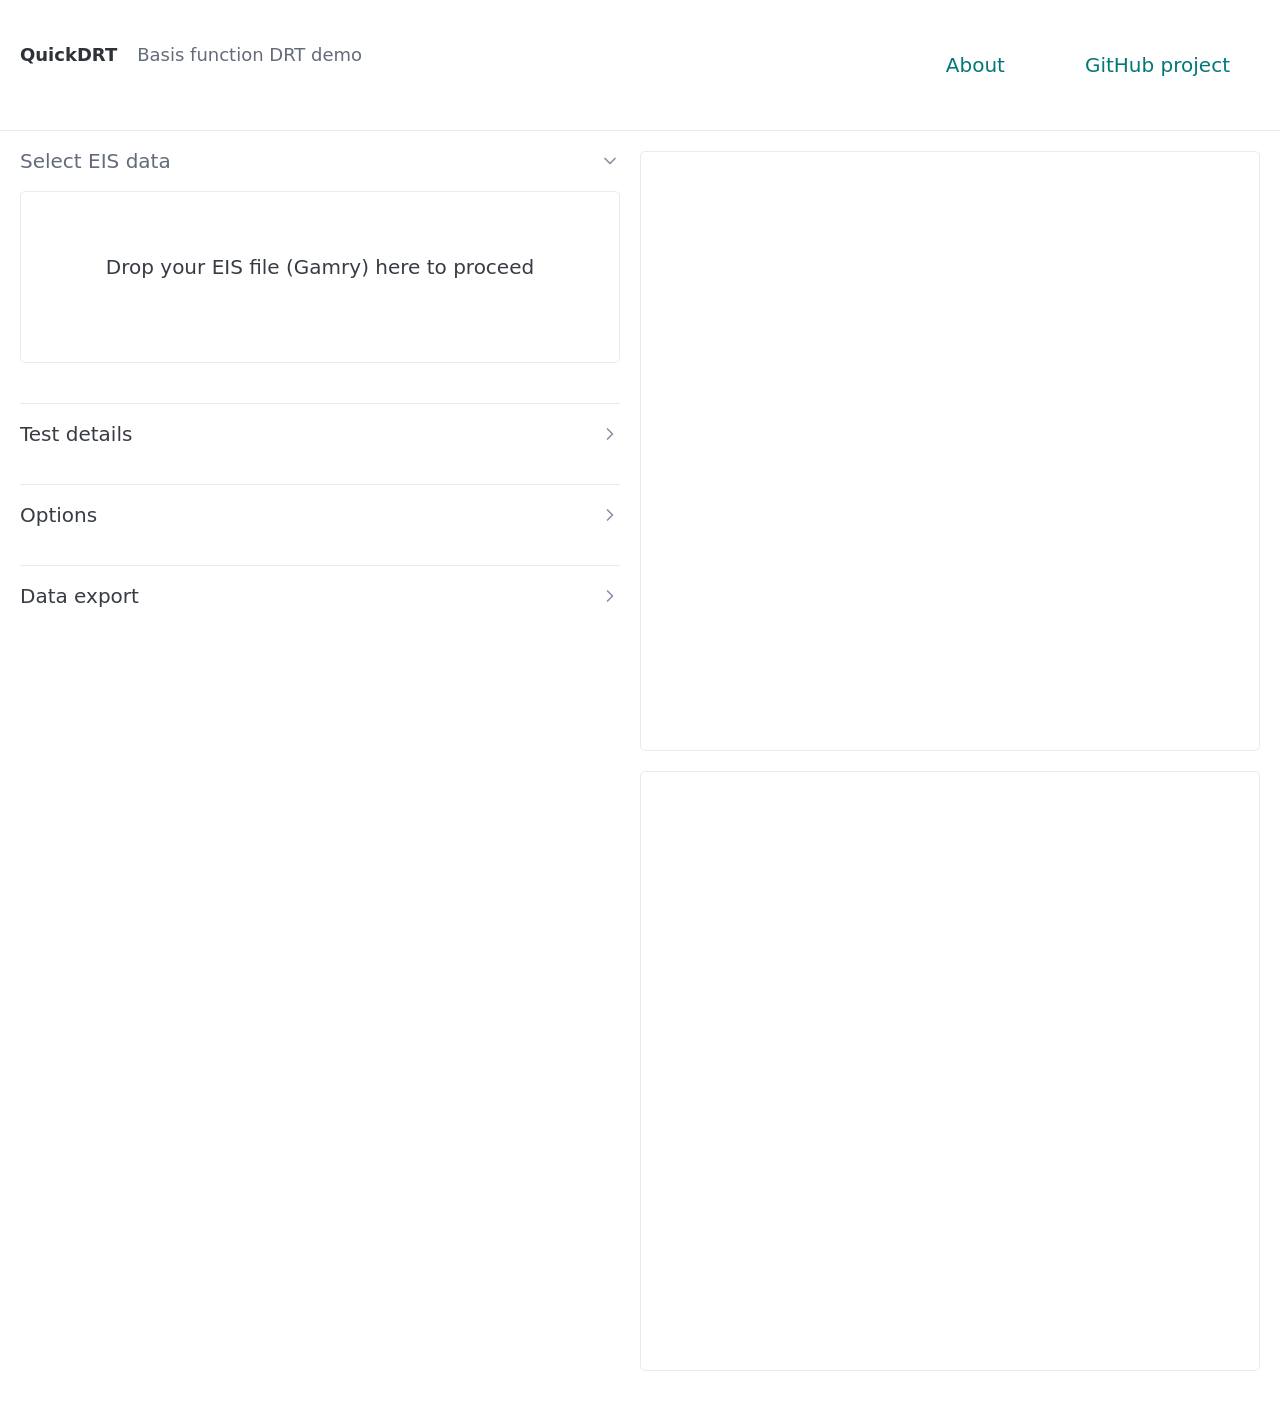
==== index.html @ 055e348c "Setup reset function" ====
<!doctype html>
<html lang="en">
	<head>
    	<meta charset="utf-8">
    	<meta name="viewport" content="width=device-width, initial-scale=1">
    	<meta name="color-scheme" content="light dark">
        <script src="js/dropzone.min.js" defer></script>
        <script src="js/plotly-3.3.0.min.js" defer></script>
        <script src="js/parser.js" defer></script>
        <script src="js/matrix.umd.min.js" defer></script>
        <script src="js/nnls.js" defer></script>
        <script src="js/jsdrt.js" defer></script>
        <script src="js/main.js" defer></script>
    	<link rel="stylesheet" href="css/pico.cyan.min.css">
        <link rel="stylesheet" href="css/pico.colors.min.css">
        <link rel="stylesheet" href="css/dropzone.min.css">
		<link rel="stylesheet" href="css/main.css">
    	<title>QuickDRT</title>
	</head>
	<body>
		<header class="container-fluid">
			<nav>
				<ul>
					<li><h1>QuickDRT</h1></li>
                    <li><h2>Basis function DRT demo</h2></li>
				</ul>
				<ul>
                    <li><a href="#">About</a></li>
					<li><a href="https://github.com/robertleonhardt/QuickDRT" target="_blank">GitHub project</a></li>
				</ul>
			</nav>
		</header>
    	<main class="container-fluid">
       		<div class="grid main-grid">
        		<div class="left-pane">
                    <details name="upload" open>
                        <summary>Select EIS data</summary>
                        <form action="#" class="dropzone" id="eisupload"></form>
                    </details>
                    
                    <hr />
                    
                    <details name="details" id="testdetails">
                        <summary>Test details</summary>
                        <article>
                            <dl class="metadata">
                                <dt>File name</dt>
                                <dd id="metadata-filename">N/A</dd>

                                <dt>Test label</dt>
                                <dd id="metadata-label">N/A</dd>

                                <dt>Date</dt>
                                <dd id="metadata-date">N/A</dd>
                            </dl>
                        </article>
                    </details>
                    
                    <hr />
                    
                    <details name="config">
                        <summary>Options</summary>
                        <article>
                            <div role="group">
                                <button id="config-button-general" class="config-menu"><svg width="20" height="20"><use href="#icon-config"></use></svg> General</button>
                                <button id="config-button-basis" class="config-menu"><svg width="20" height="20"><use href="#icon-function"></use></svg> Basis functions</button>
                                <button id="config-button-reset" class="config-menu secondary"><svg width="20" height="20"><use href="#icon-reset"></use></svg> Reset</button>
                            </div>

                            <div id="config-group-general">
                                <fieldset>
                                    <label>
                                        <input name="trimInductivePart" id="config-trimInductivePart" type="checkbox" role="switch" checked/>
                                        Trim inductive impedance data
                                    </label>
                                </fieldset>
                                <small class="config-info">The inductive part of the impedance is not used for the DRT computation. Trimming it can help with visualization.</small>

                                <hr />
                                
                                <label>
                                    Minimum time constant (in seconds): <span class="param" id="configval-tauMin">N/A</span>
                                    <input type="range" id="config-tauMin" min="-6" max="6", step="1" value="-3"/>
                                </label>
                                <label>
                                    Maximum time constant (in seconds): <span class="param" id="configval-tauMax">N/A</span>
                                    <input type="range" id="config-tauMax" min="-6" max="6", step="1" value="6"/>
                                </label>
                                <small id="tau-warning" class="warning" hidden>Note: DRT computation collapses for τ<sub>min</sub> ≥ τ<sub>max</sub><br /></small>
                                <small class="config-info">Narrowing the time constant range can be used to eliminated high-frequency artifacts or to exclude processes fitted to the diffusion part of the impedance.</small>

                                <hr />
                                
                                <label>
                                    DRT resolution (points per decade): <span class="param" id="configval-ppd">N/A</span>
                                    <input type="range" id="config-ppd" min="10" max="200", step="10" value="40"/>
                                    <br />
                                    <small class="config-info">Increasing the resolution yields smoother DRTs (e.g., for export) while leading to longer computation times.</small>
                                </label>

                                <hr />

                                <label>
                                    Tikhonov regularization parameter (ε): <span class="param" id="configval-epsilon">N/A</span>
                                    <input type="range" id="config-epsilon" min="-6" max="-3", step="0.1" value="-6"/>
                                    <br />
                                    <small class="config-info">
                                        Higher values result in more aggressive regularization (and potentially overfitting). 
                                        Setting this value to 0 deactivates regularization, which is typically a good choice for non-Debye bases.
                                        NOTE: Regularization slows down the computation.
                                    </small>
                                </label>
                            </div>

                            <div id="config-group-basis">
                                <label>Select basis function</label>
                                <select name="select" id="config-basis-type" aria-label="Select" required>
                                    <option selected value="basis-db">Debye basis (classic regularization DRT)</option>
                                    <option value="basis-ga">Gaussian basis</option>
                                    <option selected value="basis-cc" selected>Cole-Cole basis (recommended)</option>
                                    <option value="basis-hn">Havriliak-Negami basis</option>
                                </select>
                                <small class="config-info">
                                    The discretization basis defines the underlying model used to approximate the DRT.
                                    For most cases, the Cole-Cole basis (presuming ZARC elements) is a reasonable choice.
                                    More information on the bases can be found here: <a href="https://doi.org/10.1016/j.jpowsour.2025.237403" target="_blank">DOI:10.1016/j.jpowsour.2025.237403</a>.
                                </small>

                                <div id="basis-config-db">
                                    <small class="config-info">
                                        The Debye basis is what is used in most commonly available DRT methods. 
                                        Therein, the impedance is reconstructed using ideal RC elements (i.e., <a href="https://en.wikipedia.org/wiki/Dirac_delta_function" target="_blank">Dirac pulses</a> in the relaxation time domain), yielding singular DRT peaks.
                                        Thus, regularization (e.g., Tikhonov) is typically required to avoid overfitting.
                                    </small>
                                </div>

                                <div id="basis-config-ga">
                                    <small class="config-info">
                                        The <a href="https://en.wikipedia.org/wiki/Gaussian_function" target="_blank">Gaussian basis</a> presumes normally-distributed relaxation time constants around a central value.
                                        Its shape is controlled by the full-width at half maximum (which is related to the standard deviation).
                                        Note: For real-world systems involving porous electrodes, the Cole-Cole basis is typically more accurate.
                                    </small>
                                    <hr />
                                    <label>
                                        Full-width at half maximum (FWHM): <span class="param" id="configval-ga-fwhm">N/A</span>
                                        <input type="range" id="config-ga-fwhm" min="0.01" max="0.99", step="0.01" value="0.2"/>
                                        <br />
                                        <small class="config-info">Soon.</small>
                                    </label>
                                </div>

                                <div id="basis-config-cc">
                                    <small class="config-info">
                                        The <a href="https://en.wikipedia.org/wiki/Cole%E2%80%93Cole_equation" target="_blank">Cole-Cole basis</a> assumes ZARC elements (with non-ideal capacitances), making it a great fit for real-world impedance spectra of porous electrodes.
                                        The shape is defined by α and regularization is typically not needed.
                                    </small>
                                    <hr />
                                    <label>
                                        DRT shape parameter (α): <span class="param" id="configval-cc-alpha">N/A</span>
                                        <input type="range" id="config-cc-alpha" min="0.5" max="0.99", step="0.01" value="0.92"/>
                                        <br />
                                        <small class="config-info">Values close to 1 reflect "ideal" capacitances (i.e., perfect semicircle in the Nyquist representation). Smaller α represent more depressed semicircles.</small>
                                    </label>
                                </div>

                                <div id="basis-config-hn">
                                    <small class="config-info">
                                        The <a href="https://en.wikipedia.org/wiki/Havriliak%E2%80%93Negami_relaxation" target="_blank">Havriliak-Negami relaxation</a> is used to model dispserved, skewed processes.
                                        It comprises two shape parameters (α and β), controlling the shape and asymmetry of the basis function, respectively.
                                    </small>
                                    <hr />
                                    <label>
                                        DRT shape parameter (α): <span class="param" id="configval-hn-alpha">N/A</span>
                                        <input type="range" id="config-hn-alpha" min="0.5" max="0.99", step="0.01" value="0.92"/>
                                        <br />
                                        <small class="config-info">Values close to 1 reflect "ideal" capacitances (i.e., perfect semicircle in the Nyquist representation). Smaller α represent more depressed semicircles.</small>
                                    </label>
                                    
                                    <label>
                                        DRT shape parameter (β): <span class="param" id="configval-hn-beta">N/A</span>
                                        <input type="range" id="config-hn-beta" min="0.01" max="1", step="0.01" value="0.9"/>
                                        <br />
                                        <small class="config-info">For β = 1, this basis reduces to the Cole-Cole relaxation basis. For smaller values, the basis functions become more asymmetric, resembling more heterogeneous processes (<a href="https://doi.org/10.1016/S0167-2738(02)00185-6" target="_blank">Gerischer elements</a>, etc.).</small>
                                    </label>
                                </div>
                            </div>
                        </article>
                    </details>

                    <hr />

                    <details name="export">
                        <summary>Data export</summary>
                        <article>
                            <!-- <fieldset>
                                <legend>Export settings</legend>
                                <label>
                                    <input type="checkbox" name="export-eis" checked>
                                    Export EIS data (incl. processes)
                                </label>
                                <label>
                                    <input type="checkbox" name="export-drt" checked>
                                    Export DRT data (incl. processes)
                                </label>
                            </fieldset> -->
                            <button class="primary export" id="export-eis" disabled><svg width="20" height="20"><use href="#icon-download"></use></svg>Export EIS data</button>
                            <button class="primary export" id="export-drt" disabled><svg width="20" height="20"><use href="#icon-download"></use></svg>Export DRT data</button>
                        </article>
                    </details>

					
				</div>
        		<div class="right-pane">
                    <div id="eisplot" class="eisplot"></div>
                    <div id="drtplot" class="eisplot"></div>
                    <div id="drt-process-tooltip"></div>
                </div>
       		</div>
		</main>

		<!-- Some icons -->
		<svg style="display:none">
			<symbol id="icon-add" viewBox="0 0 24 24" width="20" height="20" fill="none" stroke="currentColor" stroke-width="2" stroke-linecap="round" stroke-linejoin="round" class="lucide lucide-align-horizontal-distribute-center-icon lucide-align-horizontal-distribute-center">
				<circle cx="12" cy="12" r="10"/>
				<path d="M8 12h8"/>
				<path d="M12 8v8"/>
			</symbol>

            <symbol id="icon-config" viewBox="0 0 24 24" width="20" height="20" fill="none" stroke="currentColor" stroke-width="2" stroke-linecap="round" stroke-linejoin="round" class="lucide lucide-align-horizontal-distribute-center-icon lucide-align-horizontal-distribute-center">
				<path d="M11 10.27 7 3.34"/>
                <path d="m11 13.73-4 6.93"/>
                <path d="M12 22v-2"/>
                <path d="M12 2v2"/>
                <path d="M14 12h8"/>
                <path d="m17 20.66-1-1.73"/>
                <path d="m17 3.34-1 1.73"/>
                <path d="M2 12h2"/>
                <path d="m20.66 17-1.73-1"/>
                <path d="m20.66 7-1.73 1"/>
                <path d="m3.34 17 1.73-1"/>
                <path d="m3.34 7 1.73 1"/>
                <circle cx="12" cy="12" r="2"/>
                <circle cx="12" cy="12" r="8"/>
			</symbol>

			<symbol id="icon-del" viewBox="0 0 24 24" width="20" height="20" fill="none" stroke="currentColor" stroke-width="2" stroke-linecap="round" stroke-linejoin="round" class="lucide lucide-align-horizontal-distribute-center-icon lucide-align-horizontal-distribute-center">
				<path d="M10 11v6"/>
				<path d="M14 11v6"/>
				<path d="M19 6v14a2 2 0 0 1-2 2H7a2 2 0 0 1-2-2V6"/>
				<path d="M3 6h18"/>
				<path d="M8 6V4a2 2 0 0 1 2-2h4a2 2 0 0 1 2 2v2"/>
			</symbol>

            <symbol id="icon-download" viewBox="0 0 24 24" width="20" height="20" fill="none" stroke="currentColor" stroke-width="2" stroke-linecap="round" stroke-linejoin="round" class="lucide lucide-align-horizontal-distribute-center-icon lucide-align-horizontal-distribute-center">
				<path d="M12 15V3"/>
                <path d="M21 15v4a2 2 0 0 1-2 2H5a2 2 0 0 1-2-2v-4"/>
                <path d="m7 10 5 5 5-5"/>
			</symbol>

			<symbol id="icon-edit" viewBox="0 0 24 24" width="20" height="20" fill="none" stroke="currentColor" stroke-width="2" stroke-linecap="round" stroke-linejoin="round" class="lucide lucide-align-horizontal-distribute-center-icon lucide-align-horizontal-distribute-center">
				<path d="M9.671 4.136a2.34 2.34 0 0 1 4.659 0 2.34 2.34 0 0 0 3.319 1.915 2.34 2.34 0 0 1 2.33 4.033 2.34 2.34 0 0 0 0 3.831 2.34 2.34 0 0 1-2.33 4.033 2.34 2.34 0 0 0-3.319 1.915 2.34 2.34 0 0 1-4.659 0 2.34 2.34 0 0 0-3.32-1.915 2.34 2.34 0 0 1-2.33-4.033 2.34 2.34 0 0 0 0-3.831A2.34 2.34 0 0 1 6.35 6.051a2.34 2.34 0 0 0 3.319-1.915"/>
				<circle cx="12" cy="12" r="3"/>
			</symbol>

            <symbol id="icon-function" viewBox="0 0 24 24" width="20" height="20" fill="none" stroke="currentColor" stroke-width="2" stroke-linecap="round" stroke-linejoin="round" class="lucide lucide-align-horizontal-distribute-center-icon lucide-align-horizontal-distribute-center">
				<path d="M3 3v16a2 2 0 0 0 2 2h16"/>
                <path d="M7 16c.5-2 1.5-7 4-7 2 0 2 3 4 3 2.5 0 4.5-5 5-7"/>
			</symbol>

            <symbol id="icon-info" viewBox="0 0 24 24" width="20" height="20" fill="none" stroke="currentColor" stroke-width="2" stroke-linecap="round" stroke-linejoin="round" class="lucide lucide-align-horizontal-distribute-center-icon lucide-align-horizontal-distribute-center">
				<circle cx="12" cy="12" r="10"/>
                <path d="M12 16v-4"/>
                <path d="M12 8h.01"/>
			</symbol>

            <symbol id="icon-reset" viewBox="0 0 24 24" width="20" height="20" fill="none" stroke="currentColor" stroke-width="2" stroke-linecap="round" stroke-linejoin="round" class="lucide lucide-align-horizontal-distribute-center-icon lucide-align-horizontal-distribute-center">
				<path d="M21 5H3"/>
                <path d="M7 12H3"/>
                <path d="M7 19H3"/>
                <path d="M12 18a5 5 0 0 0 9-3 4.5 4.5 0 0 0-4.5-4.5c-1.33 0-2.54.54-3.41 1.41L11 14"/>
                <path d="M11 10v4h4"/>
			</symbol>
        </svg>

        <!-- Layout for added files -->
         <template id="dz-template">
            <div class="dz-preview"><span data-dz-name></span></div>
         </template>

	</body>
</html>
---- css/pico.cyan.min.css ----
@charset "UTF-8";/*!
 * Pico CSS ✨ v2.1.1 (https://picocss.com)
 * Copyright 2019-2025 - Licensed under MIT
 */:host,:root{--pico-font-family-emoji:"Apple Color Emoji","Segoe UI Emoji","Segoe UI Symbol","Noto Color Emoji";--pico-font-family-sans-serif:system-ui,"Segoe UI",Roboto,Oxygen,Ubuntu,Cantarell,Helvetica,Arial,"Helvetica Neue",sans-serif,var(--pico-font-family-emoji);--pico-font-family-monospace:ui-monospace,SFMono-Regular,"SF Mono",Menlo,Consolas,"Liberation Mono",monospace,var(--pico-font-family-emoji);--pico-font-family:var(--pico-font-family-sans-serif);--pico-line-height:1.5;--pico-font-weight:400;--pico-font-size:100%;--pico-text-underline-offset:0.1rem;--pico-border-radius:0.25rem;--pico-border-width:0.0625rem;--pico-outline-width:0.125rem;--pico-transition:0.2s ease-in-out;--pico-spacing:1rem;--pico-typography-spacing-vertical:1rem;--pico-block-spacing-vertical:var(--pico-spacing);--pico-block-spacing-horizontal:var(--pico-spacing);--pico-grid-column-gap:var(--pico-spacing);--pico-grid-row-gap:var(--pico-spacing);--pico-form-element-spacing-vertical:0.75rem;--pico-form-element-spacing-horizontal:1rem;--pico-group-box-shadow:0 0 0 rgba(0, 0, 0, 0);--pico-group-box-shadow-focus-with-button:0 0 0 var(--pico-outline-width) var(--pico-primary-focus);--pico-group-box-shadow-focus-with-input:0 0 0 0.0625rem var(--pico-form-element-border-color);--pico-modal-overlay-backdrop-filter:blur(0.375rem);--pico-nav-element-spacing-vertical:1rem;--pico-nav-element-spacing-horizontal:0.5rem;--pico-nav-link-spacing-vertical:0.5rem;--pico-nav-link-spacing-horizontal:0.5rem;--pico-nav-breadcrumb-divider:">";--pico-icon-checkbox:url("data:image/svg+xml,%3Csvg xmlns='http://www.w3.org/2000/svg' width='24' height='24' viewBox='0 0 24 24' fill='none' stroke='rgb(255, 255, 255)' stroke-width='4' stroke-linecap='round' stroke-linejoin='round'%3E%3Cpolyline points='20 6 9 17 4 12'%3E%3C/polyline%3E%3C/svg%3E");--pico-icon-minus:url("data:image/svg+xml,%3Csvg xmlns='http://www.w3.org/2000/svg' width='24' height='24' viewBox='0 0 24 24' fill='none' stroke='rgb(255, 255, 255)' stroke-width='4' stroke-linecap='round' stroke-linejoin='round'%3E%3Cline x1='5' y1='12' x2='19' y2='12'%3E%3C/line%3E%3C/svg%3E");--pico-icon-chevron:url("data:image/svg+xml,%3Csvg xmlns='http://www.w3.org/2000/svg' width='24' height='24' viewBox='0 0 24 24' fill='none' stroke='rgb(136, 145, 164)' stroke-width='2' stroke-linecap='round' stroke-linejoin='round'%3E%3Cpolyline points='6 9 12 15 18 9'%3E%3C/polyline%3E%3C/svg%3E");--pico-icon-date:url("data:image/svg+xml,%3Csvg xmlns='http://www.w3.org/2000/svg' width='24' height='24' viewBox='0 0 24 24' fill='none' stroke='rgb(136, 145, 164)' stroke-width='2' stroke-linecap='round' stroke-linejoin='round'%3E%3Crect x='3' y='4' width='18' height='18' rx='2' ry='2'%3E%3C/rect%3E%3Cline x1='16' y1='2' x2='16' y2='6'%3E%3C/line%3E%3Cline x1='8' y1='2' x2='8' y2='6'%3E%3C/line%3E%3Cline x1='3' y1='10' x2='21' y2='10'%3E%3C/line%3E%3C/svg%3E");--pico-icon-time:url("data:image/svg+xml,%3Csvg xmlns='http://www.w3.org/2000/svg' width='24' height='24' viewBox='0 0 24 24' fill='none' stroke='rgb(136, 145, 164)' stroke-width='2' stroke-linecap='round' stroke-linejoin='round'%3E%3Ccircle cx='12' cy='12' r='10'%3E%3C/circle%3E%3Cpolyline points='12 6 12 12 16 14'%3E%3C/polyline%3E%3C/svg%3E");--pico-icon-search:url("data:image/svg+xml,%3Csvg xmlns='http://www.w3.org/2000/svg' width='24' height='24' viewBox='0 0 24 24' fill='none' stroke='rgb(136, 145, 164)' stroke-width='1.5' stroke-linecap='round' stroke-linejoin='round'%3E%3Ccircle cx='11' cy='11' r='8'%3E%3C/circle%3E%3Cline x1='21' y1='21' x2='16.65' y2='16.65'%3E%3C/line%3E%3C/svg%3E");--pico-icon-close:url("data:image/svg+xml,%3Csvg xmlns='http://www.w3.org/2000/svg' width='24' height='24' viewBox='0 0 24 24' fill='none' stroke='rgb(136, 145, 164)' stroke-width='3' stroke-linecap='round' stroke-linejoin='round'%3E%3Cline x1='18' y1='6' x2='6' y2='18'%3E%3C/line%3E%3Cline x1='6' y1='6' x2='18' y2='18'%3E%3C/line%3E%3C/svg%3E");--pico-icon-loading:url("data:image/svg+xml,%3Csvg fill='none' height='24' width='24' viewBox='0 0 24 24' xmlns='http://www.w3.org/2000/svg' %3E%3Cstyle%3E g %7B animation: rotate 2s linear infinite; transform-origin: center center; %7D circle %7B stroke-dasharray: 75,100; stroke-dashoffset: -5; animation: dash 1.5s ease-in-out infinite; stroke-linecap: round; %7D @keyframes rotate %7B 0%25 %7B transform: rotate(0deg); %7D 100%25 %7B transform: rotate(360deg); %7D %7D @keyframes dash %7B 0%25 %7B stroke-dasharray: 1,100; stroke-dashoffset: 0; %7D 50%25 %7B stroke-dasharray: 44.5,100; stroke-dashoffset: -17.5; %7D 100%25 %7B stroke-dasharray: 44.5,100; stroke-dashoffset: -62; %7D %7D %3C/style%3E%3Cg%3E%3Ccircle cx='12' cy='12' r='10' fill='none' stroke='rgb(136, 145, 164)' stroke-width='4' /%3E%3C/g%3E%3C/svg%3E")}@media (min-width:576px){:host,:root{--pico-font-size:106.25%}}@media (min-width:768px){:host,:root{--pico-font-size:112.5%}}@media (min-width:1024px){:host,:root{--pico-font-size:118.75%}}@media (min-width:1280px){:host,:root{--pico-font-size:125%}}@media (min-width:1536px){:host,:root{--pico-font-size:131.25%}}a{--pico-text-decoration:underline}a.contrast,a.secondary{--pico-text-decoration:underline}small{--pico-font-size:0.875em}h1,h2,h3,h4,h5,h6{--pico-font-weight:700}h1{--pico-font-size:2rem;--pico-line-height:1.125;--pico-typography-spacing-top:3rem}h2{--pico-font-size:1.75rem;--pico-line-height:1.15;--pico-typography-spacing-top:2.625rem}h3{--pico-font-size:1.5rem;--pico-line-height:1.175;--pico-typography-spacing-top:2.25rem}h4{--pico-font-size:1.25rem;--pico-line-height:1.2;--pico-typography-spacing-top:1.874rem}h5{--pico-font-size:1.125rem;--pico-line-height:1.225;--pico-typography-spacing-top:1.6875rem}h6{--pico-font-size:1rem;--pico-line-height:1.25;--pico-typography-spacing-top:1.5rem}tfoot td,tfoot th,thead td,thead th{--pico-font-weight:600;--pico-border-width:0.1875rem}code,kbd,pre,samp{--pico-font-family:var(--pico-font-family-monospace)}kbd{--pico-font-weight:bolder}:where(select,textarea),input:not([type=submit],[type=button],[type=reset],[type=checkbox],[type=radio],[type=file]){--pico-outline-width:0.0625rem}[type=search]{--pico-border-radius:5rem}[type=checkbox],[type=radio]{--pico-border-width:0.125rem}[type=checkbox][role=switch]{--pico-border-width:0.1875rem}details.dropdown summary:not([role=button]){--pico-outline-width:0.0625rem}nav details.dropdown summary:focus-visible{--pico-outline-width:0.125rem}[role=search]{--pico-border-radius:5rem}[role=group]:has(button.secondary:focus,[type=submit].secondary:focus,[type=button].secondary:focus,[role=button].secondary:focus),[role=search]:has(button.secondary:focus,[type=submit].secondary:focus,[type=button].secondary:focus,[role=button].secondary:focus){--pico-group-box-shadow-focus-with-button:0 0 0 var(--pico-outline-width) var(--pico-secondary-focus)}[role=group]:has(button.contrast:focus,[type=submit].contrast:focus,[type=button].contrast:focus,[role=button].contrast:focus),[role=search]:has(button.contrast:focus,[type=submit].contrast:focus,[type=button].contrast:focus,[role=button].contrast:focus){--pico-group-box-shadow-focus-with-button:0 0 0 var(--pico-outline-width) var(--pico-contrast-focus)}[role=group] [role=button],[role=group] [type=button],[role=group] [type=submit],[role=group] button,[role=search] [role=button],[role=search] [type=button],[role=search] [type=submit],[role=search] button{--pico-form-element-spacing-horizontal:2rem}details summary[role=button]:not(.outline)::after{filter:brightness(0) invert(1)}[aria-busy=true]:not(input,select,textarea):is(button,[type=submit],[type=button],[type=reset],[role=button]):not(.outline)::before{filter:brightness(0) invert(1)}:host(:not([data-theme=dark])),:root:not([data-theme=dark]),[data-theme=light]{color-scheme:light;--pico-background-color:#fff;--pico-color:#373c44;--pico-text-selection-color:rgba(5, 162, 162, 0.25);--pico-muted-color:#646b79;--pico-muted-border-color:rgb(231, 234, 239.5);--pico-primary:#047878;--pico-primary-background:#047878;--pico-primary-border:var(--pico-primary-background);--pico-primary-underline:rgba(4, 120, 120, 0.5);--pico-primary-hover:#025d5d;--pico-primary-hover-background:#046a6a;--pico-primary-hover-border:var(--pico-primary-hover-background);--pico-primary-hover-underline:var(--pico-primary-hover);--pico-primary-focus:rgba(5, 162, 162, 0.5);--pico-primary-inverse:#fff;--pico-secondary:#5d6b89;--pico-secondary-background:#525f7a;--pico-secondary-border:var(--pico-secondary-background);--pico-secondary-underline:rgba(93, 107, 137, 0.5);--pico-secondary-hover:#48536b;--pico-secondary-hover-background:#48536b;--pico-secondary-hover-border:var(--pico-secondary-hover-background);--pico-secondary-hover-underline:var(--pico-secondary-hover);--pico-secondary-focus:rgba(93, 107, 137, 0.25);--pico-secondary-inverse:#fff;--pico-contrast:#181c25;--pico-contrast-background:#181c25;--pico-contrast-border:var(--pico-contrast-background);--pico-contrast-underline:rgba(24, 28, 37, 0.5);--pico-contrast-hover:#000;--pico-contrast-hover-background:#000;--pico-contrast-hover-border:var(--pico-contrast-hover-background);--pico-contrast-hover-underline:var(--pico-secondary-hover);--pico-contrast-focus:rgba(93, 107, 137, 0.25);--pico-contrast-inverse:#fff;--pico-box-shadow:0.0145rem 0.029rem 0.174rem rgba(129, 145, 181, 0.01698),0.0335rem 0.067rem 0.402rem rgba(129, 145, 181, 0.024),0.0625rem 0.125rem 0.75rem rgba(129, 145, 181, 0.03),0.1125rem 0.225rem 1.35rem rgba(129, 145, 181, 0.036),0.2085rem 0.417rem 2.502rem rgba(129, 145, 181, 0.04302),0.5rem 1rem 6rem rgba(129, 145, 181, 0.06),0 0 0 0.0625rem rgba(129, 145, 181, 0.015);--pico-h1-color:#2d3138;--pico-h2-color:#373c44;--pico-h3-color:#424751;--pico-h4-color:#4d535e;--pico-h5-color:#5c6370;--pico-h6-color:#646b79;--pico-mark-background-color:rgb(252.5, 230.5, 191.5);--pico-mark-color:#0f1114;--pico-ins-color:rgb(28.5, 105.5, 84);--pico-del-color:rgb(136, 56.5, 53);--pico-blockquote-border-color:var(--pico-muted-border-color);--pico-blockquote-footer-color:var(--pico-muted-color);--pico-button-box-shadow:0 0 0 rgba(0, 0, 0, 0);--pico-button-hover-box-shadow:0 0 0 rgba(0, 0, 0, 0);--pico-table-border-color:var(--pico-muted-border-color);--pico-table-row-stripped-background-color:rgba(111, 120, 135, 0.0375);--pico-code-background-color:rgb(243, 244.5, 246.75);--pico-code-color:#646b79;--pico-code-kbd-background-color:var(--pico-color);--pico-code-kbd-color:var(--pico-background-color);--pico-form-element-background-color:rgb(251, 251.5, 252.25);--pico-form-element-selected-background-color:#dfe3eb;--pico-form-element-border-color:#cfd5e2;--pico-form-element-color:#23262c;--pico-form-element-placeholder-color:var(--pico-muted-color);--pico-form-element-active-background-color:#fff;--pico-form-element-active-border-color:var(--pico-primary-border);--pico-form-element-focus-color:var(--pico-primary-border);--pico-form-element-disabled-opacity:0.5;--pico-form-element-invalid-border-color:rgb(183.5, 105.5, 106.5);--pico-form-element-invalid-active-border-color:rgb(200.25, 79.25, 72.25);--pico-form-element-invalid-focus-color:var(--pico-form-element-invalid-active-border-color);--pico-form-element-valid-border-color:rgb(76, 154.5, 137.5);--pico-form-element-valid-active-border-color:rgb(39, 152.75, 118.75);--pico-form-element-valid-focus-color:var(--pico-form-element-valid-active-border-color);--pico-switch-background-color:#bfc7d9;--pico-switch-checked-background-color:var(--pico-primary-background);--pico-switch-color:#fff;--pico-switch-thumb-box-shadow:0 0 0 rgba(0, 0, 0, 0);--pico-range-border-color:#dfe3eb;--pico-range-active-border-color:#bfc7d9;--pico-range-thumb-border-color:var(--pico-background-color);--pico-range-thumb-color:var(--pico-secondary-background);--pico-range-thumb-active-color:var(--pico-primary-background);--pico-accordion-border-color:var(--pico-muted-border-color);--pico-accordion-active-summary-color:var(--pico-primary-hover);--pico-accordion-close-summary-color:var(--pico-color);--pico-accordion-open-summary-color:var(--pico-muted-color);--pico-card-background-color:var(--pico-background-color);--pico-card-border-color:var(--pico-muted-border-color);--pico-card-box-shadow:var(--pico-box-shadow);--pico-card-sectioning-background-color:rgb(251, 251.5, 252.25);--pico-dropdown-background-color:#fff;--pico-dropdown-border-color:#eff1f4;--pico-dropdown-box-shadow:var(--pico-box-shadow);--pico-dropdown-color:var(--pico-color);--pico-dropdown-hover-background-color:#eff1f4;--pico-loading-spinner-opacity:0.5;--pico-modal-overlay-background-color:rgba(232, 234, 237, 0.75);--pico-progress-background-color:#dfe3eb;--pico-progress-color:var(--pico-primary-background);--pico-tooltip-background-color:var(--pico-contrast-background);--pico-tooltip-color:var(--pico-contrast-inverse);--pico-icon-valid:url("data:image/svg+xml,%3Csvg xmlns='http://www.w3.org/2000/svg' width='24' height='24' viewBox='0 0 24 24' fill='none' stroke='rgb(76, 154.5, 137.5)' stroke-width='2' stroke-linecap='round' stroke-linejoin='round'%3E%3Cpolyline points='20 6 9 17 4 12'%3E%3C/polyline%3E%3C/svg%3E");--pico-icon-invalid:url("data:image/svg+xml,%3Csvg xmlns='http://www.w3.org/2000/svg' width='24' height='24' viewBox='0 0 24 24' fill='none' stroke='rgb(200.25, 79.25, 72.25)' stroke-width='2' stroke-linecap='round' stroke-linejoin='round'%3E%3Ccircle cx='12' cy='12' r='10'%3E%3C/circle%3E%3Cline x1='12' y1='8' x2='12' y2='12'%3E%3C/line%3E%3Cline x1='12' y1='16' x2='12.01' y2='16'%3E%3C/line%3E%3C/svg%3E")}:host(:not([data-theme=dark])) input:is([type=submit],[type=button],[type=reset],[type=checkbox],[type=radio],[type=file]),:root:not([data-theme=dark]) input:is([type=submit],[type=button],[type=reset],[type=checkbox],[type=radio],[type=file]),[data-theme=light] input:is([type=submit],[type=button],[type=reset],[type=checkbox],[type=radio],[type=file]){--pico-form-element-focus-color:var(--pico-primary-focus)}@media only screen and (prefers-color-scheme:dark){:host(:not([data-theme])),:root:not([data-theme]){color-scheme:dark;--pico-background-color:rgb(19, 22.5, 30.5);--pico-color:#c2c7d0;--pico-text-selection-color:rgba(10, 177, 177, 0.1875);--pico-muted-color:#7b8495;--pico-muted-border-color:#202632;--pico-primary:#0ab1b1;--pico-primary-background:#047878;--pico-primary-border:var(--pico-primary-background);--pico-primary-underline:rgba(10, 177, 177, 0.5);--pico-primary-hover:#0ccece;--pico-primary-hover-background:#058686;--pico-primary-hover-border:var(--pico-primary-hover-background);--pico-primary-hover-underline:var(--pico-primary-hover);--pico-primary-focus:rgba(10, 177, 177, 0.375);--pico-primary-inverse:#fff;--pico-secondary:#969eaf;--pico-secondary-background:#525f7a;--pico-secondary-border:var(--pico-secondary-background);--pico-secondary-underline:rgba(150, 158, 175, 0.5);--pico-secondary-hover:#b3b9c5;--pico-secondary-hover-background:#5d6b89;--pico-secondary-hover-border:var(--pico-secondary-hover-background);--pico-secondary-hover-underline:var(--pico-secondary-hover);--pico-secondary-focus:rgba(144, 158, 190, 0.25);--pico-secondary-inverse:#fff;--pico-contrast:#dfe3eb;--pico-contrast-background:#eff1f4;--pico-contrast-border:var(--pico-contrast-background);--pico-contrast-underline:rgba(223, 227, 235, 0.5);--pico-contrast-hover:#fff;--pico-contrast-hover-background:#fff;--pico-contrast-hover-border:var(--pico-contrast-hover-background);--pico-contrast-hover-underline:var(--pico-contrast-hover);--pico-contrast-focus:rgba(207, 213, 226, 0.25);--pico-contrast-inverse:#000;--pico-box-shadow:0.0145rem 0.029rem 0.174rem rgba(7, 8.5, 12, 0.01698),0.0335rem 0.067rem 0.402rem rgba(7, 8.5, 12, 0.024),0.0625rem 0.125rem 0.75rem rgba(7, 8.5, 12, 0.03),0.1125rem 0.225rem 1.35rem rgba(7, 8.5, 12, 0.036),0.2085rem 0.417rem 2.502rem rgba(7, 8.5, 12, 0.04302),0.5rem 1rem 6rem rgba(7, 8.5, 12, 0.06),0 0 0 0.0625rem rgba(7, 8.5, 12, 0.015);--pico-h1-color:#f0f1f3;--pico-h2-color:#e0e3e7;--pico-h3-color:#c2c7d0;--pico-h4-color:#b3b9c5;--pico-h5-color:#a4acba;--pico-h6-color:#8891a4;--pico-mark-background-color:#014063;--pico-mark-color:#fff;--pico-ins-color:#62af9a;--pico-del-color:rgb(205.5, 126, 123);--pico-blockquote-border-color:var(--pico-muted-border-color);--pico-blockquote-footer-color:var(--pico-muted-color);--pico-button-box-shadow:0 0 0 rgba(0, 0, 0, 0);--pico-button-hover-box-shadow:0 0 0 rgba(0, 0, 0, 0);--pico-table-border-color:var(--pico-muted-border-color);--pico-table-row-stripped-background-color:rgba(111, 120, 135, 0.0375);--pico-code-background-color:rgb(26, 30.5, 40.25);--pico-code-color:#8891a4;--pico-code-kbd-background-color:var(--pico-color);--pico-code-kbd-color:var(--pico-background-color);--pico-form-element-background-color:rgb(28, 33, 43.5);--pico-form-element-selected-background-color:#2a3140;--pico-form-element-border-color:#2a3140;--pico-form-element-color:#e0e3e7;--pico-form-element-placeholder-color:#8891a4;--pico-form-element-active-background-color:rgb(26, 30.5, 40.25);--pico-form-element-active-border-color:var(--pico-primary-border);--pico-form-element-focus-color:var(--pico-primary-border);--pico-form-element-disabled-opacity:0.5;--pico-form-element-invalid-border-color:rgb(149.5, 74, 80);--pico-form-element-invalid-active-border-color:rgb(183.25, 63.5, 59);--pico-form-element-invalid-focus-color:var(--pico-form-element-invalid-active-border-color);--pico-form-element-valid-border-color:#2a7b6f;--pico-form-element-valid-active-border-color:rgb(22, 137, 105.5);--pico-form-element-valid-focus-color:var(--pico-form-element-valid-active-border-color);--pico-switch-background-color:#333c4e;--pico-switch-checked-background-color:var(--pico-primary-background);--pico-switch-color:#fff;--pico-switch-thumb-box-shadow:0 0 0 rgba(0, 0, 0, 0);--pico-range-border-color:#202632;--pico-range-active-border-color:#2a3140;--pico-range-thumb-border-color:var(--pico-background-color);--pico-range-thumb-color:var(--pico-secondary-background);--pico-range-thumb-active-color:var(--pico-primary-background);--pico-accordion-border-color:var(--pico-muted-border-color);--pico-accordion-active-summary-color:var(--pico-primary-hover);--pico-accordion-close-summary-color:var(--pico-color);--pico-accordion-open-summary-color:var(--pico-muted-color);--pico-card-background-color:#181c25;--pico-card-border-color:var(--pico-card-background-color);--pico-card-box-shadow:var(--pico-box-shadow);--pico-card-sectioning-background-color:rgb(26, 30.5, 40.25);--pico-dropdown-background-color:#181c25;--pico-dropdown-border-color:#202632;--pico-dropdown-box-shadow:var(--pico-box-shadow);--pico-dropdown-color:var(--pico-color);--pico-dropdown-hover-background-color:#202632;--pico-loading-spinner-opacity:0.5;--pico-modal-overlay-background-color:rgba(7.5, 8.5, 10, 0.75);--pico-progress-background-color:#202632;--pico-progress-color:var(--pico-primary-background);--pico-tooltip-background-color:var(--pico-contrast-background);--pico-tooltip-color:var(--pico-contrast-inverse);--pico-icon-valid:url("data:image/svg+xml,%3Csvg xmlns='http://www.w3.org/2000/svg' width='24' height='24' viewBox='0 0 24 24' fill='none' stroke='rgb(42, 123, 111)' stroke-width='2' stroke-linecap='round' stroke-linejoin='round'%3E%3Cpolyline points='20 6 9 17 4 12'%3E%3C/polyline%3E%3C/svg%3E");--pico-icon-invalid:url("data:image/svg+xml,%3Csvg xmlns='http://www.w3.org/2000/svg' width='24' height='24' viewBox='0 0 24 24' fill='none' stroke='rgb(149.5, 74, 80)' stroke-width='2' stroke-linecap='round' stroke-linejoin='round'%3E%3Ccircle cx='12' cy='12' r='10'%3E%3C/circle%3E%3Cline x1='12' y1='8' x2='12' y2='12'%3E%3C/line%3E%3Cline x1='12' y1='16' x2='12.01' y2='16'%3E%3C/line%3E%3C/svg%3E")}:host(:not([data-theme])) input:is([type=submit],[type=button],[type=reset],[type=checkbox],[type=radio],[type=file]),:root:not([data-theme]) input:is([type=submit],[type=button],[type=reset],[type=checkbox],[type=radio],[type=file]){--pico-form-element-focus-color:var(--pico-primary-focus)}:host(:not([data-theme])) details summary[role=button].contrast:not(.outline)::after,:root:not([data-theme]) details summary[role=button].contrast:not(.outline)::after{filter:brightness(0)}:host(:not([data-theme])) [aria-busy=true]:not(input,select,textarea).contrast:is(button,[type=submit],[type=button],[type=reset],[role=button]):not(.outline)::before,:root:not([data-theme]) [aria-busy=true]:not(input,select,textarea).contrast:is(button,[type=submit],[type=button],[type=reset],[role=button]):not(.outline)::before{filter:brightness(0)}}[data-theme=dark]{color-scheme:dark;--pico-background-color:rgb(19, 22.5, 30.5);--pico-color:#c2c7d0;--pico-text-selection-color:rgba(10, 177, 177, 0.1875);--pico-muted-color:#7b8495;--pico-muted-border-color:#202632;--pico-primary:#0ab1b1;--pico-primary-background:#047878;--pico-primary-border:var(--pico-primary-background);--pico-primary-underline:rgba(10, 177, 177, 0.5);--pico-primary-hover:#0ccece;--pico-primary-hover-background:#058686;--pico-primary-hover-border:var(--pico-primary-hover-background);--pico-primary-hover-underline:var(--pico-primary-hover);--pico-primary-focus:rgba(10, 177, 177, 0.375);--pico-primary-inverse:#fff;--pico-secondary:#969eaf;--pico-secondary-background:#525f7a;--pico-secondary-border:var(--pico-secondary-background);--pico-secondary-underline:rgba(150, 158, 175, 0.5);--pico-secondary-hover:#b3b9c5;--pico-secondary-hover-background:#5d6b89;--pico-secondary-hover-border:var(--pico-secondary-hover-background);--pico-secondary-hover-underline:var(--pico-secondary-hover);--pico-secondary-focus:rgba(144, 158, 190, 0.25);--pico-secondary-inverse:#fff;--pico-contrast:#dfe3eb;--pico-contrast-background:#eff1f4;--pico-contrast-border:var(--pico-contrast-background);--pico-contrast-underline:rgba(223, 227, 235, 0.5);--pico-contrast-hover:#fff;--pico-contrast-hover-background:#fff;--pico-contrast-hover-border:var(--pico-contrast-hover-background);--pico-contrast-hover-underline:var(--pico-contrast-hover);--pico-contrast-focus:rgba(207, 213, 226, 0.25);--pico-contrast-inverse:#000;--pico-box-shadow:0.0145rem 0.029rem 0.174rem rgba(7, 8.5, 12, 0.01698),0.0335rem 0.067rem 0.402rem rgba(7, 8.5, 12, 0.024),0.0625rem 0.125rem 0.75rem rgba(7, 8.5, 12, 0.03),0.1125rem 0.225rem 1.35rem rgba(7, 8.5, 12, 0.036),0.2085rem 0.417rem 2.502rem rgba(7, 8.5, 12, 0.04302),0.5rem 1rem 6rem rgba(7, 8.5, 12, 0.06),0 0 0 0.0625rem rgba(7, 8.5, 12, 0.015);--pico-h1-color:#f0f1f3;--pico-h2-color:#e0e3e7;--pico-h3-color:#c2c7d0;--pico-h4-color:#b3b9c5;--pico-h5-color:#a4acba;--pico-h6-color:#8891a4;--pico-mark-background-color:#014063;--pico-mark-color:#fff;--pico-ins-color:#62af9a;--pico-del-color:rgb(205.5, 126, 123);--pico-blockquote-border-color:var(--pico-muted-border-color);--pico-blockquote-footer-color:var(--pico-muted-color);--pico-button-box-shadow:0 0 0 rgba(0, 0, 0, 0);--pico-button-hover-box-shadow:0 0 0 rgba(0, 0, 0, 0);--pico-table-border-color:var(--pico-muted-border-color);--pico-table-row-stripped-background-color:rgba(111, 120, 135, 0.0375);--pico-code-background-color:rgb(26, 30.5, 40.25);--pico-code-color:#8891a4;--pico-code-kbd-background-color:var(--pico-color);--pico-code-kbd-color:var(--pico-background-color);--pico-form-element-background-color:rgb(28, 33, 43.5);--pico-form-element-selected-background-color:#2a3140;--pico-form-element-border-color:#2a3140;--pico-form-element-color:#e0e3e7;--pico-form-element-placeholder-color:#8891a4;--pico-form-element-active-background-color:rgb(26, 30.5, 40.25);--pico-form-element-active-border-color:var(--pico-primary-border);--pico-form-element-focus-color:var(--pico-primary-border);--pico-form-element-disabled-opacity:0.5;--pico-form-element-invalid-border-color:rgb(149.5, 74, 80);--pico-form-element-invalid-active-border-color:rgb(183.25, 63.5, 59);--pico-form-element-invalid-focus-color:var(--pico-form-element-invalid-active-border-color);--pico-form-element-valid-border-color:#2a7b6f;--pico-form-element-valid-active-border-color:rgb(22, 137, 105.5);--pico-form-element-valid-focus-color:var(--pico-form-element-valid-active-border-color);--pico-switch-background-color:#333c4e;--pico-switch-checked-background-color:var(--pico-primary-background);--pico-switch-color:#fff;--pico-switch-thumb-box-shadow:0 0 0 rgba(0, 0, 0, 0);--pico-range-border-color:#202632;--pico-range-active-border-color:#2a3140;--pico-range-thumb-border-color:var(--pico-background-color);--pico-range-thumb-color:var(--pico-secondary-background);--pico-range-thumb-active-color:var(--pico-primary-background);--pico-accordion-border-color:var(--pico-muted-border-color);--pico-accordion-active-summary-color:var(--pico-primary-hover);--pico-accordion-close-summary-color:var(--pico-color);--pico-accordion-open-summary-color:var(--pico-muted-color);--pico-card-background-color:#181c25;--pico-card-border-color:var(--pico-card-background-color);--pico-card-box-shadow:var(--pico-box-shadow);--pico-card-sectioning-background-color:rgb(26, 30.5, 40.25);--pico-dropdown-background-color:#181c25;--pico-dropdown-border-color:#202632;--pico-dropdown-box-shadow:var(--pico-box-shadow);--pico-dropdown-color:var(--pico-color);--pico-dropdown-hover-background-color:#202632;--pico-loading-spinner-opacity:0.5;--pico-modal-overlay-background-color:rgba(7.5, 8.5, 10, 0.75);--pico-progress-background-color:#202632;--pico-progress-color:var(--pico-primary-background);--pico-tooltip-background-color:var(--pico-contrast-background);--pico-tooltip-color:var(--pico-contrast-inverse);--pico-icon-valid:url("data:image/svg+xml,%3Csvg xmlns='http://www.w3.org/2000/svg' width='24' height='24' viewBox='0 0 24 24' fill='none' stroke='rgb(42, 123, 111)' stroke-width='2' stroke-linecap='round' stroke-linejoin='round'%3E%3Cpolyline points='20 6 9 17 4 12'%3E%3C/polyline%3E%3C/svg%3E");--pico-icon-invalid:url("data:image/svg+xml,%3Csvg xmlns='http://www.w3.org/2000/svg' width='24' height='24' viewBox='0 0 24 24' fill='none' stroke='rgb(149.5, 74, 80)' stroke-width='2' stroke-linecap='round' stroke-linejoin='round'%3E%3Ccircle cx='12' cy='12' r='10'%3E%3C/circle%3E%3Cline x1='12' y1='8' x2='12' y2='12'%3E%3C/line%3E%3Cline x1='12' y1='16' x2='12.01' y2='16'%3E%3C/line%3E%3C/svg%3E")}[data-theme=dark] input:is([type=submit],[type=button],[type=reset],[type=checkbox],[type=radio],[type=file]){--pico-form-element-focus-color:var(--pico-primary-focus)}[data-theme=dark] details summary[role=button].contrast:not(.outline)::after{filter:brightness(0)}[data-theme=dark] [aria-busy=true]:not(input,select,textarea).contrast:is(button,[type=submit],[type=button],[type=reset],[role=button]):not(.outline)::before{filter:brightness(0)}[type=checkbox],[type=radio],[type=range],progress{accent-color:var(--pico-primary)}*,::after,::before{box-sizing:border-box;background-repeat:no-repeat}::after,::before{text-decoration:inherit;vertical-align:inherit}:where(:host),:where(:root){-webkit-tap-highlight-color:transparent;-webkit-text-size-adjust:100%;-moz-text-size-adjust:100%;text-size-adjust:100%;background-color:var(--pico-background-color);color:var(--pico-color);font-weight:var(--pico-font-weight);font-size:var(--pico-font-size);line-height:var(--pico-line-height);font-family:var(--pico-font-family);text-underline-offset:var(--pico-text-underline-offset);text-rendering:optimizeLegibility;overflow-wrap:break-word;-moz-tab-size:4;-o-tab-size:4;tab-size:4}body{width:100%;margin:0}main{display:block}body>footer,body>header,body>main{padding-block:var(--pico-block-spacing-vertical)}section{margin-bottom:var(--pico-block-spacing-vertical)}.container,.container-fluid{width:100%;margin-right:auto;margin-left:auto;padding-right:var(--pico-spacing);padding-left:var(--pico-spacing)}@media (min-width:576px){.container{max-width:510px;padding-right:0;padding-left:0}}@media (min-width:768px){.container{max-width:700px}}@media (min-width:1024px){.container{max-width:950px}}@media (min-width:1280px){.container{max-width:1200px}}@media (min-width:1536px){.container{max-width:1450px}}.grid{grid-column-gap:var(--pico-grid-column-gap);grid-row-gap:var(--pico-grid-row-gap);display:grid;grid-template-columns:1fr}@media (min-width:768px){.grid{grid-template-columns:repeat(auto-fit,minmax(0%,1fr))}}.grid>*{min-width:0}.overflow-auto{overflow:auto}b,strong{font-weight:bolder}sub,sup{position:relative;font-size:.75em;line-height:0;vertical-align:baseline}sub{bottom:-.25em}sup{top:-.5em}address,blockquote,dl,ol,p,pre,table,ul{margin-top:0;margin-bottom:var(--pico-typography-spacing-vertical);color:var(--pico-color);font-style:normal;font-weight:var(--pico-font-weight)}h1,h2,h3,h4,h5,h6{margin-top:0;margin-bottom:var(--pico-typography-spacing-vertical);color:var(--pico-color);font-weight:var(--pico-font-weight);font-size:var(--pico-font-size);line-height:var(--pico-line-height);font-family:var(--pico-font-family)}h1{--pico-color:var(--pico-h1-color)}h2{--pico-color:var(--pico-h2-color)}h3{--pico-color:var(--pico-h3-color)}h4{--pico-color:var(--pico-h4-color)}h5{--pico-color:var(--pico-h5-color)}h6{--pico-color:var(--pico-h6-color)}:where(article,address,blockquote,dl,figure,form,ol,p,pre,table,ul)~:is(h1,h2,h3,h4,h5,h6){margin-top:var(--pico-typography-spacing-top)}p{margin-bottom:var(--pico-typography-spacing-vertical)}hgroup{margin-bottom:var(--pico-typography-spacing-vertical)}hgroup>*{margin-top:0;margin-bottom:0}hgroup>:not(:first-child):last-child{--pico-color:var(--pico-muted-color);--pico-font-weight:unset;font-size:1rem}:where(ol,ul) li{margin-bottom:calc(var(--pico-typography-spacing-vertical) * .25)}:where(dl,ol,ul) :where(dl,ol,ul){margin:0;margin-top:calc(var(--pico-typography-spacing-vertical) * .25)}ul li{list-style:square}mark{padding:.125rem .25rem;background-color:var(--pico-mark-background-color);color:var(--pico-mark-color);vertical-align:baseline}blockquote{display:block;margin:var(--pico-typography-spacing-vertical) 0;padding:var(--pico-spacing);border-right:none;border-left:.25rem solid var(--pico-blockquote-border-color);border-inline-start:0.25rem solid var(--pico-blockquote-border-color);border-inline-end:none}blockquote footer{margin-top:calc(var(--pico-typography-spacing-vertical) * .5);color:var(--pico-blockquote-footer-color)}abbr[title]{border-bottom:1px dotted;text-decoration:none;cursor:help}ins{color:var(--pico-ins-color);text-decoration:none}del{color:var(--pico-del-color)}::-moz-selection{background-color:var(--pico-text-selection-color)}::selection{background-color:var(--pico-text-selection-color)}:where(a:not([role=button])),[role=link]{--pico-color:var(--pico-primary);--pico-background-color:transparent;--pico-underline:var(--pico-primary-underline);outline:0;background-color:var(--pico-background-color);color:var(--pico-color);-webkit-text-decoration:var(--pico-text-decoration);text-decoration:var(--pico-text-decoration);text-decoration-color:var(--pico-underline);text-underline-offset:0.125em;transition:background-color var(--pico-transition),color var(--pico-transition),box-shadow var(--pico-transition),-webkit-text-decoration var(--pico-transition);transition:background-color var(--pico-transition),color var(--pico-transition),text-decoration var(--pico-transition),box-shadow var(--pico-transition);transition:background-color var(--pico-transition),color var(--pico-transition),text-decoration var(--pico-transition),box-shadow var(--pico-transition),-webkit-text-decoration var(--pico-transition)}:where(a:not([role=button])):is([aria-current]:not([aria-current=false]),:hover,:active,:focus),[role=link]:is([aria-current]:not([aria-current=false]),:hover,:active,:focus){--pico-color:var(--pico-primary-hover);--pico-underline:var(--pico-primary-hover-underline);--pico-text-decoration:underline}:where(a:not([role=button])):focus-visible,[role=link]:focus-visible{box-shadow:0 0 0 var(--pico-outline-width) var(--pico-primary-focus)}:where(a:not([role=button])).secondary,[role=link].secondary{--pico-color:var(--pico-secondary);--pico-underline:var(--pico-secondary-underline)}:where(a:not([role=button])).secondary:is([aria-current]:not([aria-current=false]),:hover,:active,:focus),[role=link].secondary:is([aria-current]:not([aria-current=false]),:hover,:active,:focus){--pico-color:var(--pico-secondary-hover);--pico-underline:var(--pico-secondary-hover-underline)}:where(a:not([role=button])).contrast,[role=link].contrast{--pico-color:var(--pico-contrast);--pico-underline:var(--pico-contrast-underline)}:where(a:not([role=button])).contrast:is([aria-current]:not([aria-current=false]),:hover,:active,:focus),[role=link].contrast:is([aria-current]:not([aria-current=false]),:hover,:active,:focus){--pico-color:var(--pico-contrast-hover);--pico-underline:var(--pico-contrast-hover-underline)}a[role=button]{display:inline-block}button{margin:0;overflow:visible;font-family:inherit;text-transform:none}[type=button],[type=reset],[type=submit],button{-webkit-appearance:button}[role=button],[type=button],[type=file]::file-selector-button,[type=reset],[type=submit],button{--pico-background-color:var(--pico-primary-background);--pico-border-color:var(--pico-primary-border);--pico-color:var(--pico-primary-inverse);--pico-box-shadow:var(--pico-button-box-shadow, 0 0 0 rgba(0, 0, 0, 0));padding:var(--pico-form-element-spacing-vertical) var(--pico-form-element-spacing-horizontal);border:var(--pico-border-width) solid var(--pico-border-color);border-radius:var(--pico-border-radius);outline:0;background-color:var(--pico-background-color);box-shadow:var(--pico-box-shadow);color:var(--pico-color);font-weight:var(--pico-font-weight);font-size:1rem;line-height:var(--pico-line-height);text-align:center;text-decoration:none;cursor:pointer;-webkit-user-select:none;-moz-user-select:none;user-select:none;transition:background-color var(--pico-transition),border-color var(--pico-transition),color var(--pico-transition),box-shadow var(--pico-transition)}[role=button]:is(:hover,:active,:focus),[role=button]:is([aria-current]:not([aria-current=false])),[type=button]:is(:hover,:active,:focus),[type=button]:is([aria-current]:not([aria-current=false])),[type=file]::file-selector-button:is(:hover,:active,:focus),[type=file]::file-selector-button:is([aria-current]:not([aria-current=false])),[type=reset]:is(:hover,:active,:focus),[type=reset]:is([aria-current]:not([aria-current=false])),[type=submit]:is(:hover,:active,:focus),[type=submit]:is([aria-current]:not([aria-current=false])),button:is(:hover,:active,:focus),button:is([aria-current]:not([aria-current=false])){--pico-background-color:var(--pico-primary-hover-background);--pico-border-color:var(--pico-primary-hover-border);--pico-box-shadow:var(--pico-button-hover-box-shadow, 0 0 0 rgba(0, 0, 0, 0));--pico-color:var(--pico-primary-inverse)}[role=button]:focus,[role=button]:is([aria-current]:not([aria-current=false])):focus,[type=button]:focus,[type=button]:is([aria-current]:not([aria-current=false])):focus,[type=file]::file-selector-button:focus,[type=file]::file-selector-button:is([aria-current]:not([aria-current=false])):focus,[type=reset]:focus,[type=reset]:is([aria-current]:not([aria-current=false])):focus,[type=submit]:focus,[type=submit]:is([aria-current]:not([aria-current=false])):focus,button:focus,button:is([aria-current]:not([aria-current=false])):focus{--pico-box-shadow:var(--pico-button-hover-box-shadow, 0 0 0 rgba(0, 0, 0, 0)),0 0 0 var(--pico-outline-width) var(--pico-primary-focus)}[type=button],[type=reset],[type=submit]{margin-bottom:var(--pico-spacing)}:is(button,[type=submit],[type=button],[role=button]).secondary,[type=file]::file-selector-button,[type=reset]{--pico-background-color:var(--pico-secondary-background);--pico-border-color:var(--pico-secondary-border);--pico-color:var(--pico-secondary-inverse);cursor:pointer}:is(button,[type=submit],[type=button],[role=button]).secondary:is([aria-current]:not([aria-current=false]),:hover,:active,:focus),[type=file]::file-selector-button:is([aria-current]:not([aria-current=false]),:hover,:active,:focus),[type=reset]:is([aria-current]:not([aria-current=false]),:hover,:active,:focus){--pico-background-color:var(--pico-secondary-hover-background);--pico-border-color:var(--pico-secondary-hover-border);--pico-color:var(--pico-secondary-inverse)}:is(button,[type=submit],[type=button],[role=button]).secondary:focus,:is(button,[type=submit],[type=button],[role=button]).secondary:is([aria-current]:not([aria-current=false])):focus,[type=file]::file-selector-button:focus,[type=file]::file-selector-button:is([aria-current]:not([aria-current=false])):focus,[type=reset]:focus,[type=reset]:is([aria-current]:not([aria-current=false])):focus{--pico-box-shadow:var(--pico-button-hover-box-shadow, 0 0 0 rgba(0, 0, 0, 0)),0 0 0 var(--pico-outline-width) var(--pico-secondary-focus)}:is(button,[type=submit],[type=button],[role=button]).contrast{--pico-background-color:var(--pico-contrast-background);--pico-border-color:var(--pico-contrast-border);--pico-color:var(--pico-contrast-inverse)}:is(button,[type=submit],[type=button],[role=button]).contrast:is([aria-current]:not([aria-current=false]),:hover,:active,:focus){--pico-background-color:var(--pico-contrast-hover-background);--pico-border-color:var(--pico-contrast-hover-border);--pico-color:var(--pico-contrast-inverse)}:is(button,[type=submit],[type=button],[role=button]).contrast:focus,:is(button,[type=submit],[type=button],[role=button]).contrast:is([aria-current]:not([aria-current=false])):focus{--pico-box-shadow:var(--pico-button-hover-box-shadow, 0 0 0 rgba(0, 0, 0, 0)),0 0 0 var(--pico-outline-width) var(--pico-contrast-focus)}:is(button,[type=submit],[type=button],[role=button]).outline,[type=reset].outline{--pico-background-color:transparent;--pico-color:var(--pico-primary);--pico-border-color:var(--pico-primary)}:is(button,[type=submit],[type=button],[role=button]).outline:is([aria-current]:not([aria-current=false]),:hover,:active,:focus),[type=reset].outline:is([aria-current]:not([aria-current=false]),:hover,:active,:focus){--pico-background-color:transparent;--pico-color:var(--pico-primary-hover);--pico-border-color:var(--pico-primary-hover)}:is(button,[type=submit],[type=button],[role=button]).outline.secondary,[type=reset].outline{--pico-color:var(--pico-secondary);--pico-border-color:var(--pico-secondary)}:is(button,[type=submit],[type=button],[role=button]).outline.secondary:is([aria-current]:not([aria-current=false]),:hover,:active,:focus),[type=reset].outline:is([aria-current]:not([aria-current=false]),:hover,:active,:focus){--pico-color:var(--pico-secondary-hover);--pico-border-color:var(--pico-secondary-hover)}:is(button,[type=submit],[type=button],[role=button]).outline.contrast{--pico-color:var(--pico-contrast);--pico-border-color:var(--pico-contrast)}:is(button,[type=submit],[type=button],[role=button]).outline.contrast:is([aria-current]:not([aria-current=false]),:hover,:active,:focus){--pico-color:var(--pico-contrast-hover);--pico-border-color:var(--pico-contrast-hover)}:where(button,[type=submit],[type=reset],[type=button],[role=button])[disabled],:where(fieldset[disabled]) :is(button,[type=submit],[type=button],[type=reset],[role=button]){opacity:.5;pointer-events:none}:where(table){width:100%;border-collapse:collapse;border-spacing:0;text-indent:0}td,th{padding:calc(var(--pico-spacing)/ 2) var(--pico-spacing);border-bottom:var(--pico-border-width) solid var(--pico-table-border-color);background-color:var(--pico-background-color);color:var(--pico-color);font-weight:var(--pico-font-weight);text-align:left;text-align:start}tfoot td,tfoot th{border-top:var(--pico-border-width) solid var(--pico-table-border-color);border-bottom:0}table.striped tbody tr:nth-child(odd) td,table.striped tbody tr:nth-child(odd) th{background-color:var(--pico-table-row-stripped-background-color)}:where(audio,canvas,iframe,img,svg,video){vertical-align:middle}audio,video{display:inline-block}audio:not([controls]){display:none;height:0}:where(iframe){border-style:none}img{max-width:100%;height:auto;border-style:none}:where(svg:not([fill])){fill:currentColor}svg:not(:host),svg:not(:root){overflow:hidden}code,kbd,pre,samp{font-size:.875em;font-family:var(--pico-font-family)}pre code,pre samp{font-size:inherit;font-family:inherit}pre{-ms-overflow-style:scrollbar;overflow:auto}code,kbd,pre,samp{border-radius:var(--pico-border-radius);background:var(--pico-code-background-color);color:var(--pico-code-color);font-weight:var(--pico-font-weight);line-height:initial}code,kbd,samp{display:inline-block;padding:.375rem}pre{display:block;margin-bottom:var(--pico-spacing);overflow-x:auto}pre>code,pre>samp{display:block;padding:var(--pico-spacing);background:0 0;line-height:var(--pico-line-height)}kbd{background-color:var(--pico-code-kbd-background-color);color:var(--pico-code-kbd-color);vertical-align:baseline}figure{display:block;margin:0;padding:0}figure figcaption{padding:calc(var(--pico-spacing) * .5) 0;color:var(--pico-muted-color)}hr{height:0;margin:var(--pico-typography-spacing-vertical) 0;border:0;border-top:1px solid var(--pico-muted-border-color);color:inherit}[hidden],template{display:none!important}canvas{display:inline-block}input,optgroup,select,textarea{margin:0;font-size:1rem;line-height:var(--pico-line-height);font-family:inherit;letter-spacing:inherit}input{overflow:visible}select{text-transform:none}legend{max-width:100%;padding:0;color:inherit;white-space:normal}textarea{overflow:auto}[type=checkbox],[type=radio]{padding:0}::-webkit-inner-spin-button,::-webkit-outer-spin-button{height:auto}[type=search]{-webkit-appearance:textfield;outline-offset:-2px}[type=search]::-webkit-search-decoration{-webkit-appearance:none}::-webkit-file-upload-button{-webkit-appearance:button;font:inherit}::-moz-focus-inner{padding:0;border-style:none}:-moz-focusring{outline:0}:-moz-ui-invalid{box-shadow:none}::-ms-expand{display:none}[type=file],[type=range]{padding:0;border-width:0}input:not([type=checkbox],[type=radio],[type=range]){height:calc(1rem * var(--pico-line-height) + var(--pico-form-element-spacing-vertical) * 2 + var(--pico-border-width) * 2)}fieldset{width:100%;margin:0;margin-bottom:var(--pico-spacing);padding:0;border:0}fieldset legend,label{display:block;margin-bottom:calc(var(--pico-spacing) * .375);color:var(--pico-color);font-weight:var(--pico-form-label-font-weight,var(--pico-font-weight))}fieldset legend{margin-bottom:calc(var(--pico-spacing) * .5)}button[type=submit],input:not([type=checkbox],[type=radio]),select,textarea{width:100%}input:not([type=checkbox],[type=radio],[type=range],[type=file]),select,textarea{-webkit-appearance:none;-moz-appearance:none;appearance:none;padding:var(--pico-form-element-spacing-vertical) var(--pico-form-element-spacing-horizontal)}input,select,textarea{--pico-background-color:var(--pico-form-element-background-color);--pico-border-color:var(--pico-form-element-border-color);--pico-color:var(--pico-form-element-color);--pico-box-shadow:none;border:var(--pico-border-width) solid var(--pico-border-color);border-radius:var(--pico-border-radius);outline:0;background-color:var(--pico-background-color);box-shadow:var(--pico-box-shadow);color:var(--pico-color);font-weight:var(--pico-font-weight);transition:background-color var(--pico-transition),border-color var(--pico-transition),color var(--pico-transition),box-shadow var(--pico-transition)}:where(select,textarea):not([readonly]):is(:active,:focus),input:not([type=submit],[type=button],[type=reset],[type=checkbox],[type=radio],[readonly]):is(:active,:focus){--pico-background-color:var(--pico-form-element-active-background-color)}:where(select,textarea):not([readonly]):is(:active,:focus),input:not([type=submit],[type=button],[type=reset],[role=switch],[readonly]):is(:active,:focus){--pico-border-color:var(--pico-form-element-active-border-color)}:where(select,textarea):not([readonly]):focus,input:not([type=submit],[type=button],[type=reset],[type=range],[type=file],[readonly]):focus{--pico-box-shadow:0 0 0 var(--pico-outline-width) var(--pico-form-element-focus-color)}:where(fieldset[disabled]) :is(input:not([type=submit],[type=button],[type=reset]),select,textarea),input:not([type=submit],[type=button],[type=reset])[disabled],label[aria-disabled=true],select[disabled],textarea[disabled]{opacity:var(--pico-form-element-disabled-opacity);pointer-events:none}label[aria-disabled=true] input[disabled]{opacity:1}:where(input,select,textarea):not([type=checkbox],[type=radio],[type=date],[type=datetime-local],[type=month],[type=time],[type=week],[type=range])[aria-invalid]{padding-right:calc(var(--pico-form-element-spacing-horizontal) + 1.5rem)!important;padding-left:var(--pico-form-element-spacing-horizontal);padding-inline-start:var(--pico-form-element-spacing-horizontal)!important;padding-inline-end:calc(var(--pico-form-element-spacing-horizontal) + 1.5rem)!important;background-position:center right .75rem;background-size:1rem auto;background-repeat:no-repeat}:where(input,select,textarea):not([type=checkbox],[type=radio],[type=date],[type=datetime-local],[type=month],[type=time],[type=week],[type=range])[aria-invalid=false]:not(select){background-image:var(--pico-icon-valid)}:where(input,select,textarea):not([type=checkbox],[type=radio],[type=date],[type=datetime-local],[type=month],[type=time],[type=week],[type=range])[aria-invalid=true]:not(select){background-image:var(--pico-icon-invalid)}:where(input,select,textarea)[aria-invalid=false]{--pico-border-color:var(--pico-form-element-valid-border-color)}:where(input,select,textarea)[aria-invalid=false]:is(:active,:focus){--pico-border-color:var(--pico-form-element-valid-active-border-color)!important}:where(input,select,textarea)[aria-invalid=false]:is(:active,:focus):not([type=checkbox],[type=radio]){--pico-box-shadow:0 0 0 var(--pico-outline-width) var(--pico-form-element-valid-focus-color)!important}:where(input,select,textarea)[aria-invalid=true]{--pico-border-color:var(--pico-form-element-invalid-border-color)}:where(input,select,textarea)[aria-invalid=true]:is(:active,:focus){--pico-border-color:var(--pico-form-element-invalid-active-border-color)!important}:where(input,select,textarea)[aria-invalid=true]:is(:active,:focus):not([type=checkbox],[type=radio]){--pico-box-shadow:0 0 0 var(--pico-outline-width) var(--pico-form-element-invalid-focus-color)!important}[dir=rtl] :where(input,select,textarea):not([type=checkbox],[type=radio]):is([aria-invalid],[aria-invalid=true],[aria-invalid=false]){background-position:center left .75rem}input::-webkit-input-placeholder,input::placeholder,select:invalid,textarea::-webkit-input-placeholder,textarea::placeholder{color:var(--pico-form-element-placeholder-color);opacity:1}input:not([type=checkbox],[type=radio]),select,textarea{margin-bottom:var(--pico-spacing)}select::-ms-expand{border:0;background-color:transparent}select:not([multiple],[size]){padding-right:calc(var(--pico-form-element-spacing-horizontal) + 1.5rem);padding-left:var(--pico-form-element-spacing-horizontal);padding-inline-start:var(--pico-form-element-spacing-horizontal);padding-inline-end:calc(var(--pico-form-element-spacing-horizontal) + 1.5rem);background-image:var(--pico-icon-chevron);background-position:center right .75rem;background-size:1rem auto;background-repeat:no-repeat}select[multiple] option:checked{background:var(--pico-form-element-selected-background-color);color:var(--pico-form-element-color)}[dir=rtl] select:not([multiple],[size]){background-position:center left .75rem}textarea{display:block;resize:vertical}textarea[aria-invalid]{--pico-icon-height:calc(1rem * var(--pico-line-height) + var(--pico-form-element-spacing-vertical) * 2 + var(--pico-border-width) * 2);background-position:top right .75rem!important;background-size:1rem var(--pico-icon-height)!important}:where(input,select,textarea,fieldset,.grid)+small{display:block;width:100%;margin-top:calc(var(--pico-spacing) * -.75);margin-bottom:var(--pico-spacing);color:var(--pico-muted-color)}:where(input,select,textarea,fieldset,.grid)[aria-invalid=false]+small{color:var(--pico-ins-color)}:where(input,select,textarea,fieldset,.grid)[aria-invalid=true]+small{color:var(--pico-del-color)}label>:where(input,select,textarea){margin-top:calc(var(--pico-spacing) * .25)}label:has([type=checkbox],[type=radio]){width:-moz-fit-content;width:fit-content;cursor:pointer}[type=checkbox],[type=radio]{-webkit-appearance:none;-moz-appearance:none;appearance:none;width:1.25em;height:1.25em;margin-top:-.125em;margin-inline-end:.5em;border-width:var(--pico-border-width);vertical-align:middle;cursor:pointer}[type=checkbox]::-ms-check,[type=radio]::-ms-check{display:none}[type=checkbox]:checked,[type=checkbox]:checked:active,[type=checkbox]:checked:focus,[type=radio]:checked,[type=radio]:checked:active,[type=radio]:checked:focus{--pico-background-color:var(--pico-primary-background);--pico-border-color:var(--pico-primary-border);background-image:var(--pico-icon-checkbox);background-position:center;background-size:.75em auto;background-repeat:no-repeat}[type=checkbox]~label,[type=radio]~label{display:inline-block;margin-bottom:0;cursor:pointer}[type=checkbox]~label:not(:last-of-type),[type=radio]~label:not(:last-of-type){margin-inline-end:1em}[type=checkbox]:indeterminate{--pico-background-color:var(--pico-primary-background);--pico-border-color:var(--pico-primary-border);background-image:var(--pico-icon-minus);background-position:center;background-size:.75em auto;background-repeat:no-repeat}[type=radio]{border-radius:50%}[type=radio]:checked,[type=radio]:checked:active,[type=radio]:checked:focus{--pico-background-color:var(--pico-primary-inverse);border-width:.35em;background-image:none}[type=checkbox][role=switch]{--pico-background-color:var(--pico-switch-background-color);--pico-color:var(--pico-switch-color);width:2.25em;height:1.25em;border:var(--pico-border-width) solid var(--pico-border-color);border-radius:1.25em;background-color:var(--pico-background-color);line-height:1.25em}[type=checkbox][role=switch]:not([aria-invalid]){--pico-border-color:var(--pico-switch-background-color)}[type=checkbox][role=switch]:before{display:block;aspect-ratio:1;height:100%;border-radius:50%;background-color:var(--pico-color);box-shadow:var(--pico-switch-thumb-box-shadow);content:"";transition:margin .1s ease-in-out}[type=checkbox][role=switch]:focus{--pico-background-color:var(--pico-switch-background-color);--pico-border-color:var(--pico-switch-background-color)}[type=checkbox][role=switch]:checked{--pico-background-color:var(--pico-switch-checked-background-color);--pico-border-color:var(--pico-switch-checked-background-color);background-image:none}[type=checkbox][role=switch]:checked::before{margin-inline-start:calc(2.25em - 1.25em)}[type=checkbox][role=switch][disabled]{--pico-background-color:var(--pico-border-color)}[type=checkbox][aria-invalid=false]:checked,[type=checkbox][aria-invalid=false]:checked:active,[type=checkbox][aria-invalid=false]:checked:focus,[type=checkbox][role=switch][aria-invalid=false]:checked,[type=checkbox][role=switch][aria-invalid=false]:checked:active,[type=checkbox][role=switch][aria-invalid=false]:checked:focus{--pico-background-color:var(--pico-form-element-valid-border-color)}[type=checkbox]:checked:active[aria-invalid=true],[type=checkbox]:checked:focus[aria-invalid=true],[type=checkbox]:checked[aria-invalid=true],[type=checkbox][role=switch]:checked:active[aria-invalid=true],[type=checkbox][role=switch]:checked:focus[aria-invalid=true],[type=checkbox][role=switch]:checked[aria-invalid=true]{--pico-background-color:var(--pico-form-element-invalid-border-color)}[type=checkbox][aria-invalid=false]:checked,[type=checkbox][aria-invalid=false]:checked:active,[type=checkbox][aria-invalid=false]:checked:focus,[type=checkbox][role=switch][aria-invalid=false]:checked,[type=checkbox][role=switch][aria-invalid=false]:checked:active,[type=checkbox][role=switch][aria-invalid=false]:checked:focus,[type=radio][aria-invalid=false]:checked,[type=radio][aria-invalid=false]:checked:active,[type=radio][aria-invalid=false]:checked:focus{--pico-border-color:var(--pico-form-element-valid-border-color)}[type=checkbox]:checked:active[aria-invalid=true],[type=checkbox]:checked:focus[aria-invalid=true],[type=checkbox]:checked[aria-invalid=true],[type=checkbox][role=switch]:checked:active[aria-invalid=true],[type=checkbox][role=switch]:checked:focus[aria-invalid=true],[type=checkbox][role=switch]:checked[aria-invalid=true],[type=radio]:checked:active[aria-invalid=true],[type=radio]:checked:focus[aria-invalid=true],[type=radio]:checked[aria-invalid=true]{--pico-border-color:var(--pico-form-element-invalid-border-color)}[type=color]::-webkit-color-swatch-wrapper{padding:0}[type=color]::-moz-focus-inner{padding:0}[type=color]::-webkit-color-swatch{border:0;border-radius:calc(var(--pico-border-radius) * .5)}[type=color]::-moz-color-swatch{border:0;border-radius:calc(var(--pico-border-radius) * .5)}input:not([type=checkbox],[type=radio],[type=range],[type=file]):is([type=date],[type=datetime-local],[type=month],[type=time],[type=week]){--pico-icon-position:0.75rem;--pico-icon-width:1rem;padding-right:calc(var(--pico-icon-width) + var(--pico-icon-position));background-image:var(--pico-icon-date);background-position:center right var(--pico-icon-position);background-size:var(--pico-icon-width) auto;background-repeat:no-repeat}input:not([type=checkbox],[type=radio],[type=range],[type=file])[type=time]{background-image:var(--pico-icon-time)}[type=date]::-webkit-calendar-picker-indicator,[type=datetime-local]::-webkit-calendar-picker-indicator,[type=month]::-webkit-calendar-picker-indicator,[type=time]::-webkit-calendar-picker-indicator,[type=week]::-webkit-calendar-picker-indicator{width:var(--pico-icon-width);margin-right:calc(var(--pico-icon-width) * -1);margin-left:var(--pico-icon-position);opacity:0}@-moz-document url-prefix(){[type=date],[type=datetime-local],[type=month],[type=time],[type=week]{padding-right:var(--pico-form-element-spacing-horizontal)!important;background-image:none!important}}[dir=rtl] :is([type=date],[type=datetime-local],[type=month],[type=time],[type=week]){text-align:right}[type=file]{--pico-color:var(--pico-muted-color);margin-left:calc(var(--pico-outline-width) * -1);padding:calc(var(--pico-form-element-spacing-vertical) * .5) 0;padding-left:var(--pico-outline-width);border:0;border-radius:0;background:0 0}[type=file]::file-selector-button{margin-right:calc(var(--pico-spacing)/ 2);padding:calc(var(--pico-form-element-spacing-vertical) * .5) var(--pico-form-element-spacing-horizontal)}[type=file]:is(:hover,:active,:focus)::file-selector-button{--pico-background-color:var(--pico-secondary-hover-background);--pico-border-color:var(--pico-secondary-hover-border)}[type=file]:focus::file-selector-button{--pico-box-shadow:var(--pico-button-hover-box-shadow, 0 0 0 rgba(0, 0, 0, 0)),0 0 0 var(--pico-outline-width) var(--pico-secondary-focus)}[type=range]{-webkit-appearance:none;-moz-appearance:none;appearance:none;width:100%;height:1.25rem;background:0 0}[type=range]::-webkit-slider-runnable-track{width:100%;height:.375rem;border-radius:var(--pico-border-radius);background-color:var(--pico-range-border-color);-webkit-transition:background-color var(--pico-transition),box-shadow var(--pico-transition);transition:background-color var(--pico-transition),box-shadow var(--pico-transition)}[type=range]::-moz-range-track{width:100%;height:.375rem;border-radius:var(--pico-border-radius);background-color:var(--pico-range-border-color);-moz-transition:background-color var(--pico-transition),box-shadow var(--pico-transition);transition:background-color var(--pico-transition),box-shadow var(--pico-transition)}[type=range]::-ms-track{width:100%;height:.375rem;border-radius:var(--pico-border-radius);background-color:var(--pico-range-border-color);-ms-transition:background-color var(--pico-transition),box-shadow var(--pico-transition);transition:background-color var(--pico-transition),box-shadow var(--pico-transition)}[type=range]::-webkit-slider-thumb{-webkit-appearance:none;width:1.25rem;height:1.25rem;margin-top:-.4375rem;border:2px solid var(--pico-range-thumb-border-color);border-radius:50%;background-color:var(--pico-range-thumb-color);cursor:pointer;-webkit-transition:background-color var(--pico-transition),transform var(--pico-transition);transition:background-color var(--pico-transition),transform var(--pico-transition)}[type=range]::-moz-range-thumb{-webkit-appearance:none;width:1.25rem;height:1.25rem;margin-top:-.4375rem;border:2px solid var(--pico-range-thumb-border-color);border-radius:50%;background-color:var(--pico-range-thumb-color);cursor:pointer;-moz-transition:background-color var(--pico-transition),transform var(--pico-transition);transition:background-color var(--pico-transition),transform var(--pico-transition)}[type=range]::-ms-thumb{-webkit-appearance:none;width:1.25rem;height:1.25rem;margin-top:-.4375rem;border:2px solid var(--pico-range-thumb-border-color);border-radius:50%;background-color:var(--pico-range-thumb-color);cursor:pointer;-ms-transition:background-color var(--pico-transition),transform var(--pico-transition);transition:background-color var(--pico-transition),transform var(--pico-transition)}[type=range]:active,[type=range]:focus-within{--pico-range-border-color:var(--pico-range-active-border-color);--pico-range-thumb-color:var(--pico-range-thumb-active-color)}[type=range]:active::-webkit-slider-thumb{transform:scale(1.25)}[type=range]:active::-moz-range-thumb{transform:scale(1.25)}[type=range]:active::-ms-thumb{transform:scale(1.25)}input:not([type=checkbox],[type=radio],[type=range],[type=file])[type=search]{padding-inline-start:calc(var(--pico-form-element-spacing-horizontal) + 1.75rem);background-image:var(--pico-icon-search);background-position:center left calc(var(--pico-form-element-spacing-horizontal) + .125rem);background-size:1rem auto;background-repeat:no-repeat}input:not([type=checkbox],[type=radio],[type=range],[type=file])[type=search][aria-invalid]{padding-inline-start:calc(var(--pico-form-element-spacing-horizontal) + 1.75rem)!important;background-position:center left 1.125rem,center right .75rem}input:not([type=checkbox],[type=radio],[type=range],[type=file])[type=search][aria-invalid=false]{background-image:var(--pico-icon-search),var(--pico-icon-valid)}input:not([type=checkbox],[type=radio],[type=range],[type=file])[type=search][aria-invalid=true]{background-image:var(--pico-icon-search),var(--pico-icon-invalid)}[dir=rtl] :where(input):not([type=checkbox],[type=radio],[type=range],[type=file])[type=search]{background-position:center right 1.125rem}[dir=rtl] :where(input):not([type=checkbox],[type=radio],[type=range],[type=file])[type=search][aria-invalid]{background-position:center right 1.125rem,center left .75rem}details{display:block;margin-bottom:var(--pico-spacing)}details summary{line-height:1rem;list-style-type:none;cursor:pointer;transition:color var(--pico-transition)}details summary:not([role]){color:var(--pico-accordion-close-summary-color)}details summary::-webkit-details-marker{display:none}details summary::marker{display:none}details summary::-moz-list-bullet{list-style-type:none}details summary::after{display:block;width:1rem;height:1rem;margin-inline-start:calc(var(--pico-spacing,1rem) * .5);float:right;transform:rotate(-90deg);background-image:var(--pico-icon-chevron);background-position:right center;background-size:1rem auto;background-repeat:no-repeat;content:"";transition:transform var(--pico-transition)}details summary:focus{outline:0}details summary:focus:not([role]){color:var(--pico-accordion-active-summary-color)}details summary:focus-visible:not([role]){outline:var(--pico-outline-width) solid var(--pico-primary-focus);outline-offset:calc(var(--pico-spacing,1rem) * 0.5);color:var(--pico-primary)}details summary[role=button]{width:100%;text-align:left}details summary[role=button]::after{height:calc(1rem * var(--pico-line-height,1.5))}details[open]>summary{margin-bottom:var(--pico-spacing)}details[open]>summary:not([role]):not(:focus){color:var(--pico-accordion-open-summary-color)}details[open]>summary::after{transform:rotate(0)}[dir=rtl] details summary{text-align:right}[dir=rtl] details summary::after{float:left;background-position:left center}article{margin-bottom:var(--pico-block-spacing-vertical);padding:var(--pico-block-spacing-vertical) var(--pico-block-spacing-horizontal);border-radius:var(--pico-border-radius);background:var(--pico-card-background-color);box-shadow:var(--pico-card-box-shadow)}article>footer,article>header{margin-right:calc(var(--pico-block-spacing-horizontal) * -1);margin-left:calc(var(--pico-block-spacing-horizontal) * -1);padding:calc(var(--pico-block-spacing-vertical) * .66) var(--pico-block-spacing-horizontal);background-color:var(--pico-card-sectioning-background-color)}article>header{margin-top:calc(var(--pico-block-spacing-vertical) * -1);margin-bottom:var(--pico-block-spacing-vertical);border-bottom:var(--pico-border-width) solid var(--pico-card-border-color);border-top-right-radius:var(--pico-border-radius);border-top-left-radius:var(--pico-border-radius)}article>footer{margin-top:var(--pico-block-spacing-vertical);margin-bottom:calc(var(--pico-block-spacing-vertical) * -1);border-top:var(--pico-border-width) solid var(--pico-card-border-color);border-bottom-right-radius:var(--pico-border-radius);border-bottom-left-radius:var(--pico-border-radius)}details.dropdown{position:relative;border-bottom:none}details.dropdown>a::after,details.dropdown>button::after,details.dropdown>summary::after{display:block;width:1rem;height:calc(1rem * var(--pico-line-height,1.5));margin-inline-start:.25rem;float:right;transform:rotate(0) translateX(.2rem);background-image:var(--pico-icon-chevron);background-position:right center;background-size:1rem auto;background-repeat:no-repeat;content:""}nav details.dropdown{margin-bottom:0}details.dropdown>summary:not([role]){height:calc(1rem * var(--pico-line-height) + var(--pico-form-element-spacing-vertical) * 2 + var(--pico-border-width) * 2);padding:var(--pico-form-element-spacing-vertical) var(--pico-form-element-spacing-horizontal);border:var(--pico-border-width) solid var(--pico-form-element-border-color);border-radius:var(--pico-border-radius);background-color:var(--pico-form-element-background-color);color:var(--pico-form-element-placeholder-color);line-height:inherit;cursor:pointer;-webkit-user-select:none;-moz-user-select:none;user-select:none;transition:background-color var(--pico-transition),border-color var(--pico-transition),color var(--pico-transition),box-shadow var(--pico-transition)}details.dropdown>summary:not([role]):active,details.dropdown>summary:not([role]):focus{border-color:var(--pico-form-element-active-border-color);background-color:var(--pico-form-element-active-background-color)}details.dropdown>summary:not([role]):focus{box-shadow:0 0 0 var(--pico-outline-width) var(--pico-form-element-focus-color)}details.dropdown>summary:not([role]):focus-visible{outline:0}details.dropdown>summary:not([role])[aria-invalid=false]{--pico-form-element-border-color:var(--pico-form-element-valid-border-color);--pico-form-element-active-border-color:var(--pico-form-element-valid-focus-color);--pico-form-element-focus-color:var(--pico-form-element-valid-focus-color)}details.dropdown>summary:not([role])[aria-invalid=true]{--pico-form-element-border-color:var(--pico-form-element-invalid-border-color);--pico-form-element-active-border-color:var(--pico-form-element-invalid-focus-color);--pico-form-element-focus-color:var(--pico-form-element-invalid-focus-color)}nav details.dropdown{display:inline;margin:calc(var(--pico-nav-element-spacing-vertical) * -1) 0}nav details.dropdown>summary::after{transform:rotate(0) translateX(0)}nav details.dropdown>summary:not([role]){height:calc(1rem * var(--pico-line-height) + var(--pico-nav-link-spacing-vertical) * 2);padding:calc(var(--pico-nav-link-spacing-vertical) - var(--pico-border-width) * 2) var(--pico-nav-link-spacing-horizontal)}nav details.dropdown>summary:not([role]):focus-visible{box-shadow:0 0 0 var(--pico-outline-width) var(--pico-primary-focus)}details.dropdown>summary+ul{display:flex;z-index:99;position:absolute;left:0;flex-direction:column;width:100%;min-width:-moz-fit-content;min-width:fit-content;margin:0;margin-top:var(--pico-outline-width);padding:0;border:var(--pico-border-width) solid var(--pico-dropdown-border-color);border-radius:var(--pico-border-radius);background-color:var(--pico-dropdown-background-color);box-shadow:var(--pico-dropdown-box-shadow);color:var(--pico-dropdown-color);white-space:nowrap;opacity:0;transition:opacity var(--pico-transition),transform 0s ease-in-out 1s}details.dropdown>summary+ul[dir=rtl]{right:0;left:auto}details.dropdown>summary+ul li{width:100%;margin-bottom:0;padding:calc(var(--pico-form-element-spacing-vertical) * .5) var(--pico-form-element-spacing-horizontal);list-style:none}details.dropdown>summary+ul li:first-of-type{margin-top:calc(var(--pico-form-element-spacing-vertical) * .5)}details.dropdown>summary+ul li:last-of-type{margin-bottom:calc(var(--pico-form-element-spacing-vertical) * .5)}details.dropdown>summary+ul li a{display:block;margin:calc(var(--pico-form-element-spacing-vertical) * -.5) calc(var(--pico-form-element-spacing-horizontal) * -1);padding:calc(var(--pico-form-element-spacing-vertical) * .5) var(--pico-form-element-spacing-horizontal);overflow:hidden;border-radius:0;color:var(--pico-dropdown-color);text-decoration:none;text-overflow:ellipsis}details.dropdown>summary+ul li a:active,details.dropdown>summary+ul li a:focus,details.dropdown>summary+ul li a:focus-visible,details.dropdown>summary+ul li a:hover,details.dropdown>summary+ul li a[aria-current]:not([aria-current=false]){background-color:var(--pico-dropdown-hover-background-color)}details.dropdown>summary+ul li label{width:100%}details.dropdown>summary+ul li:has(label):hover{background-color:var(--pico-dropdown-hover-background-color)}details.dropdown[open]>summary{margin-bottom:0}details.dropdown[open]>summary+ul{transform:scaleY(1);opacity:1;transition:opacity var(--pico-transition),transform 0s ease-in-out 0s}details.dropdown[open]>summary::before{display:block;z-index:1;position:fixed;width:100vw;height:100vh;inset:0;background:0 0;content:"";cursor:default}label>details.dropdown{margin-top:calc(var(--pico-spacing) * .25)}[role=group],[role=search]{display:inline-flex;position:relative;width:100%;margin-bottom:var(--pico-spacing);border-radius:var(--pico-border-radius);box-shadow:var(--pico-group-box-shadow,0 0 0 transparent);vertical-align:middle;transition:box-shadow var(--pico-transition)}[role=group] input:not([type=checkbox],[type=radio]),[role=group] select,[role=group]>*,[role=search] input:not([type=checkbox],[type=radio]),[role=search] select,[role=search]>*{position:relative;flex:1 1 auto;margin-bottom:0}[role=group] input:not([type=checkbox],[type=radio]):not(:first-child),[role=group] select:not(:first-child),[role=group]>:not(:first-child),[role=search] input:not([type=checkbox],[type=radio]):not(:first-child),[role=search] select:not(:first-child),[role=search]>:not(:first-child){margin-left:0;border-top-left-radius:0;border-bottom-left-radius:0}[role=group] input:not([type=checkbox],[type=radio]):not(:last-child),[role=group] select:not(:last-child),[role=group]>:not(:last-child),[role=search] input:not([type=checkbox],[type=radio]):not(:last-child),[role=search] select:not(:last-child),[role=search]>:not(:last-child){border-top-right-radius:0;border-bottom-right-radius:0}[role=group] input:not([type=checkbox],[type=radio]):focus,[role=group] select:focus,[role=group]>:focus,[role=search] input:not([type=checkbox],[type=radio]):focus,[role=search] select:focus,[role=search]>:focus{z-index:2}[role=group] [role=button]:not(:first-child),[role=group] [type=button]:not(:first-child),[role=group] [type=reset]:not(:first-child),[role=group] [type=submit]:not(:first-child),[role=group] button:not(:first-child),[role=group] input:not([type=checkbox],[type=radio]):not(:first-child),[role=group] select:not(:first-child),[role=search] [role=button]:not(:first-child),[role=search] [type=button]:not(:first-child),[role=search] [type=reset]:not(:first-child),[role=search] [type=submit]:not(:first-child),[role=search] button:not(:first-child),[role=search] input:not([type=checkbox],[type=radio]):not(:first-child),[role=search] select:not(:first-child){margin-left:calc(var(--pico-border-width) * -1)}[role=group] [role=button],[role=group] [type=button],[role=group] [type=reset],[role=group] [type=submit],[role=group] button,[role=search] [role=button],[role=search] [type=button],[role=search] [type=reset],[role=search] [type=submit],[role=search] button{width:auto}@supports selector(:has(*)){[role=group]:has(button:focus,[type=submit]:focus,[type=button]:focus,[role=button]:focus),[role=search]:has(button:focus,[type=submit]:focus,[type=button]:focus,[role=button]:focus){--pico-group-box-shadow:var(--pico-group-box-shadow-focus-with-button)}[role=group]:has(button:focus,[type=submit]:focus,[type=button]:focus,[role=button]:focus) input:not([type=checkbox],[type=radio]),[role=group]:has(button:focus,[type=submit]:focus,[type=button]:focus,[role=button]:focus) select,[role=search]:has(button:focus,[type=submit]:focus,[type=button]:focus,[role=button]:focus) input:not([type=checkbox],[type=radio]),[role=search]:has(button:focus,[type=submit]:focus,[type=button]:focus,[role=button]:focus) select{border-color:transparent}[role=group]:has(input:not([type=submit],[type=button]):focus,select:focus),[role=search]:has(input:not([type=submit],[type=button]):focus,select:focus){--pico-group-box-shadow:var(--pico-group-box-shadow-focus-with-input)}[role=group]:has(input:not([type=submit],[type=button]):focus,select:focus) [role=button],[role=group]:has(input:not([type=submit],[type=button]):focus,select:focus) [type=button],[role=group]:has(input:not([type=submit],[type=button]):focus,select:focus) [type=submit],[role=group]:has(input:not([type=submit],[type=button]):focus,select:focus) button,[role=search]:has(input:not([type=submit],[type=button]):focus,select:focus) [role=button],[role=search]:has(input:not([type=submit],[type=button]):focus,select:focus) [type=button],[role=search]:has(input:not([type=submit],[type=button]):focus,select:focus) [type=submit],[role=search]:has(input:not([type=submit],[type=button]):focus,select:focus) button{--pico-button-box-shadow:0 0 0 var(--pico-border-width) var(--pico-primary-border);--pico-button-hover-box-shadow:0 0 0 var(--pico-border-width) var(--pico-primary-hover-border)}[role=group] [role=button]:focus,[role=group] [type=button]:focus,[role=group] [type=reset]:focus,[role=group] [type=submit]:focus,[role=group] button:focus,[role=search] [role=button]:focus,[role=search] [type=button]:focus,[role=search] [type=reset]:focus,[role=search] [type=submit]:focus,[role=search] button:focus{box-shadow:none}}[role=search]>:first-child{border-top-left-radius:5rem;border-bottom-left-radius:5rem}[role=search]>:last-child{border-top-right-radius:5rem;border-bottom-right-radius:5rem}[aria-busy=true]:not(input,select,textarea,html,form){white-space:nowrap}[aria-busy=true]:not(input,select,textarea,html,form)::before{display:inline-block;width:1em;height:1em;background-image:var(--pico-icon-loading);background-size:1em auto;background-repeat:no-repeat;content:"";vertical-align:-.125em}[aria-busy=true]:not(input,select,textarea,html,form):not(:empty)::before{margin-inline-end:calc(var(--pico-spacing) * .5)}[aria-busy=true]:not(input,select,textarea,html,form):empty{text-align:center}[role=button][aria-busy=true],[type=button][aria-busy=true],[type=reset][aria-busy=true],[type=submit][aria-busy=true],a[aria-busy=true],button[aria-busy=true]{pointer-events:none}:host,:root{--pico-scrollbar-width:0px}dialog{display:flex;z-index:999;position:fixed;top:0;right:0;bottom:0;left:0;align-items:center;justify-content:center;width:inherit;min-width:100%;height:inherit;min-height:100%;padding:0;border:0;-webkit-backdrop-filter:var(--pico-modal-overlay-backdrop-filter);backdrop-filter:var(--pico-modal-overlay-backdrop-filter);background-color:var(--pico-modal-overlay-background-color);color:var(--pico-color)}dialog>article{width:100%;max-height:calc(100vh - var(--pico-spacing) * 2);margin:var(--pico-spacing);overflow:auto}@media (min-width:576px){dialog>article{max-width:510px}}@media (min-width:768px){dialog>article{max-width:700px}}dialog>article>header>*{margin-bottom:0}dialog>article>header .close,dialog>article>header :is(a,button)[rel=prev]{margin:0;margin-left:var(--pico-spacing);padding:0;float:right}dialog>article>footer{text-align:right}dialog>article>footer [role=button],dialog>article>footer button{margin-bottom:0}dialog>article>footer [role=button]:not(:first-of-type),dialog>article>footer button:not(:first-of-type){margin-left:calc(var(--pico-spacing) * .5)}dialog>article .close,dialog>article :is(a,button)[rel=prev]{display:block;width:1rem;height:1rem;margin-top:calc(var(--pico-spacing) * -1);margin-bottom:var(--pico-spacing);margin-left:auto;border:none;background-image:var(--pico-icon-close);background-position:center;background-size:auto 1rem;background-repeat:no-repeat;background-color:transparent;opacity:.5;transition:opacity var(--pico-transition)}dialog>article .close:is([aria-current]:not([aria-current=false]),:hover,:active,:focus),dialog>article :is(a,button)[rel=prev]:is([aria-current]:not([aria-current=false]),:hover,:active,:focus){opacity:1}dialog:not([open]),dialog[open=false]{display:none}.modal-is-open{padding-right:var(--pico-scrollbar-width,0);overflow:hidden;pointer-events:none;touch-action:none}.modal-is-open dialog{pointer-events:auto;touch-action:auto}:where(.modal-is-opening,.modal-is-closing) dialog,:where(.modal-is-opening,.modal-is-closing) dialog>article{animation-duration:.2s;animation-timing-function:ease-in-out;animation-fill-mode:both}:where(.modal-is-opening,.modal-is-closing) dialog{animation-duration:.8s;animation-name:modal-overlay}:where(.modal-is-opening,.modal-is-closing) dialog>article{animation-delay:.2s;animation-name:modal}.modal-is-closing dialog,.modal-is-closing dialog>article{animation-delay:0s;animation-direction:reverse}@keyframes modal-overlay{from{-webkit-backdrop-filter:none;backdrop-filter:none;background-color:transparent}}@keyframes modal{from{transform:translateY(-100%);opacity:0}}:where(nav li)::before{float:left;content:"​"}nav,nav ul{display:flex}nav{justify-content:space-between;overflow:visible}nav ol,nav ul{align-items:center;margin-bottom:0;padding:0;list-style:none}nav ol:first-of-type,nav ul:first-of-type{margin-left:calc(var(--pico-nav-element-spacing-horizontal) * -1)}nav ol:last-of-type,nav ul:last-of-type{margin-right:calc(var(--pico-nav-element-spacing-horizontal) * -1)}nav li{display:inline-block;margin:0;padding:var(--pico-nav-element-spacing-vertical) var(--pico-nav-element-spacing-horizontal)}nav li :where(a,[role=link]){display:inline-block;margin:calc(var(--pico-nav-link-spacing-vertical) * -1) calc(var(--pico-nav-link-spacing-horizontal) * -1);padding:var(--pico-nav-link-spacing-vertical) var(--pico-nav-link-spacing-horizontal);border-radius:var(--pico-border-radius)}nav li :where(a,[role=link]):not(:hover){text-decoration:none}nav li [role=button],nav li [type=button],nav li button,nav li input:not([type=checkbox],[type=radio],[type=range],[type=file]),nav li select{height:auto;margin-right:inherit;margin-bottom:0;margin-left:inherit;padding:calc(var(--pico-nav-link-spacing-vertical) - var(--pico-border-width) * 2) var(--pico-nav-link-spacing-horizontal)}nav[aria-label=breadcrumb]{align-items:center;justify-content:start}nav[aria-label=breadcrumb] ul li:not(:first-child){margin-inline-start:var(--pico-nav-link-spacing-horizontal)}nav[aria-label=breadcrumb] ul li a{margin:calc(var(--pico-nav-link-spacing-vertical) * -1) 0;margin-inline-start:calc(var(--pico-nav-link-spacing-horizontal) * -1)}nav[aria-label=breadcrumb] ul li:not(:last-child)::after{display:inline-block;position:absolute;width:calc(var(--pico-nav-link-spacing-horizontal) * 4);margin:0 calc(var(--pico-nav-link-spacing-horizontal) * -1);content:var(--pico-nav-breadcrumb-divider);color:var(--pico-muted-color);text-align:center;text-decoration:none;white-space:nowrap}nav[aria-label=breadcrumb] a[aria-current]:not([aria-current=false]){background-color:transparent;color:inherit;text-decoration:none;pointer-events:none}aside li,aside nav,aside ol,aside ul{display:block}aside li{padding:calc(var(--pico-nav-element-spacing-vertical) * .5) var(--pico-nav-element-spacing-horizontal)}aside li a{display:block}aside li [role=button]{margin:inherit}[dir=rtl] nav[aria-label=breadcrumb] ul li:not(:last-child) ::after{content:"\\"}progress{display:inline-block;vertical-align:baseline}progress{-webkit-appearance:none;-moz-appearance:none;display:inline-block;appearance:none;width:100%;height:.5rem;margin-bottom:calc(var(--pico-spacing) * .5);overflow:hidden;border:0;border-radius:var(--pico-border-radius);background-color:var(--pico-progress-background-color);color:var(--pico-progress-color)}progress::-webkit-progress-bar{border-radius:var(--pico-border-radius);background:0 0}progress[value]::-webkit-progress-value{background-color:var(--pico-progress-color);-webkit-transition:inline-size var(--pico-transition);transition:inline-size var(--pico-transition)}progress::-moz-progress-bar{background-color:var(--pico-progress-color)}@media (prefers-reduced-motion:no-preference){progress:indeterminate{background:var(--pico-progress-background-color) linear-gradient(to right,var(--pico-progress-color) 30%,var(--pico-progress-background-color) 30%) top left/150% 150% no-repeat;animation:progress-indeterminate 1s linear infinite}progress:indeterminate[value]::-webkit-progress-value{background-color:transparent}progress:indeterminate::-moz-progress-bar{background-color:transparent}}@media (prefers-reduced-motion:no-preference){[dir=rtl] progress:indeterminate{animation-direction:reverse}}@keyframes progress-indeterminate{0%{background-position:200% 0}100%{background-position:-200% 0}}[data-tooltip]{position:relative}[data-tooltip]:not(a,button,input,[role=button]){border-bottom:1px dotted;text-decoration:none;cursor:help}[data-tooltip]::after,[data-tooltip]::before,[data-tooltip][data-placement=top]::after,[data-tooltip][data-placement=top]::before{display:block;z-index:99;position:absolute;bottom:100%;left:50%;padding:.25rem .5rem;overflow:hidden;transform:translate(-50%,-.25rem);border-radius:var(--pico-border-radius);background:var(--pico-tooltip-background-color);content:attr(data-tooltip);color:var(--pico-tooltip-color);font-style:normal;font-weight:var(--pico-font-weight);font-size:.875rem;text-decoration:none;text-overflow:ellipsis;white-space:nowrap;opacity:0;pointer-events:none}[data-tooltip]::after,[data-tooltip][data-placement=top]::after{padding:0;transform:translate(-50%,0);border-top:.3rem solid;border-right:.3rem solid transparent;border-left:.3rem solid transparent;border-radius:0;background-color:transparent;content:"";color:var(--pico-tooltip-background-color)}[data-tooltip][data-placement=bottom]::after,[data-tooltip][data-placement=bottom]::before{top:100%;bottom:auto;transform:translate(-50%,.25rem)}[data-tooltip][data-placement=bottom]:after{transform:translate(-50%,-.3rem);border:.3rem solid transparent;border-bottom:.3rem solid}[data-tooltip][data-placement=left]::after,[data-tooltip][data-placement=left]::before{top:50%;right:100%;bottom:auto;left:auto;transform:translate(-.25rem,-50%)}[data-tooltip][data-placement=left]:after{transform:translate(.3rem,-50%);border:.3rem solid transparent;border-left:.3rem solid}[data-tooltip][data-placement=right]::after,[data-tooltip][data-placement=right]::before{top:50%;right:auto;bottom:auto;left:100%;transform:translate(.25rem,-50%)}[data-tooltip][data-placement=right]:after{transform:translate(-.3rem,-50%);border:.3rem solid transparent;border-right:.3rem solid}[data-tooltip]:focus::after,[data-tooltip]:focus::before,[data-tooltip]:hover::after,[data-tooltip]:hover::before{opacity:1}@media (hover:hover) and (pointer:fine){[data-tooltip]:focus::after,[data-tooltip]:focus::before,[data-tooltip]:hover::after,[data-tooltip]:hover::before{--pico-tooltip-slide-to:translate(-50%, -0.25rem);transform:translate(-50%,.75rem);animation-duration:.2s;animation-fill-mode:forwards;animation-name:tooltip-slide;opacity:0}[data-tooltip]:focus::after,[data-tooltip]:hover::after{--pico-tooltip-caret-slide-to:translate(-50%, 0rem);transform:translate(-50%,-.25rem);animation-name:tooltip-caret-slide}[data-tooltip][data-placement=bottom]:focus::after,[data-tooltip][data-placement=bottom]:focus::before,[data-tooltip][data-placement=bottom]:hover::after,[data-tooltip][data-placement=bottom]:hover::before{--pico-tooltip-slide-to:translate(-50%, 0.25rem);transform:translate(-50%,-.75rem);animation-name:tooltip-slide}[data-tooltip][data-placement=bottom]:focus::after,[data-tooltip][data-placement=bottom]:hover::after{--pico-tooltip-caret-slide-to:translate(-50%, -0.3rem);transform:translate(-50%,-.5rem);animation-name:tooltip-caret-slide}[data-tooltip][data-placement=left]:focus::after,[data-tooltip][data-placement=left]:focus::before,[data-tooltip][data-placement=left]:hover::after,[data-tooltip][data-placement=left]:hover::before{--pico-tooltip-slide-to:translate(-0.25rem, -50%);transform:translate(.75rem,-50%);animation-name:tooltip-slide}[data-tooltip][data-placement=left]:focus::after,[data-tooltip][data-placement=left]:hover::after{--pico-tooltip-caret-slide-to:translate(0.3rem, -50%);transform:translate(.05rem,-50%);animation-name:tooltip-caret-slide}[data-tooltip][data-placement=right]:focus::after,[data-tooltip][data-placement=right]:focus::before,[data-tooltip][data-placement=right]:hover::after,[data-tooltip][data-placement=right]:hover::before{--pico-tooltip-slide-to:translate(0.25rem, -50%);transform:translate(-.75rem,-50%);animation-name:tooltip-slide}[data-tooltip][data-placement=right]:focus::after,[data-tooltip][data-placement=right]:hover::after{--pico-tooltip-caret-slide-to:translate(-0.3rem, -50%);transform:translate(-.05rem,-50%);animation-name:tooltip-caret-slide}}@keyframes tooltip-slide{to{transform:var(--pico-tooltip-slide-to);opacity:1}}@keyframes tooltip-caret-slide{50%{opacity:0}to{transform:var(--pico-tooltip-caret-slide-to);opacity:1}}[aria-controls]{cursor:pointer}[aria-disabled=true],[disabled]{cursor:not-allowed}[aria-hidden=false][hidden]{display:initial}[aria-hidden=false][hidden]:not(:focus){clip:rect(0,0,0,0);position:absolute}[tabindex],a,area,button,input,label,select,summary,textarea{-ms-touch-action:manipulation}[dir=rtl]{direction:rtl}@media (prefers-reduced-motion:reduce){:not([aria-busy=true]),:not([aria-busy=true])::after,:not([aria-busy=true])::before{background-attachment:initial!important;animation-duration:1ms!important;animation-delay:-1ms!important;animation-iteration-count:1!important;scroll-behavior:auto!important;transition-delay:0s!important;transition-duration:0s!important}}
---- css/pico.colors.min.css ----
@charset "UTF-8";/*!
 * Pico CSS ✨ v2.1.1 (https://picocss.com)
 * Copyright 2019-2025 - Licensed under MIT
 */:host,:root{--pico-color-red-950:#1c0d06;--pico-color-red-900:#30130a;--pico-color-red-850:#45150c;--pico-color-red-800:#5c160d;--pico-color-red-750:#72170f;--pico-color-red-700:#861d13;--pico-color-red-650:#9b2318;--pico-color-red-600:#af291d;--pico-color-red-550:#c52f21;--pico-color-red-500:#d93526;--pico-color-red-450:#ee402e;--pico-color-red-400:#f06048;--pico-color-red-350:#f17961;--pico-color-red-300:#f38f79;--pico-color-red-250:#f5a390;--pico-color-red-200:#f5b7a8;--pico-color-red-150:#f6cabf;--pico-color-red-100:#f8dcd6;--pico-color-red-50:#faeeeb;--pico-color-red:#c52f21;--pico-color-pink-950:#25060c;--pico-color-pink-900:#380916;--pico-color-pink-850:#4b0c1f;--pico-color-pink-800:#5f0e28;--pico-color-pink-750:#740f31;--pico-color-pink-700:#88143b;--pico-color-pink-650:#9d1945;--pico-color-pink-600:#b21e4f;--pico-color-pink-550:#c72259;--pico-color-pink-500:#d92662;--pico-color-pink-450:#f42c6f;--pico-color-pink-400:#f6547e;--pico-color-pink-350:#f7708e;--pico-color-pink-300:#f8889e;--pico-color-pink-250:#f99eae;--pico-color-pink-200:#f9b4be;--pico-color-pink-150:#f9c8ce;--pico-color-pink-100:#f9dbdf;--pico-color-pink-50:#fbedef;--pico-color-pink:#d92662;--pico-color-fuchsia-950:#230518;--pico-color-fuchsia-900:#360925;--pico-color-fuchsia-850:#480b33;--pico-color-fuchsia-800:#5c0d41;--pico-color-fuchsia-750:#700e4f;--pico-color-fuchsia-700:#84135e;--pico-color-fuchsia-650:#98176d;--pico-color-fuchsia-600:#ac1c7c;--pico-color-fuchsia-550:#c1208b;--pico-color-fuchsia-500:#d9269d;--pico-color-fuchsia-450:#ed2aac;--pico-color-fuchsia-400:#f748b7;--pico-color-fuchsia-350:#f869bf;--pico-color-fuchsia-300:#f983c7;--pico-color-fuchsia-250:#fa9acf;--pico-color-fuchsia-200:#f9b1d8;--pico-color-fuchsia-150:#f9c6e1;--pico-color-fuchsia-100:#f9daea;--pico-color-fuchsia-50:#fbedf4;--pico-color-fuchsia:#c1208b;--pico-color-purple-950:#1e0820;--pico-color-purple-900:#2d0f33;--pico-color-purple-850:#3d1545;--pico-color-purple-800:#4d1a57;--pico-color-purple-750:#5e206b;--pico-color-purple-700:#6f277d;--pico-color-purple-650:#802e90;--pico-color-purple-600:#9236a4;--pico-color-purple-550:#aa40bf;--pico-color-purple-500:#b645cd;--pico-color-purple-450:#c652dc;--pico-color-purple-400:#cd68e0;--pico-color-purple-350:#d47de4;--pico-color-purple-300:#db90e8;--pico-color-purple-250:#e2a3eb;--pico-color-purple-200:#e7b6ee;--pico-color-purple-150:#edc9f1;--pico-color-purple-100:#f2dcf4;--pico-color-purple-50:#f8eef9;--pico-color-purple:#9236a4;--pico-color-violet-950:#190928;--pico-color-violet-900:#251140;--pico-color-violet-850:#321856;--pico-color-violet-800:#3f1e6d;--pico-color-violet-750:#4d2585;--pico-color-violet-700:#5b2d9c;--pico-color-violet-650:#6935b3;--pico-color-violet-600:#7540bf;--pico-color-violet-550:#8352c5;--pico-color-violet-500:#9062ca;--pico-color-violet-450:#9b71cf;--pico-color-violet-400:#a780d4;--pico-color-violet-350:#b290d9;--pico-color-violet-300:#bd9fdf;--pico-color-violet-250:#c9afe4;--pico-color-violet-200:#d3bfe8;--pico-color-violet-150:#decfed;--pico-color-violet-100:#e8dff2;--pico-color-violet-50:#f3eff7;--pico-color-violet:#7540bf;--pico-color-indigo-950:#110b31;--pico-color-indigo-900:#181546;--pico-color-indigo-850:#1f1e5e;--pico-color-indigo-800:#272678;--pico-color-indigo-750:#2f2f92;--pico-color-indigo-700:#3838ab;--pico-color-indigo-650:#4040bf;--pico-color-indigo-600:#524ed2;--pico-color-indigo-550:#655cd6;--pico-color-indigo-500:#7569da;--pico-color-indigo-450:#8577dd;--pico-color-indigo-400:#9486e1;--pico-color-indigo-350:#a294e5;--pico-color-indigo-300:#b0a3e8;--pico-color-indigo-250:#bdb2ec;--pico-color-indigo-200:#cac1ee;--pico-color-indigo-150:#d8d0f1;--pico-color-indigo-100:#e5e0f4;--pico-color-indigo-50:#f2f0f9;--pico-color-indigo:#524ed2;--pico-color-blue-950:#080f2d;--pico-color-blue-900:#0c1a41;--pico-color-blue-850:#0e2358;--pico-color-blue-800:#0f2d70;--pico-color-blue-750:#0f3888;--pico-color-blue-700:#1343a0;--pico-color-blue-650:#184eb8;--pico-color-blue-600:#1d59d0;--pico-color-blue-550:#2060df;--pico-color-blue-500:#3c71f7;--pico-color-blue-450:#5c7ef8;--pico-color-blue-400:#748bf8;--pico-color-blue-350:#8999f9;--pico-color-blue-300:#9ca7fa;--pico-color-blue-250:#aeb5fb;--pico-color-blue-200:#bfc3fa;--pico-color-blue-150:#d0d2fa;--pico-color-blue-100:#e0e1fa;--pico-color-blue-50:#f0f0fb;--pico-color-blue:#2060df;--pico-color-azure-950:#04121d;--pico-color-azure-900:#061e2f;--pico-color-azure-850:#052940;--pico-color-azure-800:#033452;--pico-color-azure-750:#014063;--pico-color-azure-700:#014c75;--pico-color-azure-650:#015887;--pico-color-azure-600:#02659a;--pico-color-azure-550:#0172ad;--pico-color-azure-500:#017fc0;--pico-color-azure-450:#018cd4;--pico-color-azure-400:#029ae8;--pico-color-azure-350:#01aaff;--pico-color-azure-300:#51b4ff;--pico-color-azure-250:#79c0ff;--pico-color-azure-200:#9bccfd;--pico-color-azure-150:#b7d9fc;--pico-color-azure-100:#d1e5fb;--pico-color-azure-50:#e9f2fc;--pico-color-azure:#0172ad;--pico-color-cyan-950:#041413;--pico-color-cyan-900:#051f1f;--pico-color-cyan-850:#052b2b;--pico-color-cyan-800:#043737;--pico-color-cyan-750:#014343;--pico-color-cyan-700:#015050;--pico-color-cyan-650:#025d5d;--pico-color-cyan-600:#046a6a;--pico-color-cyan-550:#047878;--pico-color-cyan-500:#058686;--pico-color-cyan-450:#059494;--pico-color-cyan-400:#05a2a2;--pico-color-cyan-350:#0ab1b1;--pico-color-cyan-300:#0ac2c2;--pico-color-cyan-250:#0ccece;--pico-color-cyan-200:#25dddd;--pico-color-cyan-150:#3deceb;--pico-color-cyan-100:#58faf9;--pico-color-cyan-50:#c3fcfa;--pico-color-cyan:#047878;--pico-color-jade-950:#04140c;--pico-color-jade-900:#052014;--pico-color-jade-850:#042c1b;--pico-color-jade-800:#033823;--pico-color-jade-750:#00452b;--pico-color-jade-700:#015234;--pico-color-jade-650:#005f3d;--pico-color-jade-600:#006d46;--pico-color-jade-550:#007a50;--pico-color-jade-500:#00895a;--pico-color-jade-450:#029764;--pico-color-jade-400:#00a66e;--pico-color-jade-350:#00b478;--pico-color-jade-300:#00c482;--pico-color-jade-250:#00cc88;--pico-color-jade-200:#21e299;--pico-color-jade-150:#39f1a6;--pico-color-jade-100:#70fcba;--pico-color-jade-50:#cbfce1;--pico-color-jade:#007a50;--pico-color-green-950:#0b1305;--pico-color-green-900:#131f07;--pico-color-green-850:#152b07;--pico-color-green-800:#173806;--pico-color-green-750:#1a4405;--pico-color-green-700:#205107;--pico-color-green-650:#265e09;--pico-color-green-600:#2c6c0c;--pico-color-green-550:#33790f;--pico-color-green-500:#398712;--pico-color-green-450:#409614;--pico-color-green-400:#47a417;--pico-color-green-350:#4eb31b;--pico-color-green-300:#55c21e;--pico-color-green-250:#5dd121;--pico-color-green-200:#62d926;--pico-color-green-150:#77ef3d;--pico-color-green-100:#95fb62;--pico-color-green-50:#d7fbc1;--pico-color-green:#398712;--pico-color-lime-950:#101203;--pico-color-lime-900:#191d03;--pico-color-lime-850:#202902;--pico-color-lime-800:#273500;--pico-color-lime-750:#304100;--pico-color-lime-700:#394d00;--pico-color-lime-650:#435a00;--pico-color-lime-600:#4d6600;--pico-color-lime-550:#577400;--pico-color-lime-500:#628100;--pico-color-lime-450:#6c8f00;--pico-color-lime-400:#779c00;--pico-color-lime-350:#82ab00;--pico-color-lime-300:#8eb901;--pico-color-lime-250:#99c801;--pico-color-lime-200:#a5d601;--pico-color-lime-150:#b2e51a;--pico-color-lime-100:#c1f335;--pico-color-lime-50:#defc85;--pico-color-lime:#a5d601;--pico-color-yellow-950:#141103;--pico-color-yellow-900:#1f1c02;--pico-color-yellow-850:#2b2600;--pico-color-yellow-800:#363100;--pico-color-yellow-750:#423c00;--pico-color-yellow-700:#4e4700;--pico-color-yellow-650:#5b5300;--pico-color-yellow-600:#685f00;--pico-color-yellow-550:#756b00;--pico-color-yellow-500:#827800;--pico-color-yellow-450:#908501;--pico-color-yellow-400:#9e9200;--pico-color-yellow-350:#ad9f00;--pico-color-yellow-300:#bbac00;--pico-color-yellow-250:#caba01;--pico-color-yellow-200:#d9c800;--pico-color-yellow-150:#e8d600;--pico-color-yellow-100:#f2df0d;--pico-color-yellow-50:#fdf1b4;--pico-color-yellow:#f2df0d;--pico-color-amber-950:#161003;--pico-color-amber-900:#231a03;--pico-color-amber-850:#312302;--pico-color-amber-800:#3f2d00;--pico-color-amber-750:#4d3700;--pico-color-amber-700:#5b4200;--pico-color-amber-650:#694d00;--pico-color-amber-600:#785800;--pico-color-amber-550:#876400;--pico-color-amber-500:#977000;--pico-color-amber-450:#a77c00;--pico-color-amber-400:#b78800;--pico-color-amber-350:#c79400;--pico-color-amber-300:#d8a100;--pico-color-amber-250:#e8ae01;--pico-color-amber-200:#ffbf00;--pico-color-amber-150:#fecc63;--pico-color-amber-100:#fddea6;--pico-color-amber-50:#fcefd9;--pico-color-amber:#ffbf00;--pico-color-pumpkin-950:#180f04;--pico-color-pumpkin-900:#271805;--pico-color-pumpkin-850:#372004;--pico-color-pumpkin-800:#482802;--pico-color-pumpkin-750:#593100;--pico-color-pumpkin-700:#693a00;--pico-color-pumpkin-650:#7a4400;--pico-color-pumpkin-600:#8b4f00;--pico-color-pumpkin-550:#9c5900;--pico-color-pumpkin-500:#ad6400;--pico-color-pumpkin-450:#bf6e00;--pico-color-pumpkin-400:#d27a01;--pico-color-pumpkin-350:#e48500;--pico-color-pumpkin-300:#ff9500;--pico-color-pumpkin-250:#ffa23a;--pico-color-pumpkin-200:#feb670;--pico-color-pumpkin-150:#fcca9b;--pico-color-pumpkin-100:#fcdcc1;--pico-color-pumpkin-50:#fceee3;--pico-color-pumpkin:#ff9500;--pico-color-orange-950:#1b0d06;--pico-color-orange-900:#2d1509;--pico-color-orange-850:#411a0a;--pico-color-orange-800:#561e0a;--pico-color-orange-750:#6b220a;--pico-color-orange-700:#7f270b;--pico-color-orange-650:#942d0d;--pico-color-orange-600:#a83410;--pico-color-orange-550:#bd3c13;--pico-color-orange-500:#d24317;--pico-color-orange-450:#e74b1a;--pico-color-orange-400:#f45d2c;--pico-color-orange-350:#f56b3d;--pico-color-orange-300:#f68e68;--pico-color-orange-250:#f8a283;--pico-color-orange-200:#f8b79f;--pico-color-orange-150:#f8cab9;--pico-color-orange-100:#f9dcd2;--pico-color-orange-50:#faeeea;--pico-color-orange:#d24317;--pico-color-sand-950:#111110;--pico-color-sand-900:#1c1b19;--pico-color-sand-850:#272622;--pico-color-sand-800:#32302b;--pico-color-sand-750:#3d3b35;--pico-color-sand-700:#49463f;--pico-color-sand-650:#55524a;--pico-color-sand-600:#615e55;--pico-color-sand-550:#6e6a60;--pico-color-sand-500:#7b776b;--pico-color-sand-450:#888377;--pico-color-sand-400:#959082;--pico-color-sand-350:#a39e8f;--pico-color-sand-300:#b0ab9b;--pico-color-sand-250:#beb8a7;--pico-color-sand-200:#ccc6b4;--pico-color-sand-150:#dad4c2;--pico-color-sand-100:#e8e2d2;--pico-color-sand-50:#f2f0ec;--pico-color-sand:#ccc6b4;--pico-color-grey-950:#111111;--pico-color-grey-900:#1b1b1b;--pico-color-grey-850:#262626;--pico-color-grey-800:#303030;--pico-color-grey-750:#3b3b3b;--pico-color-grey-700:#474747;--pico-color-grey-650:#525252;--pico-color-grey-600:#5e5e5e;--pico-color-grey-550:#6a6a6a;--pico-color-grey-500:#777777;--pico-color-grey-450:#808080;--pico-color-grey-400:#919191;--pico-color-grey-350:#9e9e9e;--pico-color-grey-300:#ababab;--pico-color-grey-250:#b9b9b9;--pico-color-grey-200:#c6c6c6;--pico-color-grey-150:#d4d4d4;--pico-color-grey-100:#e2e2e2;--pico-color-grey-50:#f1f1f1;--pico-color-grey:#ababab;--pico-color-zinc-950:#0f1114;--pico-color-zinc-900:#191c20;--pico-color-zinc-850:#23262c;--pico-color-zinc-800:#2d3138;--pico-color-zinc-750:#373c44;--pico-color-zinc-700:#424751;--pico-color-zinc-650:#4d535e;--pico-color-zinc-600:#5c6370;--pico-color-zinc-550:#646b79;--pico-color-zinc-500:#6f7887;--pico-color-zinc-450:#7b8495;--pico-color-zinc-400:#8891a4;--pico-color-zinc-350:#969eaf;--pico-color-zinc-300:#a4acba;--pico-color-zinc-250:#b3b9c5;--pico-color-zinc-200:#c2c7d0;--pico-color-zinc-150:#d1d5db;--pico-color-zinc-100:#e0e3e7;--pico-color-zinc-50:#f0f1f3;--pico-color-zinc:#646b79;--pico-color-slate-950:#0e1118;--pico-color-slate-900:#181c25;--pico-color-slate-850:#202632;--pico-color-slate-800:#2a3140;--pico-color-slate-750:#333c4e;--pico-color-slate-700:#3d475c;--pico-color-slate-650:#48536b;--pico-color-slate-600:#525f7a;--pico-color-slate-550:#5d6b89;--pico-color-slate-500:#687899;--pico-color-slate-450:#7385a9;--pico-color-slate-400:#8191b5;--pico-color-slate-350:#909ebe;--pico-color-slate-300:#a0acc7;--pico-color-slate-250:#b0b9d0;--pico-color-slate-200:#bfc7d9;--pico-color-slate-150:#cfd5e2;--pico-color-slate-100:#dfe3eb;--pico-color-slate-50:#eff1f4;--pico-color-slate:#525f7a;--pico-color-light:#fff;--pico-color-dark:#000}.pico-color-red-950{color:var(--pico-color-red-950)}.pico-color-red-900{color:var(--pico-color-red-900)}.pico-color-red-850{color:var(--pico-color-red-850)}.pico-color-red-800{color:var(--pico-color-red-800)}.pico-color-red-750{color:var(--pico-color-red-750)}.pico-color-red-700{color:var(--pico-color-red-700)}.pico-color-red-650{color:var(--pico-color-red-650)}.pico-color-red-600{color:var(--pico-color-red-600)}.pico-color-red-550{color:var(--pico-color-red-550)}.pico-color-red-500{color:var(--pico-color-red-500)}.pico-color-red-450{color:var(--pico-color-red-450)}.pico-color-red-400{color:var(--pico-color-red-400)}.pico-color-red-350{color:var(--pico-color-red-350)}.pico-color-red-300{color:var(--pico-color-red-300)}.pico-color-red-250{color:var(--pico-color-red-250)}.pico-color-red-200{color:var(--pico-color-red-200)}.pico-color-red-150{color:var(--pico-color-red-150)}.pico-color-red-100{color:var(--pico-color-red-100)}.pico-color-red-50{color:var(--pico-color-red-50)}.pico-color-red{color:var(--pico-color-red)}.pico-color-pink-950{color:var(--pico-color-pink-950)}.pico-color-pink-900{color:var(--pico-color-pink-900)}.pico-color-pink-850{color:var(--pico-color-pink-850)}.pico-color-pink-800{color:var(--pico-color-pink-800)}.pico-color-pink-750{color:var(--pico-color-pink-750)}.pico-color-pink-700{color:var(--pico-color-pink-700)}.pico-color-pink-650{color:var(--pico-color-pink-650)}.pico-color-pink-600{color:var(--pico-color-pink-600)}.pico-color-pink-550{color:var(--pico-color-pink-550)}.pico-color-pink-500{color:var(--pico-color-pink-500)}.pico-color-pink-450{color:var(--pico-color-pink-450)}.pico-color-pink-400{color:var(--pico-color-pink-400)}.pico-color-pink-350{color:var(--pico-color-pink-350)}.pico-color-pink-300{color:var(--pico-color-pink-300)}.pico-color-pink-250{color:var(--pico-color-pink-250)}.pico-color-pink-200{color:var(--pico-color-pink-200)}.pico-color-pink-150{color:var(--pico-color-pink-150)}.pico-color-pink-100{color:var(--pico-color-pink-100)}.pico-color-pink-50{color:var(--pico-color-pink-50)}.pico-color-pink{color:var(--pico-color-pink)}.pico-color-fuchsia-950{color:var(--pico-color-fuchsia-950)}.pico-color-fuchsia-900{color:var(--pico-color-fuchsia-900)}.pico-color-fuchsia-850{color:var(--pico-color-fuchsia-850)}.pico-color-fuchsia-800{color:var(--pico-color-fuchsia-800)}.pico-color-fuchsia-750{color:var(--pico-color-fuchsia-750)}.pico-color-fuchsia-700{color:var(--pico-color-fuchsia-700)}.pico-color-fuchsia-650{color:var(--pico-color-fuchsia-650)}.pico-color-fuchsia-600{color:var(--pico-color-fuchsia-600)}.pico-color-fuchsia-550{color:var(--pico-color-fuchsia-550)}.pico-color-fuchsia-500{color:var(--pico-color-fuchsia-500)}.pico-color-fuchsia-450{color:var(--pico-color-fuchsia-450)}.pico-color-fuchsia-400{color:var(--pico-color-fuchsia-400)}.pico-color-fuchsia-350{color:var(--pico-color-fuchsia-350)}.pico-color-fuchsia-300{color:var(--pico-color-fuchsia-300)}.pico-color-fuchsia-250{color:var(--pico-color-fuchsia-250)}.pico-color-fuchsia-200{color:var(--pico-color-fuchsia-200)}.pico-color-fuchsia-150{color:var(--pico-color-fuchsia-150)}.pico-color-fuchsia-100{color:var(--pico-color-fuchsia-100)}.pico-color-fuchsia-50{color:var(--pico-color-fuchsia-50)}.pico-color-fuchsia{color:var(--pico-color-fuchsia)}.pico-color-purple-950{color:var(--pico-color-purple-950)}.pico-color-purple-900{color:var(--pico-color-purple-900)}.pico-color-purple-850{color:var(--pico-color-purple-850)}.pico-color-purple-800{color:var(--pico-color-purple-800)}.pico-color-purple-750{color:var(--pico-color-purple-750)}.pico-color-purple-700{color:var(--pico-color-purple-700)}.pico-color-purple-650{color:var(--pico-color-purple-650)}.pico-color-purple-600{color:var(--pico-color-purple-600)}.pico-color-purple-550{color:var(--pico-color-purple-550)}.pico-color-purple-500{color:var(--pico-color-purple-500)}.pico-color-purple-450{color:var(--pico-color-purple-450)}.pico-color-purple-400{color:var(--pico-color-purple-400)}.pico-color-purple-350{color:var(--pico-color-purple-350)}.pico-color-purple-300{color:var(--pico-color-purple-300)}.pico-color-purple-250{color:var(--pico-color-purple-250)}.pico-color-purple-200{color:var(--pico-color-purple-200)}.pico-color-purple-150{color:var(--pico-color-purple-150)}.pico-color-purple-100{color:var(--pico-color-purple-100)}.pico-color-purple-50{color:var(--pico-color-purple-50)}.pico-color-purple{color:var(--pico-color-purple)}.pico-color-violet-950{color:var(--pico-color-violet-950)}.pico-color-violet-900{color:var(--pico-color-violet-900)}.pico-color-violet-850{color:var(--pico-color-violet-850)}.pico-color-violet-800{color:var(--pico-color-violet-800)}.pico-color-violet-750{color:var(--pico-color-violet-750)}.pico-color-violet-700{color:var(--pico-color-violet-700)}.pico-color-violet-650{color:var(--pico-color-violet-650)}.pico-color-violet-600{color:var(--pico-color-violet-600)}.pico-color-violet-550{color:var(--pico-color-violet-550)}.pico-color-violet-500{color:var(--pico-color-violet-500)}.pico-color-violet-450{color:var(--pico-color-violet-450)}.pico-color-violet-400{color:var(--pico-color-violet-400)}.pico-color-violet-350{color:var(--pico-color-violet-350)}.pico-color-violet-300{color:var(--pico-color-violet-300)}.pico-color-violet-250{color:var(--pico-color-violet-250)}.pico-color-violet-200{color:var(--pico-color-violet-200)}.pico-color-violet-150{color:var(--pico-color-violet-150)}.pico-color-violet-100{color:var(--pico-color-violet-100)}.pico-color-violet-50{color:var(--pico-color-violet-50)}.pico-color-violet{color:var(--pico-color-violet)}.pico-color-indigo-950{color:var(--pico-color-indigo-950)}.pico-color-indigo-900{color:var(--pico-color-indigo-900)}.pico-color-indigo-850{color:var(--pico-color-indigo-850)}.pico-color-indigo-800{color:var(--pico-color-indigo-800)}.pico-color-indigo-750{color:var(--pico-color-indigo-750)}.pico-color-indigo-700{color:var(--pico-color-indigo-700)}.pico-color-indigo-650{color:var(--pico-color-indigo-650)}.pico-color-indigo-600{color:var(--pico-color-indigo-600)}.pico-color-indigo-550{color:var(--pico-color-indigo-550)}.pico-color-indigo-500{color:var(--pico-color-indigo-500)}.pico-color-indigo-450{color:var(--pico-color-indigo-450)}.pico-color-indigo-400{color:var(--pico-color-indigo-400)}.pico-color-indigo-350{color:var(--pico-color-indigo-350)}.pico-color-indigo-300{color:var(--pico-color-indigo-300)}.pico-color-indigo-250{color:var(--pico-color-indigo-250)}.pico-color-indigo-200{color:var(--pico-color-indigo-200)}.pico-color-indigo-150{color:var(--pico-color-indigo-150)}.pico-color-indigo-100{color:var(--pico-color-indigo-100)}.pico-color-indigo-50{color:var(--pico-color-indigo-50)}.pico-color-indigo{color:var(--pico-color-indigo)}.pico-color-blue-950{color:var(--pico-color-blue-950)}.pico-color-blue-900{color:var(--pico-color-blue-900)}.pico-color-blue-850{color:var(--pico-color-blue-850)}.pico-color-blue-800{color:var(--pico-color-blue-800)}.pico-color-blue-750{color:var(--pico-color-blue-750)}.pico-color-blue-700{color:var(--pico-color-blue-700)}.pico-color-blue-650{color:var(--pico-color-blue-650)}.pico-color-blue-600{color:var(--pico-color-blue-600)}.pico-color-blue-550{color:var(--pico-color-blue-550)}.pico-color-blue-500{color:var(--pico-color-blue-500)}.pico-color-blue-450{color:var(--pico-color-blue-450)}.pico-color-blue-400{color:var(--pico-color-blue-400)}.pico-color-blue-350{color:var(--pico-color-blue-350)}.pico-color-blue-300{color:var(--pico-color-blue-300)}.pico-color-blue-250{color:var(--pico-color-blue-250)}.pico-color-blue-200{color:var(--pico-color-blue-200)}.pico-color-blue-150{color:var(--pico-color-blue-150)}.pico-color-blue-100{color:var(--pico-color-blue-100)}.pico-color-blue-50{color:var(--pico-color-blue-50)}.pico-color-blue{color:var(--pico-color-blue)}.pico-color-azure-950{color:var(--pico-color-azure-950)}.pico-color-azure-900{color:var(--pico-color-azure-900)}.pico-color-azure-850{color:var(--pico-color-azure-850)}.pico-color-azure-800{color:var(--pico-color-azure-800)}.pico-color-azure-750{color:var(--pico-color-azure-750)}.pico-color-azure-700{color:var(--pico-color-azure-700)}.pico-color-azure-650{color:var(--pico-color-azure-650)}.pico-color-azure-600{color:var(--pico-color-azure-600)}.pico-color-azure-550{color:var(--pico-color-azure-550)}.pico-color-azure-500{color:var(--pico-color-azure-500)}.pico-color-azure-450{color:var(--pico-color-azure-450)}.pico-color-azure-400{color:var(--pico-color-azure-400)}.pico-color-azure-350{color:var(--pico-color-azure-350)}.pico-color-azure-300{color:var(--pico-color-azure-300)}.pico-color-azure-250{color:var(--pico-color-azure-250)}.pico-color-azure-200{color:var(--pico-color-azure-200)}.pico-color-azure-150{color:var(--pico-color-azure-150)}.pico-color-azure-100{color:var(--pico-color-azure-100)}.pico-color-azure-50{color:var(--pico-color-azure-50)}.pico-color-azure{color:var(--pico-color-azure)}.pico-color-cyan-950{color:var(--pico-color-cyan-950)}.pico-color-cyan-900{color:var(--pico-color-cyan-900)}.pico-color-cyan-850{color:var(--pico-color-cyan-850)}.pico-color-cyan-800{color:var(--pico-color-cyan-800)}.pico-color-cyan-750{color:var(--pico-color-cyan-750)}.pico-color-cyan-700{color:var(--pico-color-cyan-700)}.pico-color-cyan-650{color:var(--pico-color-cyan-650)}.pico-color-cyan-600{color:var(--pico-color-cyan-600)}.pico-color-cyan-550{color:var(--pico-color-cyan-550)}.pico-color-cyan-500{color:var(--pico-color-cyan-500)}.pico-color-cyan-450{color:var(--pico-color-cyan-450)}.pico-color-cyan-400{color:var(--pico-color-cyan-400)}.pico-color-cyan-350{color:var(--pico-color-cyan-350)}.pico-color-cyan-300{color:var(--pico-color-cyan-300)}.pico-color-cyan-250{color:var(--pico-color-cyan-250)}.pico-color-cyan-200{color:var(--pico-color-cyan-200)}.pico-color-cyan-150{color:var(--pico-color-cyan-150)}.pico-color-cyan-100{color:var(--pico-color-cyan-100)}.pico-color-cyan-50{color:var(--pico-color-cyan-50)}.pico-color-cyan{color:var(--pico-color-cyan)}.pico-color-jade-950{color:var(--pico-color-jade-950)}.pico-color-jade-900{color:var(--pico-color-jade-900)}.pico-color-jade-850{color:var(--pico-color-jade-850)}.pico-color-jade-800{color:var(--pico-color-jade-800)}.pico-color-jade-750{color:var(--pico-color-jade-750)}.pico-color-jade-700{color:var(--pico-color-jade-700)}.pico-color-jade-650{color:var(--pico-color-jade-650)}.pico-color-jade-600{color:var(--pico-color-jade-600)}.pico-color-jade-550{color:var(--pico-color-jade-550)}.pico-color-jade-500{color:var(--pico-color-jade-500)}.pico-color-jade-450{color:var(--pico-color-jade-450)}.pico-color-jade-400{color:var(--pico-color-jade-400)}.pico-color-jade-350{color:var(--pico-color-jade-350)}.pico-color-jade-300{color:var(--pico-color-jade-300)}.pico-color-jade-250{color:var(--pico-color-jade-250)}.pico-color-jade-200{color:var(--pico-color-jade-200)}.pico-color-jade-150{color:var(--pico-color-jade-150)}.pico-color-jade-100{color:var(--pico-color-jade-100)}.pico-color-jade-50{color:var(--pico-color-jade-50)}.pico-color-jade{color:var(--pico-color-jade)}.pico-color-green-950{color:var(--pico-color-green-950)}.pico-color-green-900{color:var(--pico-color-green-900)}.pico-color-green-850{color:var(--pico-color-green-850)}.pico-color-green-800{color:var(--pico-color-green-800)}.pico-color-green-750{color:var(--pico-color-green-750)}.pico-color-green-700{color:var(--pico-color-green-700)}.pico-color-green-650{color:var(--pico-color-green-650)}.pico-color-green-600{color:var(--pico-color-green-600)}.pico-color-green-550{color:var(--pico-color-green-550)}.pico-color-green-500{color:var(--pico-color-green-500)}.pico-color-green-450{color:var(--pico-color-green-450)}.pico-color-green-400{color:var(--pico-color-green-400)}.pico-color-green-350{color:var(--pico-color-green-350)}.pico-color-green-300{color:var(--pico-color-green-300)}.pico-color-green-250{color:var(--pico-color-green-250)}.pico-color-green-200{color:var(--pico-color-green-200)}.pico-color-green-150{color:var(--pico-color-green-150)}.pico-color-green-100{color:var(--pico-color-green-100)}.pico-color-green-50{color:var(--pico-color-green-50)}.pico-color-green{color:var(--pico-color-green)}.pico-color-lime-950{color:var(--pico-color-lime-950)}.pico-color-lime-900{color:var(--pico-color-lime-900)}.pico-color-lime-850{color:var(--pico-color-lime-850)}.pico-color-lime-800{color:var(--pico-color-lime-800)}.pico-color-lime-750{color:var(--pico-color-lime-750)}.pico-color-lime-700{color:var(--pico-color-lime-700)}.pico-color-lime-650{color:var(--pico-color-lime-650)}.pico-color-lime-600{color:var(--pico-color-lime-600)}.pico-color-lime-550{color:var(--pico-color-lime-550)}.pico-color-lime-500{color:var(--pico-color-lime-500)}.pico-color-lime-450{color:var(--pico-color-lime-450)}.pico-color-lime-400{color:var(--pico-color-lime-400)}.pico-color-lime-350{color:var(--pico-color-lime-350)}.pico-color-lime-300{color:var(--pico-color-lime-300)}.pico-color-lime-250{color:var(--pico-color-lime-250)}.pico-color-lime-200{color:var(--pico-color-lime-200)}.pico-color-lime-150{color:var(--pico-color-lime-150)}.pico-color-lime-100{color:var(--pico-color-lime-100)}.pico-color-lime-50{color:var(--pico-color-lime-50)}.pico-color-lime{color:var(--pico-color-lime)}.pico-color-yellow-950{color:var(--pico-color-yellow-950)}.pico-color-yellow-900{color:var(--pico-color-yellow-900)}.pico-color-yellow-850{color:var(--pico-color-yellow-850)}.pico-color-yellow-800{color:var(--pico-color-yellow-800)}.pico-color-yellow-750{color:var(--pico-color-yellow-750)}.pico-color-yellow-700{color:var(--pico-color-yellow-700)}.pico-color-yellow-650{color:var(--pico-color-yellow-650)}.pico-color-yellow-600{color:var(--pico-color-yellow-600)}.pico-color-yellow-550{color:var(--pico-color-yellow-550)}.pico-color-yellow-500{color:var(--pico-color-yellow-500)}.pico-color-yellow-450{color:var(--pico-color-yellow-450)}.pico-color-yellow-400{color:var(--pico-color-yellow-400)}.pico-color-yellow-350{color:var(--pico-color-yellow-350)}.pico-color-yellow-300{color:var(--pico-color-yellow-300)}.pico-color-yellow-250{color:var(--pico-color-yellow-250)}.pico-color-yellow-200{color:var(--pico-color-yellow-200)}.pico-color-yellow-150{color:var(--pico-color-yellow-150)}.pico-color-yellow-100{color:var(--pico-color-yellow-100)}.pico-color-yellow-50{color:var(--pico-color-yellow-50)}.pico-color-yellow{color:var(--pico-color-yellow)}.pico-color-amber-950{color:var(--pico-color-amber-950)}.pico-color-amber-900{color:var(--pico-color-amber-900)}.pico-color-amber-850{color:var(--pico-color-amber-850)}.pico-color-amber-800{color:var(--pico-color-amber-800)}.pico-color-amber-750{color:var(--pico-color-amber-750)}.pico-color-amber-700{color:var(--pico-color-amber-700)}.pico-color-amber-650{color:var(--pico-color-amber-650)}.pico-color-amber-600{color:var(--pico-color-amber-600)}.pico-color-amber-550{color:var(--pico-color-amber-550)}.pico-color-amber-500{color:var(--pico-color-amber-500)}.pico-color-amber-450{color:var(--pico-color-amber-450)}.pico-color-amber-400{color:var(--pico-color-amber-400)}.pico-color-amber-350{color:var(--pico-color-amber-350)}.pico-color-amber-300{color:var(--pico-color-amber-300)}.pico-color-amber-250{color:var(--pico-color-amber-250)}.pico-color-amber-200{color:var(--pico-color-amber-200)}.pico-color-amber-150{color:var(--pico-color-amber-150)}.pico-color-amber-100{color:var(--pico-color-amber-100)}.pico-color-amber-50{color:var(--pico-color-amber-50)}.pico-color-amber{color:var(--pico-color-amber)}.pico-color-pumpkin-950{color:var(--pico-color-pumpkin-950)}.pico-color-pumpkin-900{color:var(--pico-color-pumpkin-900)}.pico-color-pumpkin-850{color:var(--pico-color-pumpkin-850)}.pico-color-pumpkin-800{color:var(--pico-color-pumpkin-800)}.pico-color-pumpkin-750{color:var(--pico-color-pumpkin-750)}.pico-color-pumpkin-700{color:var(--pico-color-pumpkin-700)}.pico-color-pumpkin-650{color:var(--pico-color-pumpkin-650)}.pico-color-pumpkin-600{color:var(--pico-color-pumpkin-600)}.pico-color-pumpkin-550{color:var(--pico-color-pumpkin-550)}.pico-color-pumpkin-500{color:var(--pico-color-pumpkin-500)}.pico-color-pumpkin-450{color:var(--pico-color-pumpkin-450)}.pico-color-pumpkin-400{color:var(--pico-color-pumpkin-400)}.pico-color-pumpkin-350{color:var(--pico-color-pumpkin-350)}.pico-color-pumpkin-300{color:var(--pico-color-pumpkin-300)}.pico-color-pumpkin-250{color:var(--pico-color-pumpkin-250)}.pico-color-pumpkin-200{color:var(--pico-color-pumpkin-200)}.pico-color-pumpkin-150{color:var(--pico-color-pumpkin-150)}.pico-color-pumpkin-100{color:var(--pico-color-pumpkin-100)}.pico-color-pumpkin-50{color:var(--pico-color-pumpkin-50)}.pico-color-pumpkin{color:var(--pico-color-pumpkin)}.pico-color-orange-950{color:var(--pico-color-orange-950)}.pico-color-orange-900{color:var(--pico-color-orange-900)}.pico-color-orange-850{color:var(--pico-color-orange-850)}.pico-color-orange-800{color:var(--pico-color-orange-800)}.pico-color-orange-750{color:var(--pico-color-orange-750)}.pico-color-orange-700{color:var(--pico-color-orange-700)}.pico-color-orange-650{color:var(--pico-color-orange-650)}.pico-color-orange-600{color:var(--pico-color-orange-600)}.pico-color-orange-550{color:var(--pico-color-orange-550)}.pico-color-orange-500{color:var(--pico-color-orange-500)}.pico-color-orange-450{color:var(--pico-color-orange-450)}.pico-color-orange-400{color:var(--pico-color-orange-400)}.pico-color-orange-350{color:var(--pico-color-orange-350)}.pico-color-orange-300{color:var(--pico-color-orange-300)}.pico-color-orange-250{color:var(--pico-color-orange-250)}.pico-color-orange-200{color:var(--pico-color-orange-200)}.pico-color-orange-150{color:var(--pico-color-orange-150)}.pico-color-orange-100{color:var(--pico-color-orange-100)}.pico-color-orange-50{color:var(--pico-color-orange-50)}.pico-color-orange{color:var(--pico-color-orange)}.pico-color-sand-950{color:var(--pico-color-sand-950)}.pico-color-sand-900{color:var(--pico-color-sand-900)}.pico-color-sand-850{color:var(--pico-color-sand-850)}.pico-color-sand-800{color:var(--pico-color-sand-800)}.pico-color-sand-750{color:var(--pico-color-sand-750)}.pico-color-sand-700{color:var(--pico-color-sand-700)}.pico-color-sand-650{color:var(--pico-color-sand-650)}.pico-color-sand-600{color:var(--pico-color-sand-600)}.pico-color-sand-550{color:var(--pico-color-sand-550)}.pico-color-sand-500{color:var(--pico-color-sand-500)}.pico-color-sand-450{color:var(--pico-color-sand-450)}.pico-color-sand-400{color:var(--pico-color-sand-400)}.pico-color-sand-350{color:var(--pico-color-sand-350)}.pico-color-sand-300{color:var(--pico-color-sand-300)}.pico-color-sand-250{color:var(--pico-color-sand-250)}.pico-color-sand-200{color:var(--pico-color-sand-200)}.pico-color-sand-150{color:var(--pico-color-sand-150)}.pico-color-sand-100{color:var(--pico-color-sand-100)}.pico-color-sand-50{color:var(--pico-color-sand-50)}.pico-color-sand{color:var(--pico-color-sand)}.pico-color-grey-950{color:var(--pico-color-grey-950)}.pico-color-grey-900{color:var(--pico-color-grey-900)}.pico-color-grey-850{color:var(--pico-color-grey-850)}.pico-color-grey-800{color:var(--pico-color-grey-800)}.pico-color-grey-750{color:var(--pico-color-grey-750)}.pico-color-grey-700{color:var(--pico-color-grey-700)}.pico-color-grey-650{color:var(--pico-color-grey-650)}.pico-color-grey-600{color:var(--pico-color-grey-600)}.pico-color-grey-550{color:var(--pico-color-grey-550)}.pico-color-grey-500{color:var(--pico-color-grey-500)}.pico-color-grey-450{color:var(--pico-color-grey-450)}.pico-color-grey-400{color:var(--pico-color-grey-400)}.pico-color-grey-350{color:var(--pico-color-grey-350)}.pico-color-grey-300{color:var(--pico-color-grey-300)}.pico-color-grey-250{color:var(--pico-color-grey-250)}.pico-color-grey-200{color:var(--pico-color-grey-200)}.pico-color-grey-150{color:var(--pico-color-grey-150)}.pico-color-grey-100{color:var(--pico-color-grey-100)}.pico-color-grey-50{color:var(--pico-color-grey-50)}.pico-color-grey{color:var(--pico-color-grey)}.pico-color-zinc-950{color:var(--pico-color-zinc-950)}.pico-color-zinc-900{color:var(--pico-color-zinc-900)}.pico-color-zinc-850{color:var(--pico-color-zinc-850)}.pico-color-zinc-800{color:var(--pico-color-zinc-800)}.pico-color-zinc-750{color:var(--pico-color-zinc-750)}.pico-color-zinc-700{color:var(--pico-color-zinc-700)}.pico-color-zinc-650{color:var(--pico-color-zinc-650)}.pico-color-zinc-600{color:var(--pico-color-zinc-600)}.pico-color-zinc-550{color:var(--pico-color-zinc-550)}.pico-color-zinc-500{color:var(--pico-color-zinc-500)}.pico-color-zinc-450{color:var(--pico-color-zinc-450)}.pico-color-zinc-400{color:var(--pico-color-zinc-400)}.pico-color-zinc-350{color:var(--pico-color-zinc-350)}.pico-color-zinc-300{color:var(--pico-color-zinc-300)}.pico-color-zinc-250{color:var(--pico-color-zinc-250)}.pico-color-zinc-200{color:var(--pico-color-zinc-200)}.pico-color-zinc-150{color:var(--pico-color-zinc-150)}.pico-color-zinc-100{color:var(--pico-color-zinc-100)}.pico-color-zinc-50{color:var(--pico-color-zinc-50)}.pico-color-zinc{color:var(--pico-color-zinc)}.pico-color-slate-950{color:var(--pico-color-slate-950)}.pico-color-slate-900{color:var(--pico-color-slate-900)}.pico-color-slate-850{color:var(--pico-color-slate-850)}.pico-color-slate-800{color:var(--pico-color-slate-800)}.pico-color-slate-750{color:var(--pico-color-slate-750)}.pico-color-slate-700{color:var(--pico-color-slate-700)}.pico-color-slate-650{color:var(--pico-color-slate-650)}.pico-color-slate-600{color:var(--pico-color-slate-600)}.pico-color-slate-550{color:var(--pico-color-slate-550)}.pico-color-slate-500{color:var(--pico-color-slate-500)}.pico-color-slate-450{color:var(--pico-color-slate-450)}.pico-color-slate-400{color:var(--pico-color-slate-400)}.pico-color-slate-350{color:var(--pico-color-slate-350)}.pico-color-slate-300{color:var(--pico-color-slate-300)}.pico-color-slate-250{color:var(--pico-color-slate-250)}.pico-color-slate-200{color:var(--pico-color-slate-200)}.pico-color-slate-150{color:var(--pico-color-slate-150)}.pico-color-slate-100{color:var(--pico-color-slate-100)}.pico-color-slate-50{color:var(--pico-color-slate-50)}.pico-color-slate{color:var(--pico-color-slate)}.pico-background-red-950{background-color:var(--pico-color-red-950);color:var(--pico-color-light)}.pico-background-red-900{background-color:var(--pico-color-red-900);color:var(--pico-color-light)}.pico-background-red-850{background-color:var(--pico-color-red-850);color:var(--pico-color-light)}.pico-background-red-800{background-color:var(--pico-color-red-800);color:var(--pico-color-light)}.pico-background-red-750{background-color:var(--pico-color-red-750);color:var(--pico-color-light)}.pico-background-red-700{background-color:var(--pico-color-red-700);color:var(--pico-color-light)}.pico-background-red-650{background-color:var(--pico-color-red-650);color:var(--pico-color-light)}.pico-background-red-600{background-color:var(--pico-color-red-600);color:var(--pico-color-light)}.pico-background-red-550{background-color:var(--pico-color-red-550);color:var(--pico-color-light)}.pico-background-red-500{background-color:var(--pico-color-red-500);color:var(--pico-color-light)}.pico-background-red-450{background-color:var(--pico-color-red-450);color:var(--pico-color-light)}.pico-background-red-400{background-color:var(--pico-color-red-400);color:var(--pico-color-dark)}.pico-background-red-350{background-color:var(--pico-color-red-350);color:var(--pico-color-dark)}.pico-background-red-300{background-color:var(--pico-color-red-300);color:var(--pico-color-dark)}.pico-background-red-250{background-color:var(--pico-color-red-250);color:var(--pico-color-dark)}.pico-background-red-200{background-color:var(--pico-color-red-200);color:var(--pico-color-dark)}.pico-background-red-150{background-color:var(--pico-color-red-150);color:var(--pico-color-dark)}.pico-background-red-100{background-color:var(--pico-color-red-100);color:var(--pico-color-dark)}.pico-background-red-50{background-color:var(--pico-color-red-50);color:var(--pico-color-dark)}.pico-background-red{background-color:var(--pico-color-red);color:var(--pico-color-light)}.pico-background-pink-950{background-color:var(--pico-color-pink-950);color:var(--pico-color-light)}.pico-background-pink-900{background-color:var(--pico-color-pink-900);color:var(--pico-color-light)}.pico-background-pink-850{background-color:var(--pico-color-pink-850);color:var(--pico-color-light)}.pico-background-pink-800{background-color:var(--pico-color-pink-800);color:var(--pico-color-light)}.pico-background-pink-750{background-color:var(--pico-color-pink-750);color:var(--pico-color-light)}.pico-background-pink-700{background-color:var(--pico-color-pink-700);color:var(--pico-color-light)}.pico-background-pink-650{background-color:var(--pico-color-pink-650);color:var(--pico-color-light)}.pico-background-pink-600{background-color:var(--pico-color-pink-600);color:var(--pico-color-light)}.pico-background-pink-550{background-color:var(--pico-color-pink-550);color:var(--pico-color-light)}.pico-background-pink-500{background-color:var(--pico-color-pink-500);color:var(--pico-color-light)}.pico-background-pink-450{background-color:var(--pico-color-pink-450);color:var(--pico-color-light)}.pico-background-pink-400{background-color:var(--pico-color-pink-400);color:var(--pico-color-dark)}.pico-background-pink-350{background-color:var(--pico-color-pink-350);color:var(--pico-color-dark)}.pico-background-pink-300{background-color:var(--pico-color-pink-300);color:var(--pico-color-dark)}.pico-background-pink-250{background-color:var(--pico-color-pink-250);color:var(--pico-color-dark)}.pico-background-pink-200{background-color:var(--pico-color-pink-200);color:var(--pico-color-dark)}.pico-background-pink-150{background-color:var(--pico-color-pink-150);color:var(--pico-color-dark)}.pico-background-pink-100{background-color:var(--pico-color-pink-100);color:var(--pico-color-dark)}.pico-background-pink-50{background-color:var(--pico-color-pink-50);color:var(--pico-color-dark)}.pico-background-pink{background-color:var(--pico-color-pink);color:var(--pico-color-light)}.pico-background-fuchsia-950{background-color:var(--pico-color-fuchsia-950);color:var(--pico-color-light)}.pico-background-fuchsia-900{background-color:var(--pico-color-fuchsia-900);color:var(--pico-color-light)}.pico-background-fuchsia-850{background-color:var(--pico-color-fuchsia-850);color:var(--pico-color-light)}.pico-background-fuchsia-800{background-color:var(--pico-color-fuchsia-800);color:var(--pico-color-light)}.pico-background-fuchsia-750{background-color:var(--pico-color-fuchsia-750);color:var(--pico-color-light)}.pico-background-fuchsia-700{background-color:var(--pico-color-fuchsia-700);color:var(--pico-color-light)}.pico-background-fuchsia-650{background-color:var(--pico-color-fuchsia-650);color:var(--pico-color-light)}.pico-background-fuchsia-600{background-color:var(--pico-color-fuchsia-600);color:var(--pico-color-light)}.pico-background-fuchsia-550{background-color:var(--pico-color-fuchsia-550);color:var(--pico-color-light)}.pico-background-fuchsia-500{background-color:var(--pico-color-fuchsia-500);color:var(--pico-color-light)}.pico-background-fuchsia-450{background-color:var(--pico-color-fuchsia-450);color:var(--pico-color-light)}.pico-background-fuchsia-400{background-color:var(--pico-color-fuchsia-400);color:var(--pico-color-dark)}.pico-background-fuchsia-350{background-color:var(--pico-color-fuchsia-350);color:var(--pico-color-dark)}.pico-background-fuchsia-300{background-color:var(--pico-color-fuchsia-300);color:var(--pico-color-dark)}.pico-background-fuchsia-250{background-color:var(--pico-color-fuchsia-250);color:var(--pico-color-dark)}.pico-background-fuchsia-200{background-color:var(--pico-color-fuchsia-200);color:var(--pico-color-dark)}.pico-background-fuchsia-150{background-color:var(--pico-color-fuchsia-150);color:var(--pico-color-dark)}.pico-background-fuchsia-100{background-color:var(--pico-color-fuchsia-100);color:var(--pico-color-dark)}.pico-background-fuchsia-50{background-color:var(--pico-color-fuchsia-50);color:var(--pico-color-dark)}.pico-background-fuchsia{background-color:var(--pico-color-fuchsia);color:var(--pico-color-light)}.pico-background-purple-950{background-color:var(--pico-color-purple-950);color:var(--pico-color-light)}.pico-background-purple-900{background-color:var(--pico-color-purple-900);color:var(--pico-color-light)}.pico-background-purple-850{background-color:var(--pico-color-purple-850);color:var(--pico-color-light)}.pico-background-purple-800{background-color:var(--pico-color-purple-800);color:var(--pico-color-light)}.pico-background-purple-750{background-color:var(--pico-color-purple-750);color:var(--pico-color-light)}.pico-background-purple-700{background-color:var(--pico-color-purple-700);color:var(--pico-color-light)}.pico-background-purple-650{background-color:var(--pico-color-purple-650);color:var(--pico-color-light)}.pico-background-purple-600{background-color:var(--pico-color-purple-600);color:var(--pico-color-light)}.pico-background-purple-550{background-color:var(--pico-color-purple-550);color:var(--pico-color-light)}.pico-background-purple-500{background-color:var(--pico-color-purple-500);color:var(--pico-color-light)}.pico-background-purple-450{background-color:var(--pico-color-purple-450);color:var(--pico-color-dark)}.pico-background-purple-400{background-color:var(--pico-color-purple-400);color:var(--pico-color-dark)}.pico-background-purple-350{background-color:var(--pico-color-purple-350);color:var(--pico-color-dark)}.pico-background-purple-300{background-color:var(--pico-color-purple-300);color:var(--pico-color-dark)}.pico-background-purple-250{background-color:var(--pico-color-purple-250);color:var(--pico-color-dark)}.pico-background-purple-200{background-color:var(--pico-color-purple-200);color:var(--pico-color-dark)}.pico-background-purple-150{background-color:var(--pico-color-purple-150);color:var(--pico-color-dark)}.pico-background-purple-100{background-color:var(--pico-color-purple-100);color:var(--pico-color-dark)}.pico-background-purple-50{background-color:var(--pico-color-purple-50);color:var(--pico-color-dark)}.pico-background-purple{background-color:var(--pico-color-purple);color:var(--pico-color-light)}.pico-background-violet-950{background-color:var(--pico-color-violet-950);color:var(--pico-color-light)}.pico-background-violet-900{background-color:var(--pico-color-violet-900);color:var(--pico-color-light)}.pico-background-violet-850{background-color:var(--pico-color-violet-850);color:var(--pico-color-light)}.pico-background-violet-800{background-color:var(--pico-color-violet-800);color:var(--pico-color-light)}.pico-background-violet-750{background-color:var(--pico-color-violet-750);color:var(--pico-color-light)}.pico-background-violet-700{background-color:var(--pico-color-violet-700);color:var(--pico-color-light)}.pico-background-violet-650{background-color:var(--pico-color-violet-650);color:var(--pico-color-light)}.pico-background-violet-600{background-color:var(--pico-color-violet-600);color:var(--pico-color-light)}.pico-background-violet-550{background-color:var(--pico-color-violet-550);color:var(--pico-color-light)}.pico-background-violet-500{background-color:var(--pico-color-violet-500);color:var(--pico-color-light)}.pico-background-violet-450{background-color:var(--pico-color-violet-450);color:var(--pico-color-dark)}.pico-background-violet-400{background-color:var(--pico-color-violet-400);color:var(--pico-color-dark)}.pico-background-violet-350{background-color:var(--pico-color-violet-350);color:var(--pico-color-dark)}.pico-background-violet-300{background-color:var(--pico-color-violet-300);color:var(--pico-color-dark)}.pico-background-violet-250{background-color:var(--pico-color-violet-250);color:var(--pico-color-dark)}.pico-background-violet-200{background-color:var(--pico-color-violet-200);color:var(--pico-color-dark)}.pico-background-violet-150{background-color:var(--pico-color-violet-150);color:var(--pico-color-dark)}.pico-background-violet-100{background-color:var(--pico-color-violet-100);color:var(--pico-color-dark)}.pico-background-violet-50{background-color:var(--pico-color-violet-50);color:var(--pico-color-dark)}.pico-background-violet{background-color:var(--pico-color-violet);color:var(--pico-color-light)}.pico-background-indigo-950{background-color:var(--pico-color-indigo-950);color:var(--pico-color-light)}.pico-background-indigo-900{background-color:var(--pico-color-indigo-900);color:var(--pico-color-light)}.pico-background-indigo-850{background-color:var(--pico-color-indigo-850);color:var(--pico-color-light)}.pico-background-indigo-800{background-color:var(--pico-color-indigo-800);color:var(--pico-color-light)}.pico-background-indigo-750{background-color:var(--pico-color-indigo-750);color:var(--pico-color-light)}.pico-background-indigo-700{background-color:var(--pico-color-indigo-700);color:var(--pico-color-light)}.pico-background-indigo-650{background-color:var(--pico-color-indigo-650);color:var(--pico-color-light)}.pico-background-indigo-600{background-color:var(--pico-color-indigo-600);color:var(--pico-color-light)}.pico-background-indigo-550{background-color:var(--pico-color-indigo-550);color:var(--pico-color-light)}.pico-background-indigo-500{background-color:var(--pico-color-indigo-500);color:var(--pico-color-light)}.pico-background-indigo-450{background-color:var(--pico-color-indigo-450);color:var(--pico-color-dark)}.pico-background-indigo-400{background-color:var(--pico-color-indigo-400);color:var(--pico-color-dark)}.pico-background-indigo-350{background-color:var(--pico-color-indigo-350);color:var(--pico-color-dark)}.pico-background-indigo-300{background-color:var(--pico-color-indigo-300);color:var(--pico-color-dark)}.pico-background-indigo-250{background-color:var(--pico-color-indigo-250);color:var(--pico-color-dark)}.pico-background-indigo-200{background-color:var(--pico-color-indigo-200);color:var(--pico-color-dark)}.pico-background-indigo-150{background-color:var(--pico-color-indigo-150);color:var(--pico-color-dark)}.pico-background-indigo-100{background-color:var(--pico-color-indigo-100);color:var(--pico-color-dark)}.pico-background-indigo-50{background-color:var(--pico-color-indigo-50);color:var(--pico-color-dark)}.pico-background-indigo{background-color:var(--pico-color-indigo);color:var(--pico-color-light)}.pico-background-blue-950{background-color:var(--pico-color-blue-950);color:var(--pico-color-light)}.pico-background-blue-900{background-color:var(--pico-color-blue-900);color:var(--pico-color-light)}.pico-background-blue-850{background-color:var(--pico-color-blue-850);color:var(--pico-color-light)}.pico-background-blue-800{background-color:var(--pico-color-blue-800);color:var(--pico-color-light)}.pico-background-blue-750{background-color:var(--pico-color-blue-750);color:var(--pico-color-light)}.pico-background-blue-700{background-color:var(--pico-color-blue-700);color:var(--pico-color-light)}.pico-background-blue-650{background-color:var(--pico-color-blue-650);color:var(--pico-color-light)}.pico-background-blue-600{background-color:var(--pico-color-blue-600);color:var(--pico-color-light)}.pico-background-blue-550{background-color:var(--pico-color-blue-550);color:var(--pico-color-light)}.pico-background-blue-500{background-color:var(--pico-color-blue-500);color:var(--pico-color-light)}.pico-background-blue-450{background-color:var(--pico-color-blue-450);color:var(--pico-color-dark)}.pico-background-blue-400{background-color:var(--pico-color-blue-400);color:var(--pico-color-dark)}.pico-background-blue-350{background-color:var(--pico-color-blue-350);color:var(--pico-color-dark)}.pico-background-blue-300{background-color:var(--pico-color-blue-300);color:var(--pico-color-dark)}.pico-background-blue-250{background-color:var(--pico-color-blue-250);color:var(--pico-color-dark)}.pico-background-blue-200{background-color:var(--pico-color-blue-200);color:var(--pico-color-dark)}.pico-background-blue-150{background-color:var(--pico-color-blue-150);color:var(--pico-color-dark)}.pico-background-blue-100{background-color:var(--pico-color-blue-100);color:var(--pico-color-dark)}.pico-background-blue-50{background-color:var(--pico-color-blue-50);color:var(--pico-color-dark)}.pico-background-blue{background-color:var(--pico-color-blue);color:var(--pico-color-light)}.pico-background-azure-950{background-color:var(--pico-color-azure-950);color:var(--pico-color-light)}.pico-background-azure-900{background-color:var(--pico-color-azure-900);color:var(--pico-color-light)}.pico-background-azure-850{background-color:var(--pico-color-azure-850);color:var(--pico-color-light)}.pico-background-azure-800{background-color:var(--pico-color-azure-800);color:var(--pico-color-light)}.pico-background-azure-750{background-color:var(--pico-color-azure-750);color:var(--pico-color-light)}.pico-background-azure-700{background-color:var(--pico-color-azure-700);color:var(--pico-color-light)}.pico-background-azure-650{background-color:var(--pico-color-azure-650);color:var(--pico-color-light)}.pico-background-azure-600{background-color:var(--pico-color-azure-600);color:var(--pico-color-light)}.pico-background-azure-550{background-color:var(--pico-color-azure-550);color:var(--pico-color-light)}.pico-background-azure-500{background-color:var(--pico-color-azure-500);color:var(--pico-color-light)}.pico-background-azure-450{background-color:var(--pico-color-azure-450);color:var(--pico-color-light)}.pico-background-azure-400{background-color:var(--pico-color-azure-400);color:var(--pico-color-light)}.pico-background-azure-350{background-color:var(--pico-color-azure-350);color:var(--pico-color-dark)}.pico-background-azure-300{background-color:var(--pico-color-azure-300);color:var(--pico-color-dark)}.pico-background-azure-250{background-color:var(--pico-color-azure-250);color:var(--pico-color-dark)}.pico-background-azure-200{background-color:var(--pico-color-azure-200);color:var(--pico-color-dark)}.pico-background-azure-150{background-color:var(--pico-color-azure-150);color:var(--pico-color-dark)}.pico-background-azure-100{background-color:var(--pico-color-azure-100);color:var(--pico-color-dark)}.pico-background-azure-50{background-color:var(--pico-color-azure-50);color:var(--pico-color-dark)}.pico-background-azure{background-color:var(--pico-color-azure);color:var(--pico-color-light)}.pico-background-cyan-950{background-color:var(--pico-color-cyan-950);color:var(--pico-color-light)}.pico-background-cyan-900{background-color:var(--pico-color-cyan-900);color:var(--pico-color-light)}.pico-background-cyan-850{background-color:var(--pico-color-cyan-850);color:var(--pico-color-light)}.pico-background-cyan-800{background-color:var(--pico-color-cyan-800);color:var(--pico-color-light)}.pico-background-cyan-750{background-color:var(--pico-color-cyan-750);color:var(--pico-color-light)}.pico-background-cyan-700{background-color:var(--pico-color-cyan-700);color:var(--pico-color-light)}.pico-background-cyan-650{background-color:var(--pico-color-cyan-650);color:var(--pico-color-light)}.pico-background-cyan-600{background-color:var(--pico-color-cyan-600);color:var(--pico-color-light)}.pico-background-cyan-550{background-color:var(--pico-color-cyan-550);color:var(--pico-color-light)}.pico-background-cyan-500{background-color:var(--pico-color-cyan-500);color:var(--pico-color-light)}.pico-background-cyan-450{background-color:var(--pico-color-cyan-450);color:var(--pico-color-light)}.pico-background-cyan-400{background-color:var(--pico-color-cyan-400);color:var(--pico-color-light)}.pico-background-cyan-350{background-color:var(--pico-color-cyan-350);color:var(--pico-color-light)}.pico-background-cyan-300{background-color:var(--pico-color-cyan-300);color:var(--pico-color-dark)}.pico-background-cyan-250{background-color:var(--pico-color-cyan-250);color:var(--pico-color-dark)}.pico-background-cyan-200{background-color:var(--pico-color-cyan-200);color:var(--pico-color-dark)}.pico-background-cyan-150{background-color:var(--pico-color-cyan-150);color:var(--pico-color-dark)}.pico-background-cyan-100{background-color:var(--pico-color-cyan-100);color:var(--pico-color-dark)}.pico-background-cyan-50{background-color:var(--pico-color-cyan-50);color:var(--pico-color-dark)}.pico-background-cyan{background-color:var(--pico-color-cyan);color:var(--pico-color-light)}.pico-background-jade-950{background-color:var(--pico-color-jade-950);color:var(--pico-color-light)}.pico-background-jade-900{background-color:var(--pico-color-jade-900);color:var(--pico-color-light)}.pico-background-jade-850{background-color:var(--pico-color-jade-850);color:var(--pico-color-light)}.pico-background-jade-800{background-color:var(--pico-color-jade-800);color:var(--pico-color-light)}.pico-background-jade-750{background-color:var(--pico-color-jade-750);color:var(--pico-color-light)}.pico-background-jade-700{background-color:var(--pico-color-jade-700);color:var(--pico-color-light)}.pico-background-jade-650{background-color:var(--pico-color-jade-650);color:var(--pico-color-light)}.pico-background-jade-600{background-color:var(--pico-color-jade-600);color:var(--pico-color-light)}.pico-background-jade-550{background-color:var(--pico-color-jade-550);color:var(--pico-color-light)}.pico-background-jade-500{background-color:var(--pico-color-jade-500);color:var(--pico-color-light)}.pico-background-jade-450{background-color:var(--pico-color-jade-450);color:var(--pico-color-light)}.pico-background-jade-400{background-color:var(--pico-color-jade-400);color:var(--pico-color-light)}.pico-background-jade-350{background-color:var(--pico-color-jade-350);color:var(--pico-color-light)}.pico-background-jade-300{background-color:var(--pico-color-jade-300);color:var(--pico-color-dark)}.pico-background-jade-250{background-color:var(--pico-color-jade-250);color:var(--pico-color-dark)}.pico-background-jade-200{background-color:var(--pico-color-jade-200);color:var(--pico-color-dark)}.pico-background-jade-150{background-color:var(--pico-color-jade-150);color:var(--pico-color-dark)}.pico-background-jade-100{background-color:var(--pico-color-jade-100);color:var(--pico-color-dark)}.pico-background-jade-50{background-color:var(--pico-color-jade-50);color:var(--pico-color-dark)}.pico-background-jade{background-color:var(--pico-color-jade);color:var(--pico-color-light)}.pico-background-green-950{background-color:var(--pico-color-green-950);color:var(--pico-color-light)}.pico-background-green-900{background-color:var(--pico-color-green-900);color:var(--pico-color-light)}.pico-background-green-850{background-color:var(--pico-color-green-850);color:var(--pico-color-light)}.pico-background-green-800{background-color:var(--pico-color-green-800);color:var(--pico-color-light)}.pico-background-green-750{background-color:var(--pico-color-green-750);color:var(--pico-color-light)}.pico-background-green-700{background-color:var(--pico-color-green-700);color:var(--pico-color-light)}.pico-background-green-650{background-color:var(--pico-color-green-650);color:var(--pico-color-light)}.pico-background-green-600{background-color:var(--pico-color-green-600);color:var(--pico-color-light)}.pico-background-green-550{background-color:var(--pico-color-green-550);color:var(--pico-color-light)}.pico-background-green-500{background-color:var(--pico-color-green-500);color:var(--pico-color-light)}.pico-background-green-450{background-color:var(--pico-color-green-450);color:var(--pico-color-light)}.pico-background-green-400{background-color:var(--pico-color-green-400);color:var(--pico-color-light)}.pico-background-green-350{background-color:var(--pico-color-green-350);color:var(--pico-color-dark)}.pico-background-green-300{background-color:var(--pico-color-green-300);color:var(--pico-color-dark)}.pico-background-green-250{background-color:var(--pico-color-green-250);color:var(--pico-color-dark)}.pico-background-green-200{background-color:var(--pico-color-green-200);color:var(--pico-color-dark)}.pico-background-green-150{background-color:var(--pico-color-green-150);color:var(--pico-color-dark)}.pico-background-green-100{background-color:var(--pico-color-green-100);color:var(--pico-color-dark)}.pico-background-green-50{background-color:var(--pico-color-green-50);color:var(--pico-color-dark)}.pico-background-green{background-color:var(--pico-color-green);color:var(--pico-color-light)}.pico-background-lime-950{background-color:var(--pico-color-lime-950);color:var(--pico-color-light)}.pico-background-lime-900{background-color:var(--pico-color-lime-900);color:var(--pico-color-light)}.pico-background-lime-850{background-color:var(--pico-color-lime-850);color:var(--pico-color-light)}.pico-background-lime-800{background-color:var(--pico-color-lime-800);color:var(--pico-color-light)}.pico-background-lime-750{background-color:var(--pico-color-lime-750);color:var(--pico-color-light)}.pico-background-lime-700{background-color:var(--pico-color-lime-700);color:var(--pico-color-light)}.pico-background-lime-650{background-color:var(--pico-color-lime-650);color:var(--pico-color-light)}.pico-background-lime-600{background-color:var(--pico-color-lime-600);color:var(--pico-color-light)}.pico-background-lime-550{background-color:var(--pico-color-lime-550);color:var(--pico-color-light)}.pico-background-lime-500{background-color:var(--pico-color-lime-500);color:var(--pico-color-light)}.pico-background-lime-450{background-color:var(--pico-color-lime-450);color:var(--pico-color-light)}.pico-background-lime-400{background-color:var(--pico-color-lime-400);color:var(--pico-color-light)}.pico-background-lime-350{background-color:var(--pico-color-lime-350);color:var(--pico-color-dark)}.pico-background-lime-300{background-color:var(--pico-color-lime-300);color:var(--pico-color-dark)}.pico-background-lime-250{background-color:var(--pico-color-lime-250);color:var(--pico-color-dark)}.pico-background-lime-200{background-color:var(--pico-color-lime-200);color:var(--pico-color-dark)}.pico-background-lime-150{background-color:var(--pico-color-lime-150);color:var(--pico-color-dark)}.pico-background-lime-100{background-color:var(--pico-color-lime-100);color:var(--pico-color-dark)}.pico-background-lime-50{background-color:var(--pico-color-lime-50);color:var(--pico-color-dark)}.pico-background-lime{background-color:var(--pico-color-lime);color:var(--pico-color-dark)}.pico-background-yellow-950{background-color:var(--pico-color-yellow-950);color:var(--pico-color-light)}.pico-background-yellow-900{background-color:var(--pico-color-yellow-900);color:var(--pico-color-light)}.pico-background-yellow-850{background-color:var(--pico-color-yellow-850);color:var(--pico-color-light)}.pico-background-yellow-800{background-color:var(--pico-color-yellow-800);color:var(--pico-color-light)}.pico-background-yellow-750{background-color:var(--pico-color-yellow-750);color:var(--pico-color-light)}.pico-background-yellow-700{background-color:var(--pico-color-yellow-700);color:var(--pico-color-light)}.pico-background-yellow-650{background-color:var(--pico-color-yellow-650);color:var(--pico-color-light)}.pico-background-yellow-600{background-color:var(--pico-color-yellow-600);color:var(--pico-color-light)}.pico-background-yellow-550{background-color:var(--pico-color-yellow-550);color:var(--pico-color-light)}.pico-background-yellow-500{background-color:var(--pico-color-yellow-500);color:var(--pico-color-light)}.pico-background-yellow-450{background-color:var(--pico-color-yellow-450);color:var(--pico-color-light)}.pico-background-yellow-400{background-color:var(--pico-color-yellow-400);color:var(--pico-color-dark)}.pico-background-yellow-350{background-color:var(--pico-color-yellow-350);color:var(--pico-color-dark)}.pico-background-yellow-300{background-color:var(--pico-color-yellow-300);color:var(--pico-color-dark)}.pico-background-yellow-250{background-color:var(--pico-color-yellow-250);color:var(--pico-color-dark)}.pico-background-yellow-200{background-color:var(--pico-color-yellow-200);color:var(--pico-color-dark)}.pico-background-yellow-150{background-color:var(--pico-color-yellow-150);color:var(--pico-color-dark)}.pico-background-yellow-100{background-color:var(--pico-color-yellow-100);color:var(--pico-color-dark)}.pico-background-yellow-50{background-color:var(--pico-color-yellow-50);color:var(--pico-color-dark)}.pico-background-yellow{background-color:var(--pico-color-yellow);color:var(--pico-color-dark)}.pico-background-amber-950{background-color:var(--pico-color-amber-950);color:var(--pico-color-light)}.pico-background-amber-900{background-color:var(--pico-color-amber-900);color:var(--pico-color-light)}.pico-background-amber-850{background-color:var(--pico-color-amber-850);color:var(--pico-color-light)}.pico-background-amber-800{background-color:var(--pico-color-amber-800);color:var(--pico-color-light)}.pico-background-amber-750{background-color:var(--pico-color-amber-750);color:var(--pico-color-light)}.pico-background-amber-700{background-color:var(--pico-color-amber-700);color:var(--pico-color-light)}.pico-background-amber-650{background-color:var(--pico-color-amber-650);color:var(--pico-color-light)}.pico-background-amber-600{background-color:var(--pico-color-amber-600);color:var(--pico-color-light)}.pico-background-amber-550{background-color:var(--pico-color-amber-550);color:var(--pico-color-light)}.pico-background-amber-500{background-color:var(--pico-color-amber-500);color:var(--pico-color-light)}.pico-background-amber-450{background-color:var(--pico-color-amber-450);color:var(--pico-color-light)}.pico-background-amber-400{background-color:var(--pico-color-amber-400);color:var(--pico-color-dark)}.pico-background-amber-350{background-color:var(--pico-color-amber-350);color:var(--pico-color-dark)}.pico-background-amber-300{background-color:var(--pico-color-amber-300);color:var(--pico-color-dark)}.pico-background-amber-250{background-color:var(--pico-color-amber-250);color:var(--pico-color-dark)}.pico-background-amber-200{background-color:var(--pico-color-amber-200);color:var(--pico-color-dark)}.pico-background-amber-150{background-color:var(--pico-color-amber-150);color:var(--pico-color-dark)}.pico-background-amber-100{background-color:var(--pico-color-amber-100);color:var(--pico-color-dark)}.pico-background-amber-50{background-color:var(--pico-color-amber-50);color:var(--pico-color-dark)}.pico-background-amber{background-color:var(--pico-color-amber);color:var(--pico-color-dark)}.pico-background-pumpkin-950{background-color:var(--pico-color-pumpkin-950);color:var(--pico-color-light)}.pico-background-pumpkin-900{background-color:var(--pico-color-pumpkin-900);color:var(--pico-color-light)}.pico-background-pumpkin-850{background-color:var(--pico-color-pumpkin-850);color:var(--pico-color-light)}.pico-background-pumpkin-800{background-color:var(--pico-color-pumpkin-800);color:var(--pico-color-light)}.pico-background-pumpkin-750{background-color:var(--pico-color-pumpkin-750);color:var(--pico-color-light)}.pico-background-pumpkin-700{background-color:var(--pico-color-pumpkin-700);color:var(--pico-color-light)}.pico-background-pumpkin-650{background-color:var(--pico-color-pumpkin-650);color:var(--pico-color-light)}.pico-background-pumpkin-600{background-color:var(--pico-color-pumpkin-600);color:var(--pico-color-light)}.pico-background-pumpkin-550{background-color:var(--pico-color-pumpkin-550);color:var(--pico-color-light)}.pico-background-pumpkin-500{background-color:var(--pico-color-pumpkin-500);color:var(--pico-color-light)}.pico-background-pumpkin-450{background-color:var(--pico-color-pumpkin-450);color:var(--pico-color-light)}.pico-background-pumpkin-400{background-color:var(--pico-color-pumpkin-400);color:var(--pico-color-dark)}.pico-background-pumpkin-350{background-color:var(--pico-color-pumpkin-350);color:var(--pico-color-dark)}.pico-background-pumpkin-300{background-color:var(--pico-color-pumpkin-300);color:var(--pico-color-dark)}.pico-background-pumpkin-250{background-color:var(--pico-color-pumpkin-250);color:var(--pico-color-dark)}.pico-background-pumpkin-200{background-color:var(--pico-color-pumpkin-200);color:var(--pico-color-dark)}.pico-background-pumpkin-150{background-color:var(--pico-color-pumpkin-150);color:var(--pico-color-dark)}.pico-background-pumpkin-100{background-color:var(--pico-color-pumpkin-100);color:var(--pico-color-dark)}.pico-background-pumpkin-50{background-color:var(--pico-color-pumpkin-50);color:var(--pico-color-dark)}.pico-background-pumpkin{background-color:var(--pico-color-pumpkin);color:var(--pico-color-dark)}.pico-background-orange-950{background-color:var(--pico-color-orange-950);color:var(--pico-color-light)}.pico-background-orange-900{background-color:var(--pico-color-orange-900);color:var(--pico-color-light)}.pico-background-orange-850{background-color:var(--pico-color-orange-850);color:var(--pico-color-light)}.pico-background-orange-800{background-color:var(--pico-color-orange-800);color:var(--pico-color-light)}.pico-background-orange-750{background-color:var(--pico-color-orange-750);color:var(--pico-color-light)}.pico-background-orange-700{background-color:var(--pico-color-orange-700);color:var(--pico-color-light)}.pico-background-orange-650{background-color:var(--pico-color-orange-650);color:var(--pico-color-light)}.pico-background-orange-600{background-color:var(--pico-color-orange-600);color:var(--pico-color-light)}.pico-background-orange-550{background-color:var(--pico-color-orange-550);color:var(--pico-color-light)}.pico-background-orange-500{background-color:var(--pico-color-orange-500);color:var(--pico-color-light)}.pico-background-orange-450{background-color:var(--pico-color-orange-450);color:var(--pico-color-light)}.pico-background-orange-400{background-color:var(--pico-color-orange-400);color:var(--pico-color-dark)}.pico-background-orange-350{background-color:var(--pico-color-orange-350);color:var(--pico-color-dark)}.pico-background-orange-300{background-color:var(--pico-color-orange-300);color:var(--pico-color-dark)}.pico-background-orange-250{background-color:var(--pico-color-orange-250);color:var(--pico-color-dark)}.pico-background-orange-200{background-color:var(--pico-color-orange-200);color:var(--pico-color-dark)}.pico-background-orange-150{background-color:var(--pico-color-orange-150);color:var(--pico-color-dark)}.pico-background-orange-100{background-color:var(--pico-color-orange-100);color:var(--pico-color-dark)}.pico-background-orange-50{background-color:var(--pico-color-orange-50);color:var(--pico-color-dark)}.pico-background-orange{background-color:var(--pico-color-orange);color:var(--pico-color-light)}.pico-background-sand-950{background-color:var(--pico-color-sand-950);color:var(--pico-color-light)}.pico-background-sand-900{background-color:var(--pico-color-sand-900);color:var(--pico-color-light)}.pico-background-sand-850{background-color:var(--pico-color-sand-850);color:var(--pico-color-light)}.pico-background-sand-800{background-color:var(--pico-color-sand-800);color:var(--pico-color-light)}.pico-background-sand-750{background-color:var(--pico-color-sand-750);color:var(--pico-color-light)}.pico-background-sand-700{background-color:var(--pico-color-sand-700);color:var(--pico-color-light)}.pico-background-sand-650{background-color:var(--pico-color-sand-650);color:var(--pico-color-light)}.pico-background-sand-600{background-color:var(--pico-color-sand-600);color:var(--pico-color-light)}.pico-background-sand-550{background-color:var(--pico-color-sand-550);color:var(--pico-color-light)}.pico-background-sand-500{background-color:var(--pico-color-sand-500);color:var(--pico-color-light)}.pico-background-sand-450{background-color:var(--pico-color-sand-450);color:var(--pico-color-dark)}.pico-background-sand-400{background-color:var(--pico-color-sand-400);color:var(--pico-color-dark)}.pico-background-sand-350{background-color:var(--pico-color-sand-350);color:var(--pico-color-dark)}.pico-background-sand-300{background-color:var(--pico-color-sand-300);color:var(--pico-color-dark)}.pico-background-sand-250{background-color:var(--pico-color-sand-250);color:var(--pico-color-dark)}.pico-background-sand-200{background-color:var(--pico-color-sand-200);color:var(--pico-color-dark)}.pico-background-sand-150{background-color:var(--pico-color-sand-150);color:var(--pico-color-dark)}.pico-background-sand-100{background-color:var(--pico-color-sand-100);color:var(--pico-color-dark)}.pico-background-sand-50{background-color:var(--pico-color-sand-50);color:var(--pico-color-dark)}.pico-background-sand{background-color:var(--pico-color-sand);color:var(--pico-color-dark)}.pico-background-grey-950{background-color:var(--pico-color-grey-950);color:var(--pico-color-light)}.pico-background-grey-900{background-color:var(--pico-color-grey-900);color:var(--pico-color-light)}.pico-background-grey-850{background-color:var(--pico-color-grey-850);color:var(--pico-color-light)}.pico-background-grey-800{background-color:var(--pico-color-grey-800);color:var(--pico-color-light)}.pico-background-grey-750{background-color:var(--pico-color-grey-750);color:var(--pico-color-light)}.pico-background-grey-700{background-color:var(--pico-color-grey-700);color:var(--pico-color-light)}.pico-background-grey-650{background-color:var(--pico-color-grey-650);color:var(--pico-color-light)}.pico-background-grey-600{background-color:var(--pico-color-grey-600);color:var(--pico-color-light)}.pico-background-grey-550{background-color:var(--pico-color-grey-550);color:var(--pico-color-light)}.pico-background-grey-500{background-color:var(--pico-color-grey-500);color:var(--pico-color-light)}.pico-background-grey-450{background-color:var(--pico-color-grey-450);color:var(--pico-color-dark)}.pico-background-grey-400{background-color:var(--pico-color-grey-400);color:var(--pico-color-dark)}.pico-background-grey-350{background-color:var(--pico-color-grey-350);color:var(--pico-color-dark)}.pico-background-grey-300{background-color:var(--pico-color-grey-300);color:var(--pico-color-dark)}.pico-background-grey-250{background-color:var(--pico-color-grey-250);color:var(--pico-color-dark)}.pico-background-grey-200{background-color:var(--pico-color-grey-200);color:var(--pico-color-dark)}.pico-background-grey-150{background-color:var(--pico-color-grey-150);color:var(--pico-color-dark)}.pico-background-grey-100{background-color:var(--pico-color-grey-100);color:var(--pico-color-dark)}.pico-background-grey-50{background-color:var(--pico-color-grey-50);color:var(--pico-color-dark)}.pico-background-grey{background-color:var(--pico-color-grey);color:var(--pico-color-dark)}.pico-background-zinc-950{background-color:var(--pico-color-zinc-950);color:var(--pico-color-light)}.pico-background-zinc-900{background-color:var(--pico-color-zinc-900);color:var(--pico-color-light)}.pico-background-zinc-850{background-color:var(--pico-color-zinc-850);color:var(--pico-color-light)}.pico-background-zinc-800{background-color:var(--pico-color-zinc-800);color:var(--pico-color-light)}.pico-background-zinc-750{background-color:var(--pico-color-zinc-750);color:var(--pico-color-light)}.pico-background-zinc-700{background-color:var(--pico-color-zinc-700);color:var(--pico-color-light)}.pico-background-zinc-650{background-color:var(--pico-color-zinc-650);color:var(--pico-color-light)}.pico-background-zinc-600{background-color:var(--pico-color-zinc-600);color:var(--pico-color-light)}.pico-background-zinc-550{background-color:var(--pico-color-zinc-550);color:var(--pico-color-light)}.pico-background-zinc-500{background-color:var(--pico-color-zinc-500);color:var(--pico-color-light)}.pico-background-zinc-450{background-color:var(--pico-color-zinc-450);color:var(--pico-color-dark)}.pico-background-zinc-400{background-color:var(--pico-color-zinc-400);color:var(--pico-color-dark)}.pico-background-zinc-350{background-color:var(--pico-color-zinc-350);color:var(--pico-color-dark)}.pico-background-zinc-300{background-color:var(--pico-color-zinc-300);color:var(--pico-color-dark)}.pico-background-zinc-250{background-color:var(--pico-color-zinc-250);color:var(--pico-color-dark)}.pico-background-zinc-200{background-color:var(--pico-color-zinc-200);color:var(--pico-color-dark)}.pico-background-zinc-150{background-color:var(--pico-color-zinc-150);color:var(--pico-color-dark)}.pico-background-zinc-100{background-color:var(--pico-color-zinc-100);color:var(--pico-color-dark)}.pico-background-zinc-50{background-color:var(--pico-color-zinc-50);color:var(--pico-color-dark)}.pico-background-zinc{background-color:var(--pico-color-zinc);color:var(--pico-color-light)}.pico-background-slate-950{background-color:var(--pico-color-slate-950);color:var(--pico-color-light)}.pico-background-slate-900{background-color:var(--pico-color-slate-900);color:var(--pico-color-light)}.pico-background-slate-850{background-color:var(--pico-color-slate-850);color:var(--pico-color-light)}.pico-background-slate-800{background-color:var(--pico-color-slate-800);color:var(--pico-color-light)}.pico-background-slate-750{background-color:var(--pico-color-slate-750);color:var(--pico-color-light)}.pico-background-slate-700{background-color:var(--pico-color-slate-700);color:var(--pico-color-light)}.pico-background-slate-650{background-color:var(--pico-color-slate-650);color:var(--pico-color-light)}.pico-background-slate-600{background-color:var(--pico-color-slate-600);color:var(--pico-color-light)}.pico-background-slate-550{background-color:var(--pico-color-slate-550);color:var(--pico-color-light)}.pico-background-slate-500{background-color:var(--pico-color-slate-500);color:var(--pico-color-light)}.pico-background-slate-450{background-color:var(--pico-color-slate-450);color:var(--pico-color-dark)}.pico-background-slate-400{background-color:var(--pico-color-slate-400);color:var(--pico-color-dark)}.pico-background-slate-350{background-color:var(--pico-color-slate-350);color:var(--pico-color-dark)}.pico-background-slate-300{background-color:var(--pico-color-slate-300);color:var(--pico-color-dark)}.pico-background-slate-250{background-color:var(--pico-color-slate-250);color:var(--pico-color-dark)}.pico-background-slate-200{background-color:var(--pico-color-slate-200);color:var(--pico-color-dark)}.pico-background-slate-150{background-color:var(--pico-color-slate-150);color:var(--pico-color-dark)}.pico-background-slate-100{background-color:var(--pico-color-slate-100);color:var(--pico-color-dark)}.pico-background-slate-50{background-color:var(--pico-color-slate-50);color:var(--pico-color-dark)}.pico-background-slate{background-color:var(--pico-color-slate);color:var(--pico-color-light)}
---- css/dropzone.min.css ----
@-webkit-keyframes passing-through{0%{opacity:0;-webkit-transform:translateY(40px);-moz-transform:translateY(40px);-ms-transform:translateY(40px);-o-transform:translateY(40px);transform:translateY(40px)}30%,70%{opacity:1;-webkit-transform:translateY(0px);-moz-transform:translateY(0px);-ms-transform:translateY(0px);-o-transform:translateY(0px);transform:translateY(0px)}100%{opacity:0;-webkit-transform:translateY(-40px);-moz-transform:translateY(-40px);-ms-transform:translateY(-40px);-o-transform:translateY(-40px);transform:translateY(-40px)}}@-moz-keyframes passing-through{0%{opacity:0;-webkit-transform:translateY(40px);-moz-transform:translateY(40px);-ms-transform:translateY(40px);-o-transform:translateY(40px);transform:translateY(40px)}30%,70%{opacity:1;-webkit-transform:translateY(0px);-moz-transform:translateY(0px);-ms-transform:translateY(0px);-o-transform:translateY(0px);transform:translateY(0px)}100%{opacity:0;-webkit-transform:translateY(-40px);-moz-transform:translateY(-40px);-ms-transform:translateY(-40px);-o-transform:translateY(-40px);transform:translateY(-40px)}}@keyframes passing-through{0%{opacity:0;-webkit-transform:translateY(40px);-moz-transform:translateY(40px);-ms-transform:translateY(40px);-o-transform:translateY(40px);transform:translateY(40px)}30%,70%{opacity:1;-webkit-transform:translateY(0px);-moz-transform:translateY(0px);-ms-transform:translateY(0px);-o-transform:translateY(0px);transform:translateY(0px)}100%{opacity:0;-webkit-transform:translateY(-40px);-moz-transform:translateY(-40px);-ms-transform:translateY(-40px);-o-transform:translateY(-40px);transform:translateY(-40px)}}@-webkit-keyframes slide-in{0%{opacity:0;-webkit-transform:translateY(40px);-moz-transform:translateY(40px);-ms-transform:translateY(40px);-o-transform:translateY(40px);transform:translateY(40px)}30%{opacity:1;-webkit-transform:translateY(0px);-moz-transform:translateY(0px);-ms-transform:translateY(0px);-o-transform:translateY(0px);transform:translateY(0px)}}@-moz-keyframes slide-in{0%{opacity:0;-webkit-transform:translateY(40px);-moz-transform:translateY(40px);-ms-transform:translateY(40px);-o-transform:translateY(40px);transform:translateY(40px)}30%{opacity:1;-webkit-transform:translateY(0px);-moz-transform:translateY(0px);-ms-transform:translateY(0px);-o-transform:translateY(0px);transform:translateY(0px)}}@keyframes slide-in{0%{opacity:0;-webkit-transform:translateY(40px);-moz-transform:translateY(40px);-ms-transform:translateY(40px);-o-transform:translateY(40px);transform:translateY(40px)}30%{opacity:1;-webkit-transform:translateY(0px);-moz-transform:translateY(0px);-ms-transform:translateY(0px);-o-transform:translateY(0px);transform:translateY(0px)}}@-webkit-keyframes pulse{0%{-webkit-transform:scale(1);-moz-transform:scale(1);-ms-transform:scale(1);-o-transform:scale(1);transform:scale(1)}10%{-webkit-transform:scale(1.1);-moz-transform:scale(1.1);-ms-transform:scale(1.1);-o-transform:scale(1.1);transform:scale(1.1)}20%{-webkit-transform:scale(1);-moz-transform:scale(1);-ms-transform:scale(1);-o-transform:scale(1);transform:scale(1)}}@-moz-keyframes pulse{0%{-webkit-transform:scale(1);-moz-transform:scale(1);-ms-transform:scale(1);-o-transform:scale(1);transform:scale(1)}10%{-webkit-transform:scale(1.1);-moz-transform:scale(1.1);-ms-transform:scale(1.1);-o-transform:scale(1.1);transform:scale(1.1)}20%{-webkit-transform:scale(1);-moz-transform:scale(1);-ms-transform:scale(1);-o-transform:scale(1);transform:scale(1)}}@keyframes pulse{0%{-webkit-transform:scale(1);-moz-transform:scale(1);-ms-transform:scale(1);-o-transform:scale(1);transform:scale(1)}10%{-webkit-transform:scale(1.1);-moz-transform:scale(1.1);-ms-transform:scale(1.1);-o-transform:scale(1.1);transform:scale(1.1)}20%{-webkit-transform:scale(1);-moz-transform:scale(1);-ms-transform:scale(1);-o-transform:scale(1);transform:scale(1)}}.dropzone,.dropzone *{box-sizing:border-box}.dropzone{min-height:150px;border:2px solid rgba(0,0,0,.3);background:#fff;padding:20px 20px}.dropzone.dz-clickable{cursor:pointer}.dropzone.dz-clickable *{cursor:default}.dropzone.dz-clickable .dz-message,.dropzone.dz-clickable .dz-message *{cursor:pointer}.dropzone.dz-started .dz-message{display:none}.dropzone.dz-drag-hover{border-style:solid}.dropzone.dz-drag-hover .dz-message{opacity:.5}.dropzone .dz-message{text-align:center;margin:2em 0}.dropzone .dz-message .dz-button{background:none;color:inherit;border:none;padding:0;font:inherit;cursor:pointer;outline:inherit}.dropzone .dz-preview{position:relative;display:inline-block;vertical-align:top;margin:16px;min-height:100px}.dropzone .dz-preview:hover{z-index:1000}.dropzone .dz-preview:hover .dz-details{opacity:1}.dropzone .dz-preview.dz-file-preview .dz-image{border-radius:20px;background:#999;background:linear-gradient(to bottom, #eee, #ddd)}.dropzone .dz-preview.dz-file-preview .dz-details{opacity:1}.dropzone .dz-preview.dz-image-preview{background:#fff}.dropzone .dz-preview.dz-image-preview .dz-details{-webkit-transition:opacity 0.2s linear;-moz-transition:opacity 0.2s linear;-ms-transition:opacity 0.2s linear;-o-transition:opacity 0.2s linear;transition:opacity 0.2s linear}.dropzone .dz-preview .dz-remove{font-size:14px;text-align:center;display:block;cursor:pointer;border:none}.dropzone .dz-preview .dz-remove:hover{text-decoration:underline}.dropzone .dz-preview:hover .dz-details{opacity:1}.dropzone .dz-preview .dz-details{z-index:20;position:absolute;top:0;left:0;opacity:0;font-size:13px;min-width:100%;max-width:100%;padding:2em 1em;text-align:center;color:rgba(0,0,0,.9);line-height:150%}.dropzone .dz-preview .dz-details .dz-size{margin-bottom:1em;font-size:16px}.dropzone .dz-preview .dz-details .dz-filename{white-space:nowrap}.dropzone .dz-preview .dz-details .dz-filename:hover span{border:1px solid rgba(200,200,200,.8);background-color:rgba(255,255,255,.8)}.dropzone .dz-preview .dz-details .dz-filename:not(:hover){overflow:hidden;text-overflow:ellipsis}.dropzone .dz-preview .dz-details .dz-filename:not(:hover) span{border:1px solid transparent}.dropzone .dz-preview .dz-details .dz-filename span,.dropzone .dz-preview .dz-details .dz-size span{background-color:rgba(255,255,255,.4);padding:0 .4em;border-radius:3px}.dropzone .dz-preview:hover .dz-image img{-webkit-transform:scale(1.05, 1.05);-moz-transform:scale(1.05, 1.05);-ms-transform:scale(1.05, 1.05);-o-transform:scale(1.05, 1.05);transform:scale(1.05, 1.05);-webkit-filter:blur(8px);filter:blur(8px)}.dropzone .dz-preview .dz-image{border-radius:20px;overflow:hidden;width:120px;height:120px;position:relative;display:block;z-index:10}.dropzone .dz-preview .dz-image img{display:block}.dropzone .dz-preview.dz-success .dz-success-mark{-webkit-animation:passing-through 3s cubic-bezier(0.77, 0, 0.175, 1);-moz-animation:passing-through 3s cubic-bezier(0.77, 0, 0.175, 1);-ms-animation:passing-through 3s cubic-bezier(0.77, 0, 0.175, 1);-o-animation:passing-through 3s cubic-bezier(0.77, 0, 0.175, 1);animation:passing-through 3s cubic-bezier(0.77, 0, 0.175, 1)}.dropzone .dz-preview.dz-error .dz-error-mark{opacity:1;-webkit-animation:slide-in 3s cubic-bezier(0.77, 0, 0.175, 1);-moz-animation:slide-in 3s cubic-bezier(0.77, 0, 0.175, 1);-ms-animation:slide-in 3s cubic-bezier(0.77, 0, 0.175, 1);-o-animation:slide-in 3s cubic-bezier(0.77, 0, 0.175, 1);animation:slide-in 3s cubic-bezier(0.77, 0, 0.175, 1)}.dropzone .dz-preview .dz-success-mark,.dropzone .dz-preview .dz-error-mark{pointer-events:none;opacity:0;z-index:500;position:absolute;display:block;top:50%;left:50%;margin-left:-27px;margin-top:-27px}.dropzone .dz-preview .dz-success-mark svg,.dropzone .dz-preview .dz-error-mark svg{display:block;width:54px;height:54px}.dropzone .dz-preview.dz-processing .dz-progress{opacity:1;-webkit-transition:all 0.2s linear;-moz-transition:all 0.2s linear;-ms-transition:all 0.2s linear;-o-transition:all 0.2s linear;transition:all 0.2s linear}.dropzone .dz-preview.dz-complete .dz-progress{opacity:0;-webkit-transition:opacity 0.4s ease-in;-moz-transition:opacity 0.4s ease-in;-ms-transition:opacity 0.4s ease-in;-o-transition:opacity 0.4s ease-in;transition:opacity 0.4s ease-in}.dropzone .dz-preview:not(.dz-processing) .dz-progress{-webkit-animation:pulse 6s ease infinite;-moz-animation:pulse 6s ease infinite;-ms-animation:pulse 6s ease infinite;-o-animation:pulse 6s ease infinite;animation:pulse 6s ease infinite}.dropzone .dz-preview .dz-progress{opacity:1;z-index:1000;pointer-events:none;position:absolute;height:16px;left:50%;top:50%;margin-top:-8px;width:80px;margin-left:-40px;background:rgba(255,255,255,.9);-webkit-transform:scale(1);border-radius:8px;overflow:hidden}.dropzone .dz-preview .dz-progress .dz-upload{background:#333;background:linear-gradient(to bottom, #666, #444);position:absolute;top:0;left:0;bottom:0;width:0;-webkit-transition:width 300ms ease-in-out;-moz-transition:width 300ms ease-in-out;-ms-transition:width 300ms ease-in-out;-o-transition:width 300ms ease-in-out;transition:width 300ms ease-in-out}.dropzone .dz-preview.dz-error .dz-error-message{display:block}.dropzone .dz-preview.dz-error:hover .dz-error-message{opacity:1;pointer-events:auto}.dropzone .dz-preview .dz-error-message{pointer-events:none;z-index:1000;position:absolute;display:block;display:none;opacity:0;-webkit-transition:opacity 0.3s ease;-moz-transition:opacity 0.3s ease;-ms-transition:opacity 0.3s ease;-o-transition:opacity 0.3s ease;transition:opacity 0.3s ease;border-radius:8px;font-size:13px;top:130px;left:-10px;width:140px;background:#be2626;background:linear-gradient(to bottom, #be2626, #a92222);padding:.5em 1.2em;color:#fff}.dropzone .dz-preview .dz-error-message:after{content:"";position:absolute;top:-6px;left:64px;width:0;height:0;border-left:6px solid transparent;border-right:6px solid transparent;border-bottom:6px solid #be2626}
---- css/main.css ----
header {
    position: sticky;
    top: 0;
    z-index: 1000;
    background: color-mix(in srgb, var(--pico-background-color) 70%, transparent);
    backdrop-filter: blur(10px) saturate(120%);
    -webkit-backdrop-filter: blur(10px) saturate(120%);
    border-bottom: 1px solid var(--pico-muted-border-color);
}

header a {
    margin: 0 1rem;
}

header h1 {
    font-size: large;
}

header h2 {
    font-size: large;
    font-weight: normal;
    color: var(--pico-muted-color);
}

button {
    display: inline-flex;
    align-items: center;
    gap: 0.4rem;
}

.main-grid {
    display: grid;
    grid-template-columns: minmax(600px, 3fr) 7fr;
    max-width: 2000px;
    margin: 0 auto;
}

@media (max-width: 1100px) {
    .main-grid {
        grid-template-columns: 1fr;
    }
}

.main-grid .left-pane {
    display: flex;
    flex-direction: column;
    min-height: 100%;
    /* min-width: 800px; */
}

.dropzone {
    background-color: var(--pico-card-background-color);
    border: 1px solid var(--pico-muted-border-color);
    border-radius: var(--pico-border-radius);
}

.dropzone .dz-details {
    background-color: var(--pico-code-background-color);
}

button.config-menu {
    font-size: normal;
    padding: 0.2rem 1rem;
}

small.config-info {
    color: var(--pico-muted-color);
}

div.eisplot {
    height: 600px;
    background-color: var(--pico-card-background-color);
    border: 1px solid var(--pico-muted-border-color);
    border-radius: var(--pico-border-radius);
    margin-bottom: 20px;
}

dl.metadata {
    display: grid;
    grid-template-columns: auto 1fr;
    gap: 0.25rem 1rem;
}

dl.metadata dt {
    font-weight: 600;
}

dl.metadata dd {
    margin: 0;
    color: var(--pico-primary);
}

span.param {
    color: var(--pico-primary);
}

#drt-process-tooltip {
    display: none;
    position: fixed;
    background-color: var(--pico-background-color);
    border: 1px solid var(--pico-muted-border-color);
    border-radius: var(--pico-border-radius);
    padding: 10px 14px;
    font-size: 0.85rem;
    pointer-events: none;
    z-index: 1000;
    box-shadow: 0 4px 12px rgba(0,0,0,0.15);
}
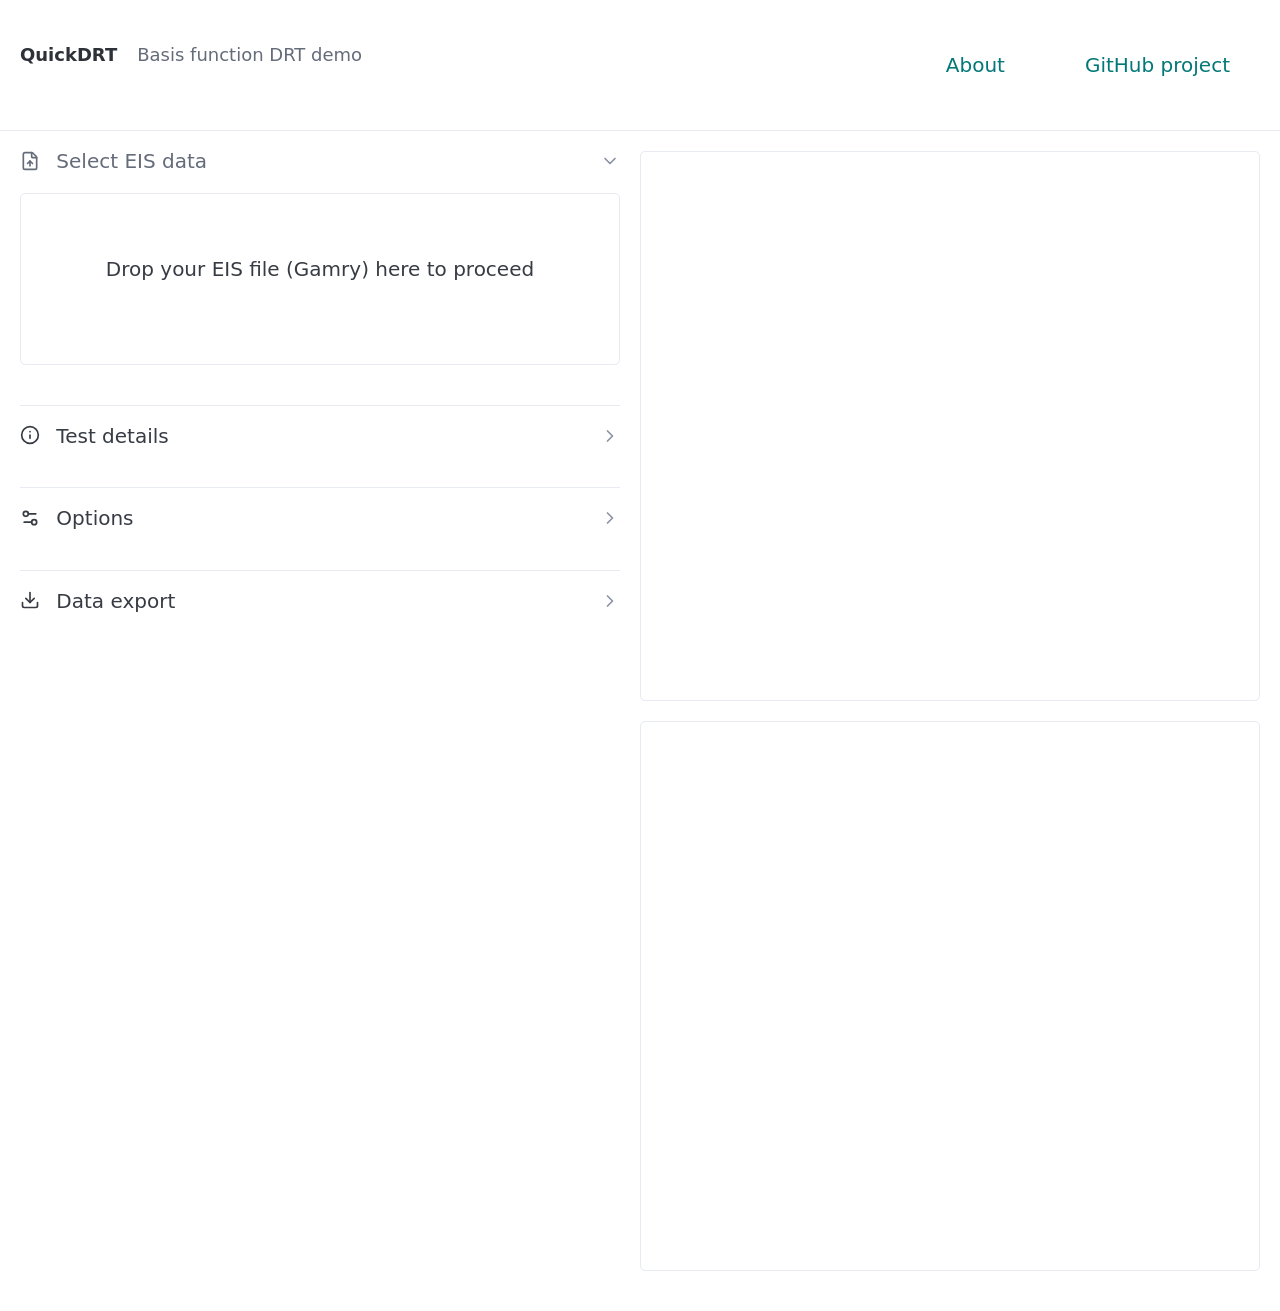
==== commit 9eaed75f: "Update basis function warnings" ====
--- a/index.html
+++ b/index.html
@@ -34,14 +34,14 @@
        		<div class="grid main-grid">
         		<div class="left-pane">
                     <details name="upload" open>
-                        <summary>Select EIS data</summary>
+                        <summary><svg width="20" height="20"><use href="#icon-import"></use></svg> Select EIS data</summary>
                         <form action="#" class="dropzone" id="eisupload"></form>
                     </details>
                     
                     <hr />
                     
                     <details name="details" id="testdetails">
-                        <summary>Test details</summary>
+                        <summary><svg width="20" height="20"><use href="#icon-info"></use></svg> Test details</summary>
                         <article>
                             <dl class="metadata">
                                 <dt>File name</dt>
@@ -59,7 +59,7 @@
                     <hr />
                     
                     <details name="config">
-                        <summary>Options</summary>
+                        <summary><svg width="20" height="20"><use href="#icon-settings"></use></svg> Options</summary>
                         <article>
                             <div role="group">
                                 <button id="config-button-general" class="config-menu"><svg width="20" height="20"><use href="#icon-config"></use></svg> General</button>
@@ -80,11 +80,11 @@
                                 
                                 <label>
                                     Minimum time constant (in seconds): <span class="param" id="configval-tauMin">N/A</span>
-                                    <input type="range" id="config-tauMin" min="-6" max="6", step="1" value="-3"/>
+                                    <input type="range" id="config-tauMin" min="-6" max="6" step="1" value="-3"/>
                                 </label>
                                 <label>
                                     Maximum time constant (in seconds): <span class="param" id="configval-tauMax">N/A</span>
-                                    <input type="range" id="config-tauMax" min="-6" max="6", step="1" value="6"/>
+                                    <input type="range" id="config-tauMax" min="-6" max="6" step="1" value="6"/>
                                 </label>
                                 <small id="tau-warning" class="warning" hidden>Note: DRT computation collapses for τ<sub>min</sub> ≥ τ<sub>max</sub><br /></small>
                                 <small class="config-info">Narrowing the time constant range can be used to eliminated high-frequency artifacts or to exclude processes fitted to the diffusion part of the impedance.</small>
@@ -93,7 +93,7 @@
                                 
                                 <label>
                                     DRT resolution (points per decade): <span class="param" id="configval-ppd">N/A</span>
-                                    <input type="range" id="config-ppd" min="10" max="200", step="10" value="40"/>
+                                    <input type="range" id="config-ppd" min="10" max="200" step="10" value="40"/>
                                     <br />
                                     <small class="config-info">Increasing the resolution yields smoother DRTs (e.g., for export) while leading to longer computation times.</small>
                                 </label>
@@ -102,10 +102,10 @@
 
                                 <label>
                                     Tikhonov regularization parameter (ε): <span class="param" id="configval-epsilon">N/A</span>
-                                    <input type="range" id="config-epsilon" min="-6" max="-3", step="0.1" value="-6"/>
+                                    <input type="range" id="config-epsilon" min="-6" max="-3" step="0.1" value="-6"/>
                                     <br />
                                     <small class="config-info">
-                                        Higher values result in more aggressive regularization (and potentially overfitting). 
+                                        Higher values result in more aggressive regularization (and potentially smearing). 
                                         Setting this value to 0 deactivates regularization, which is typically a good choice for non-Debye bases.
                                         NOTE: Regularization slows down the computation.
                                     </small>
@@ -115,9 +115,9 @@
                             <div id="config-group-basis">
                                 <label>Select basis function</label>
                                 <select name="select" id="config-basis-type" aria-label="Select" required>
-                                    <option selected value="basis-db">Debye basis (classic regularization DRT)</option>
+                                    <option value="basis-db">Debye basis (classic regularization DRT)</option>
                                     <option value="basis-ga">Gaussian basis</option>
-                                    <option selected value="basis-cc" selected>Cole-Cole basis (recommended)</option>
+                                    <option value="basis-cc" selected>Cole-Cole basis (recommended)</option>
                                     <option value="basis-hn">Havriliak-Negami basis</option>
                                 </select>
                                 <small class="config-info">
@@ -143,9 +143,9 @@
                                     <hr />
                                     <label>
                                         Full-width at half maximum (FWHM): <span class="param" id="configval-ga-fwhm">N/A</span>
-                                        <input type="range" id="config-ga-fwhm" min="0.01" max="0.99", step="0.01" value="0.2"/>
+                                        <input type="range" id="config-ga-fwhm" min="0.01" max="0.99" step="0.01" value="0.2"/>
                                         <br />
-                                        <small class="config-info">Soon.</small>
+                                        <small class="config-info"><a href="https://en.wikipedia.org/wiki/Full_width_at_half_maximum" target="_blank">FWHM</a> is a parameter used to describe the width of a Gaussian.</small>
                                     </label>
                                 </div>
 
@@ -157,7 +157,7 @@
                                     <hr />
                                     <label>
                                         DRT shape parameter (α): <span class="param" id="configval-cc-alpha">N/A</span>
-                                        <input type="range" id="config-cc-alpha" min="0.5" max="0.99", step="0.01" value="0.92"/>
+                                        <input type="range" id="config-cc-alpha" min="0.5" max="0.99" step="0.01" value="0.92"/>
                                         <br />
                                         <small class="config-info">Values close to 1 reflect "ideal" capacitances (i.e., perfect semicircle in the Nyquist representation). Smaller α represent more depressed semicircles.</small>
                                     </label>
@@ -165,20 +165,20 @@
 
                                 <div id="basis-config-hn">
                                     <small class="config-info">
-                                        The <a href="https://en.wikipedia.org/wiki/Havriliak%E2%80%93Negami_relaxation" target="_blank">Havriliak-Negami relaxation</a> is used to model dispserved, skewed processes.
+                                        The <a href="https://en.wikipedia.org/wiki/Havriliak%E2%80%93Negami_relaxation" target="_blank">Havriliak-Negami relaxation</a> is used to model dispersed, skewed processes.
                                         It comprises two shape parameters (α and β), controlling the shape and asymmetry of the basis function, respectively.
                                     </small>
                                     <hr />
                                     <label>
                                         DRT shape parameter (α): <span class="param" id="configval-hn-alpha">N/A</span>
-                                        <input type="range" id="config-hn-alpha" min="0.5" max="0.99", step="0.01" value="0.92"/>
+                                        <input type="range" id="config-hn-alpha" min="0.5" max="0.99" step="0.01" value="0.92"/>
                                         <br />
                                         <small class="config-info">Values close to 1 reflect "ideal" capacitances (i.e., perfect semicircle in the Nyquist representation). Smaller α represent more depressed semicircles.</small>
                                     </label>
                                     
                                     <label>
                                         DRT shape parameter (β): <span class="param" id="configval-hn-beta">N/A</span>
-                                        <input type="range" id="config-hn-beta" min="0.01" max="1", step="0.01" value="0.9"/>
+                                        <input type="range" id="config-hn-beta" min="0.01" max="1" step="0.01" value="0.9"/>
                                         <br />
                                         <small class="config-info">For β = 1, this basis reduces to the Cole-Cole relaxation basis. For smaller values, the basis functions become more asymmetric, resembling more heterogeneous processes (<a href="https://doi.org/10.1016/S0167-2738(02)00185-6" target="_blank">Gerischer elements</a>, etc.).</small>
                                     </label>
@@ -190,19 +190,8 @@
                     <hr />
 
                     <details name="export">
-                        <summary>Data export</summary>
+                        <summary><svg width="20" height="20"><use href="#icon-download"></use></svg> Data export</summary>
                         <article>
-                            <!-- <fieldset>
-                                <legend>Export settings</legend>
-                                <label>
-                                    <input type="checkbox" name="export-eis" checked>
-                                    Export EIS data (incl. processes)
-                                </label>
-                                <label>
-                                    <input type="checkbox" name="export-drt" checked>
-                                    Export DRT data (incl. processes)
-                                </label>
-                            </fieldset> -->
                             <button class="primary export" id="export-eis" disabled><svg width="20" height="20"><use href="#icon-download"></use></svg>Export EIS data</button>
                             <button class="primary export" id="export-drt" disabled><svg width="20" height="20"><use href="#icon-download"></use></svg>Export DRT data</button>
                         </article>
@@ -211,8 +200,10 @@
 					
 				</div>
         		<div class="right-pane">
-                    <div id="eisplot" class="eisplot"></div>
-                    <div id="drtplot" class="eisplot"></div>
+                    <mark class="notice" id="basis-limit-db"><svg width="20" height="20"><use href="#icon-warning"></use></svg> Debye basis does not natively return per-process information.</mark>
+                    <mark class="notice" id="basis-limit-ga"><svg width="20" height="20"><use href="#icon-warning"></use></svg> Impedance representations are not yet available for Gauss-type bases, hence no per-process impedance.</mark>
+                    <div id="eisplot" class="mainplot"></div>
+                    <div id="drtplot" class="mainplot"></div>
                     <div id="drt-process-tooltip"></div>
                 </div>
        		</div>
@@ -273,6 +264,13 @@
                 <path d="M12 8h.01"/>
 			</symbol>
 
+            <symbol id="icon-import" viewBox="0 0 24 24" width="20" height="20" fill="none" stroke="currentColor" stroke-width="2" stroke-linecap="round" stroke-linejoin="round" class="lucide lucide-align-horizontal-distribute-center-icon lucide-align-horizontal-distribute-center">
+				<path d="M6 22a2 2 0 0 1-2-2V4a2 2 0 0 1 2-2h8a2.4 2.4 0 0 1 1.704.706l3.588 3.588A2.4 2.4 0 0 1 20 8v12a2 2 0 0 1-2 2z"/>
+                <path d="M14 2v5a1 1 0 0 0 1 1h5"/>
+                <path d="M12 12v6"/>
+                <path d="m15 15-3-3-3 3"/>
+			</symbol>
+
             <symbol id="icon-reset" viewBox="0 0 24 24" width="20" height="20" fill="none" stroke="currentColor" stroke-width="2" stroke-linecap="round" stroke-linejoin="round" class="lucide lucide-align-horizontal-distribute-center-icon lucide-align-horizontal-distribute-center">
 				<path d="M21 5H3"/>
                 <path d="M7 12H3"/>
@@ -280,6 +278,20 @@
                 <path d="M12 18a5 5 0 0 0 9-3 4.5 4.5 0 0 0-4.5-4.5c-1.33 0-2.54.54-3.41 1.41L11 14"/>
                 <path d="M11 10v4h4"/>
 			</symbol>
+
+            <symbol id="icon-settings" viewBox="0 0 24 24" width="20" height="20" fill="none" stroke="currentColor" stroke-width="2" stroke-linecap="round" stroke-linejoin="round" class="lucide lucide-align-horizontal-distribute-center-icon lucide-align-horizontal-distribute-center">
+				<path d="M14 17H5"/>
+                <path d="M19 7h-9"/>
+                <circle cx="17" cy="17" r="3"/>
+                <circle cx="7" cy="7" r="3"/>
+			</symbol>
+
+            <symbol id="icon-warning" viewBox="0 0 24 24" width="20" height="20" fill="none" stroke="currentColor" stroke-width="2" stroke-linecap="round" stroke-linejoin="round" class="lucide lucide-align-horizontal-distribute-center-icon lucide-align-horizontal-distribute-center">
+				<circle cx="12" cy="12" r="10"/>
+                <line x1="12" x2="12" y1="8" y2="12"/>
+                <line x1="12" x2="12.01" y1="16" y2="16"/>
+			</symbol>
+
         </svg>
 
         <!-- Layout for added files -->
--- a/css/main.css
+++ b/css/main.css
@@ -48,6 +48,13 @@
     /* min-width: 800px; */
 }
 
+.left-pane summary svg {
+    vertical-align: middle;
+    margin-right: 0.5rem;
+    position: relative;
+    top: -2px;
+}
+
 .dropzone {
     background-color: var(--pico-card-background-color);
     border: 1px solid var(--pico-muted-border-color);
@@ -67,8 +74,8 @@
     color: var(--pico-muted-color);
 }
 
-div.eisplot {
-    height: 600px;
+div.mainplot {
+    height: 550px;
     background-color: var(--pico-card-background-color);
     border: 1px solid var(--pico-muted-border-color);
     border-radius: var(--pico-border-radius);
@@ -107,4 +114,13 @@
     box-shadow: 0 4px 12px rgba(0,0,0,0.15);
 }
 
-
+mark.notice {
+    display: flex;
+    align-items: center;
+    justify-content: center;
+    gap: 0.4rem;
+    width: 100%;
+    padding: 0.5rem;
+    border-radius: var(--pico-border-radius);
+    margin-bottom: 0.8rem;
+}
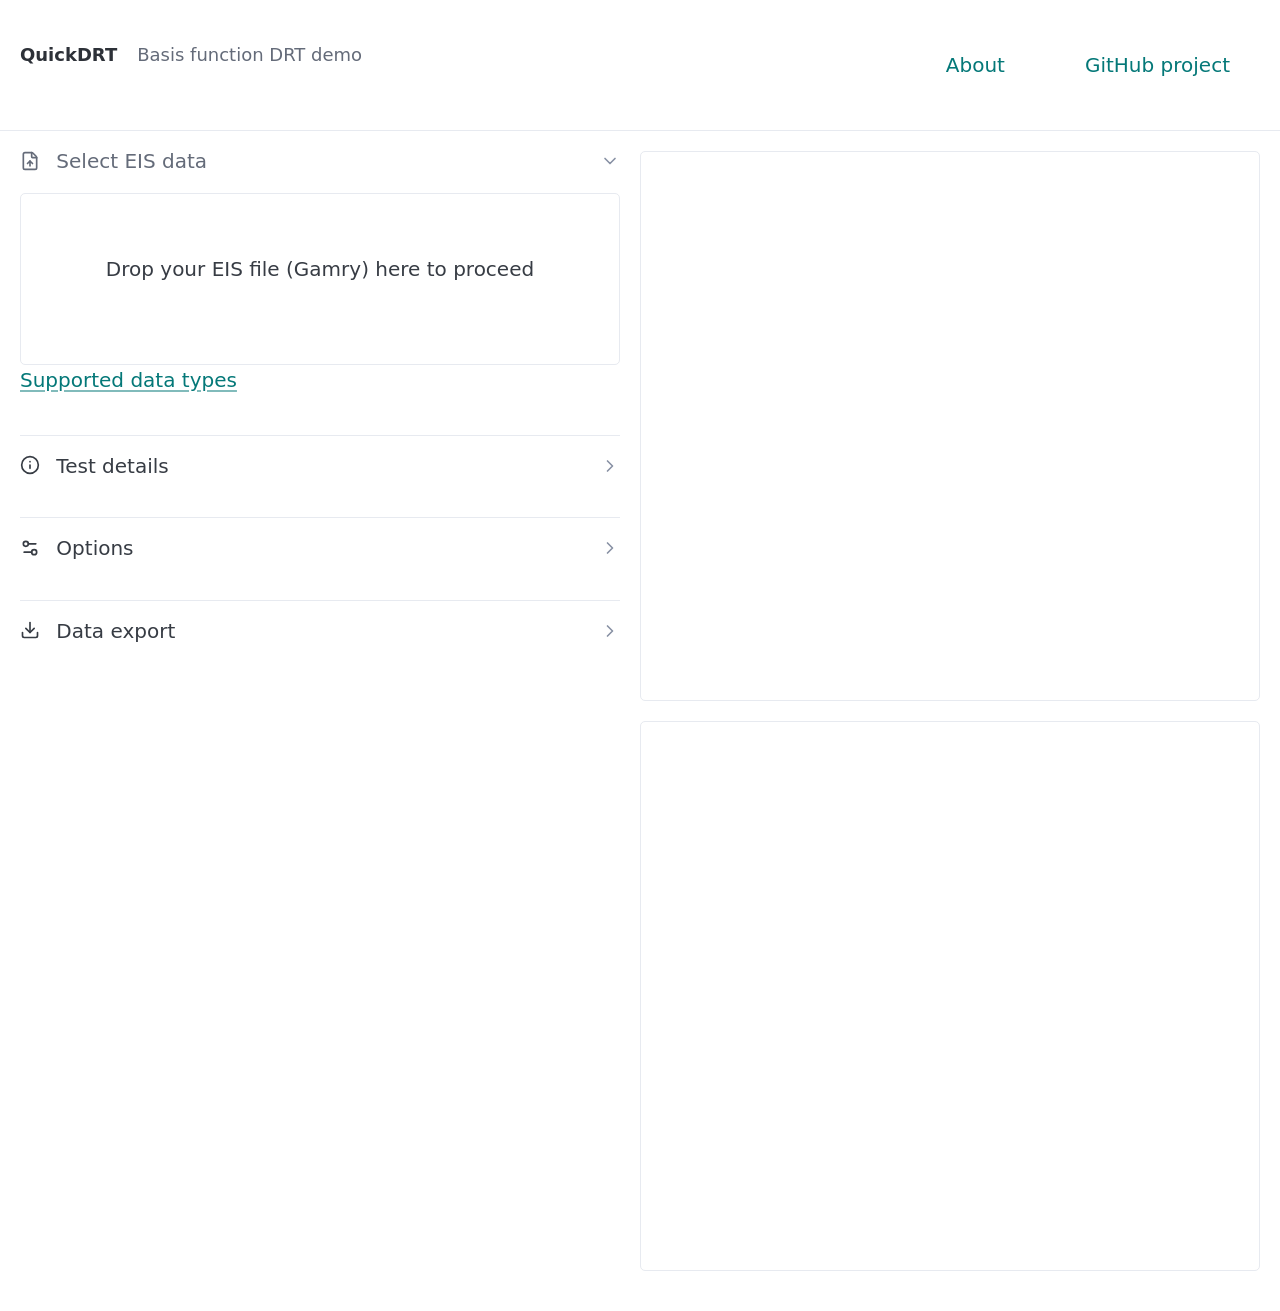
==== commit fe6af6c3: "Final bugfixes" ====
--- a/index.html
+++ b/index.html
@@ -25,7 +25,7 @@
                     <li><h2>Basis function DRT demo</h2></li>
 				</ul>
 				<ul>
-                    <li><a href="#">About</a></li>
+                    <li><a id="open-dialog-about" href="#">About</a></li>
 					<li><a href="https://github.com/robertleonhardt/QuickDRT" target="_blank">GitHub project</a></li>
 				</ul>
 			</nav>
@@ -36,6 +36,7 @@
                     <details name="upload" open>
                         <summary><svg width="20" height="20"><use href="#icon-import"></use></svg> Select EIS data</summary>
                         <form action="#" class="dropzone" id="eisupload"></form>
+                        <a href="#" id="open-dialog-filetypes">Supported data types</a>
                     </details>
                     
                     <hr />
@@ -52,7 +53,17 @@
 
                                 <dt>Date</dt>
                                 <dd id="metadata-date">N/A</dd>
+
+                                <dt>OCV before test (V)</dt>
+                                <dd id="metadata-pre-voltage">N/A</dd>
+
+                                <dt>Temperature before test (°C)</dt>
+                                <dd id="metadata-pre-temp">N/A</dd>
+
+                                <dt>VAC (mV)</dt>
+                                <dd id="metadata-vac">N/A</dd>
                             </dl>
+                            <!-- <small><a href="#">See full metadata</a></small> -->
                         </article>
                     </details>
                     
@@ -87,7 +98,7 @@
                                     <input type="range" id="config-tauMax" min="-6" max="6" step="1" value="6"/>
                                 </label>
                                 <small id="tau-warning" class="warning" hidden>Note: DRT computation collapses for τ<sub>min</sub> ≥ τ<sub>max</sub><br /></small>
-                                <small class="config-info">Narrowing the time constant range can be used to eliminated high-frequency artifacts or to exclude processes fitted to the diffusion part of the impedance.</small>
+                                <small class="config-info">Narrowing the time constant range can be used to eliminate high-frequency artifacts or to exclude processes fitted to the diffusion part of the impedance.</small>
 
                                 <hr />
                                 
@@ -106,7 +117,7 @@
                                     <br />
                                     <small class="config-info">
                                         Higher values result in more aggressive regularization (and potentially smearing). 
-                                        Setting this value to 0 deactivates regularization, which is typically a good choice for non-Debye bases.
+                                        Setting this value to "Off" (left slider position) deactivates regularization, which is typically a good choice for non-Debye bases.
                                         NOTE: Regularization slows down the computation.
                                     </small>
                                 </label>
@@ -209,12 +220,101 @@
        		</div>
 		</main>
 
+        <!-- More content (modals) -->
+        <dialog id="dialog-about">
+            <article>
+                <div class="head">
+                    <h2>About</h2>
+                    <span id="dialog-about-close"><svg width="20" height="20"><use href="#icon-close"></use></svg></span>
+                </div>
+                <p>
+                    QuickDRT is a fast and easy-to-use tool (or demo at this point) to compute distribution of relaxation time functions (DRTs) from measured impedance data.
+                    In an attempt to make this technique more accessible, it is built on a JavaScript implementation of <a href="https://github.com/robertleonhardt/PyDRT" target="_blank">PyDRT</a>, so it runs without any Python backend in the browser (even on mobile devices).
+                    It can also be downloaded (see <a href="https://github.com/robertleonhardt/QuickDRT" target="_blank">github.com/robertleonhardt/QuickDRT</a>) for offline use (handy for Gamry computers, though).
+                </p>
+                <p>
+                    The fundamental approach for DRT reconstruction used is based on basis functions; see <a href="https://doi.org/10.1016/j.jpowsour.2025.237403" target="_blank">DOI:10.1016/j.jpowsour.2025.237403</a> for more details.
+                    If this tool is helpful to you, please consider citing our underlying work:
+                </p>
+                <blockquote>
+                    Leonhardt, R., Krug von Nidda, J., Andrae, D., Schmidt, A., Kowal, J., & Tichter, T. (2025). Reconstructing the distribution of relaxation times with analytical basis functions. Journal of Power Sources 652.
+                    <br />
+                    <a href="https://doi.org/10.1016/j.jpowsour.2025.237403" target="_blank">Link</a>
+                </blockquote>
+
+                <hr />
+
+                For any inquiries, ideas, and questions, feel free to contact me on <a href="https://www.linkedin.com/in/robert-leonhardt-a2a3b6166/" target="_blank">LinkedIn</a> or via <a href="https://github.com/robertleonhardt/QuickDRT" target="_blank">github.com/robertleonhardt/QuickDRT</a>.
+
+                <hr />
+
+                <p>
+                    Main references & acknowledgements:
+                    <ul>
+                        <li>
+                            Wan, T. H., et al. (2015). "Influence of the Discretization Methods on the Distribution of Relaxation Times Deconvolution: Implementing Radial Basis Functions with DRTtools." Electrochimica Acta 184: 483-499. <br />
+                            <small>(Basis function DRT reconstruction)</small>
+                        </li>
+                        <li>
+                            T. Tichter. <a href="https://github.com/Polarographica/Polarographica_program" target="_blank">https://github.com/Polarographica/Polarographica_program</a> <br />
+                            <small>(Analytical basis function; Cole-Cole and Havriliak-Negami)</small>
+                        </li>
+                    </ul>
+                    Moreover, the following tools & libraries were used for this project:
+                    <ul>
+                        <li><a href="https://picocss.com/" target="_blank">picocss.com</a> <small>(The overall layout and looks)</small></li>
+                        <li><a href="https://lucide.dev/" target="_blank">lucide.dev</a> <small>(All icons)</small></li>
+                        <li><a href="https://plotly.com/" target="_blank">plotly.com</a> <small>(All interactive plots)</small></li>
+                        <li><a href="https://claude.ai/" target="_blank">claude.ai</a> <small>(JS-implementation of the used <a href="https://docs.scipy.org/doc/scipy/reference/generated/scipy.optimize.nnls.html" target="_blank">NNLS solver</a>)</small></li>
+                    </ul>
+                    
+                </p>
+            </article>
+        </dialog>
+
+        <dialog id="dialog-filetypes">
+            <article>
+                <div class="head">
+                    <h2>Supported file types</h2>
+                    <span id="dialog-filetypes-close"><svg width="20" height="20"><use href="#icon-close"></use></svg></span>
+                </div>
+                <p>
+                    In the current version, the QuickDRT is created primarily for Gamry-type test data, which are consequently supported natively. 
+                    If you happen to use data from other devices, there is a more generic CSV format, that is supported as well.
+                </p>
+                <hr />
+                <p>Generic CSV file structure compatible with QuickDRT:</p>
+                <pre><code>#{"date_testbegin_datetime": "06.11.2024 18:10:24", "test_id": "02-02A08", "cell_id": "24-24-006"}
+frequency_Hz,z_real_Ohm,z_imag_Ohm
+100019.5,0.077595,0.130926
+79511.72,0.068182,0.1103418
+63105.47,0.0604157,0.0926967
+50214.84,0.0541735,0.0776666
+39902.34,0.0490697,0.0651172
+31699.22,0.0449101,0.0546617
+25136.72,0.041423,0.045863
+19980.47,0.0384077,0.0386171
+15878.91,0.0357307,0.032516
+12597.66,0.0329833,0.0268193
+10019.53,0.0313455,0.0225724
+[...]</code></pre>
+                <p>
+                    Therein, the first comment row can contain any metadata (datetime, cell id, etc.).
+                </p>
+            </article>
+        </dialog>
+
 		<!-- Some icons -->
 		<svg style="display:none">
 			<symbol id="icon-add" viewBox="0 0 24 24" width="20" height="20" fill="none" stroke="currentColor" stroke-width="2" stroke-linecap="round" stroke-linejoin="round" class="lucide lucide-align-horizontal-distribute-center-icon lucide-align-horizontal-distribute-center">
 				<circle cx="12" cy="12" r="10"/>
 				<path d="M8 12h8"/>
 				<path d="M12 8v8"/>
+			</symbol>
+
+            <symbol id="icon-close" viewBox="0 0 24 24" width="20" height="20" fill="none" stroke="currentColor" stroke-width="2" stroke-linecap="round" stroke-linejoin="round" class="lucide lucide-align-horizontal-distribute-center-icon lucide-align-horizontal-distribute-center">
+				<path d="M18 6 6 18"/>
+                <path d="m6 6 12 12"/>
 			</symbol>
 
             <symbol id="icon-config" viewBox="0 0 24 24" width="20" height="20" fill="none" stroke="currentColor" stroke-width="2" stroke-linecap="round" stroke-linejoin="round" class="lucide lucide-align-horizontal-distribute-center-icon lucide-align-horizontal-distribute-center">
--- a/css/main.css
+++ b/css/main.css
@@ -1,7 +1,7 @@
 header {
     position: sticky;
     top: 0;
-    z-index: 1000;
+    z-index: 100;
     background: color-mix(in srgb, var(--pico-background-color) 70%, transparent);
     backdrop-filter: blur(10px) saturate(120%);
     -webkit-backdrop-filter: blur(10px) saturate(120%);
@@ -66,7 +66,7 @@
 }
 
 button.config-menu {
-    font-size: normal;
+    font-size: smaller;
     padding: 0.2rem 1rem;
 }
 
@@ -90,11 +90,13 @@
 
 dl.metadata dt {
     font-weight: 600;
+    font-size: smaller;
 }
 
 dl.metadata dd {
     margin: 0;
     color: var(--pico-primary);
+    font-size: smaller;
 }
 
 span.param {
@@ -115,7 +117,7 @@
 }
 
 mark.notice {
-    display: flex;
+    display: none;
     align-items: center;
     justify-content: center;
     gap: 0.4rem;
@@ -124,3 +126,32 @@
     border-radius: var(--pico-border-radius);
     margin-bottom: 0.8rem;
 }
+
+dialog {
+    font-size: smaller;
+}
+
+dialog .head {
+    display: flex;
+    justify-content: space-between;
+}
+
+dialog .head svg {
+    vertical-align: middle;
+    position: relative;
+    top: -2px;
+    cursor: pointer;
+}
+
+dialog h2 {
+    font-weight: 500;
+    font-size: larger;
+}
+
+dialog blockquote {
+    color: var(--pico-muted-color);
+}
+
+dialog ul small {
+    color: var(--pico-muted-color);
+}
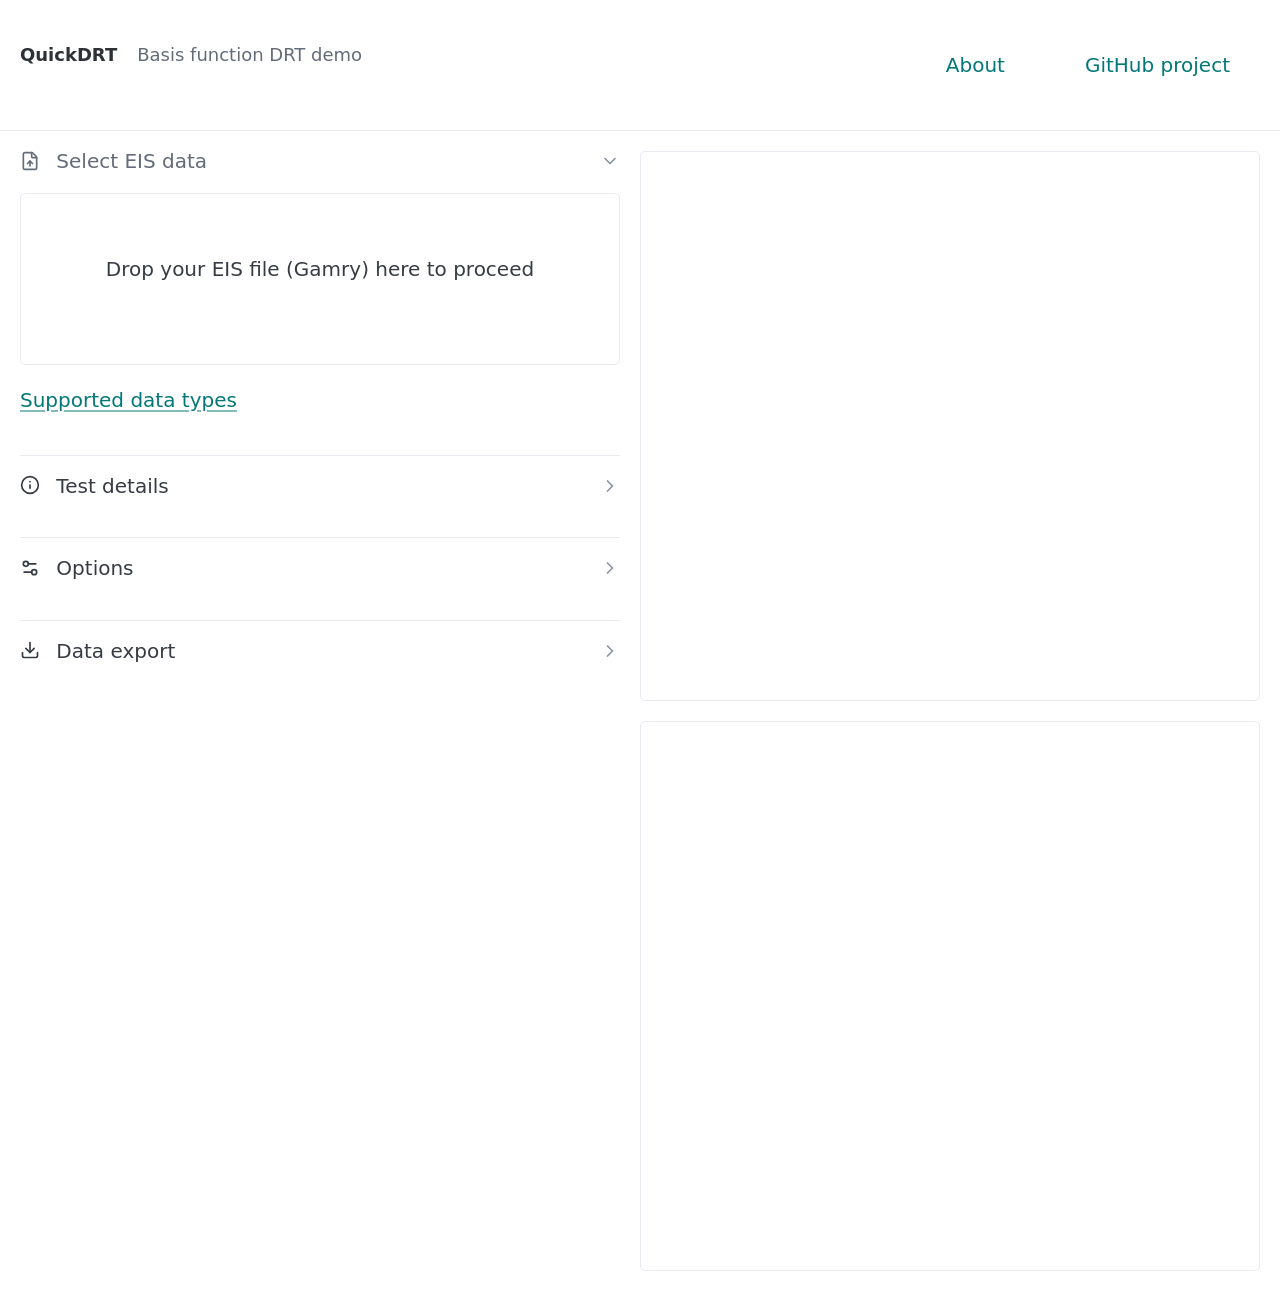
==== commit 98848491: "Add easy error handling" ====
--- a/index.html
+++ b/index.html
@@ -34,6 +34,7 @@
        		<div class="grid main-grid">
         		<div class="left-pane">
                     <details name="upload" open>
+                        <mark class="error" id="error_filetype"><svg width="20" height="20"><use href="#icon-warning"></use></svg> Invalid filetype - please try again.</mark>
                         <summary><svg width="20" height="20"><use href="#icon-import"></use></svg> Select EIS data</summary>
                         <form action="#" class="dropzone" id="eisupload"></form>
                         <a href="#" id="open-dialog-filetypes">Supported data types</a>
--- a/css/main.css
+++ b/css/main.css
@@ -59,6 +59,18 @@
     background-color: var(--pico-card-background-color);
     border: 1px solid var(--pico-muted-border-color);
     border-radius: var(--pico-border-radius);
+    margin: 1rem 0;
+}
+
+.left-pane mark.error {
+    display: none;
+    align-items: center;
+    justify-content: center;
+    gap: 0.4rem;
+    width: 100%;
+    padding: 0.5rem;
+    border-radius: var(--pico-border-radius);
+    background-color: var(--pico-color-pink-550);
 }
 
 .dropzone .dz-details {
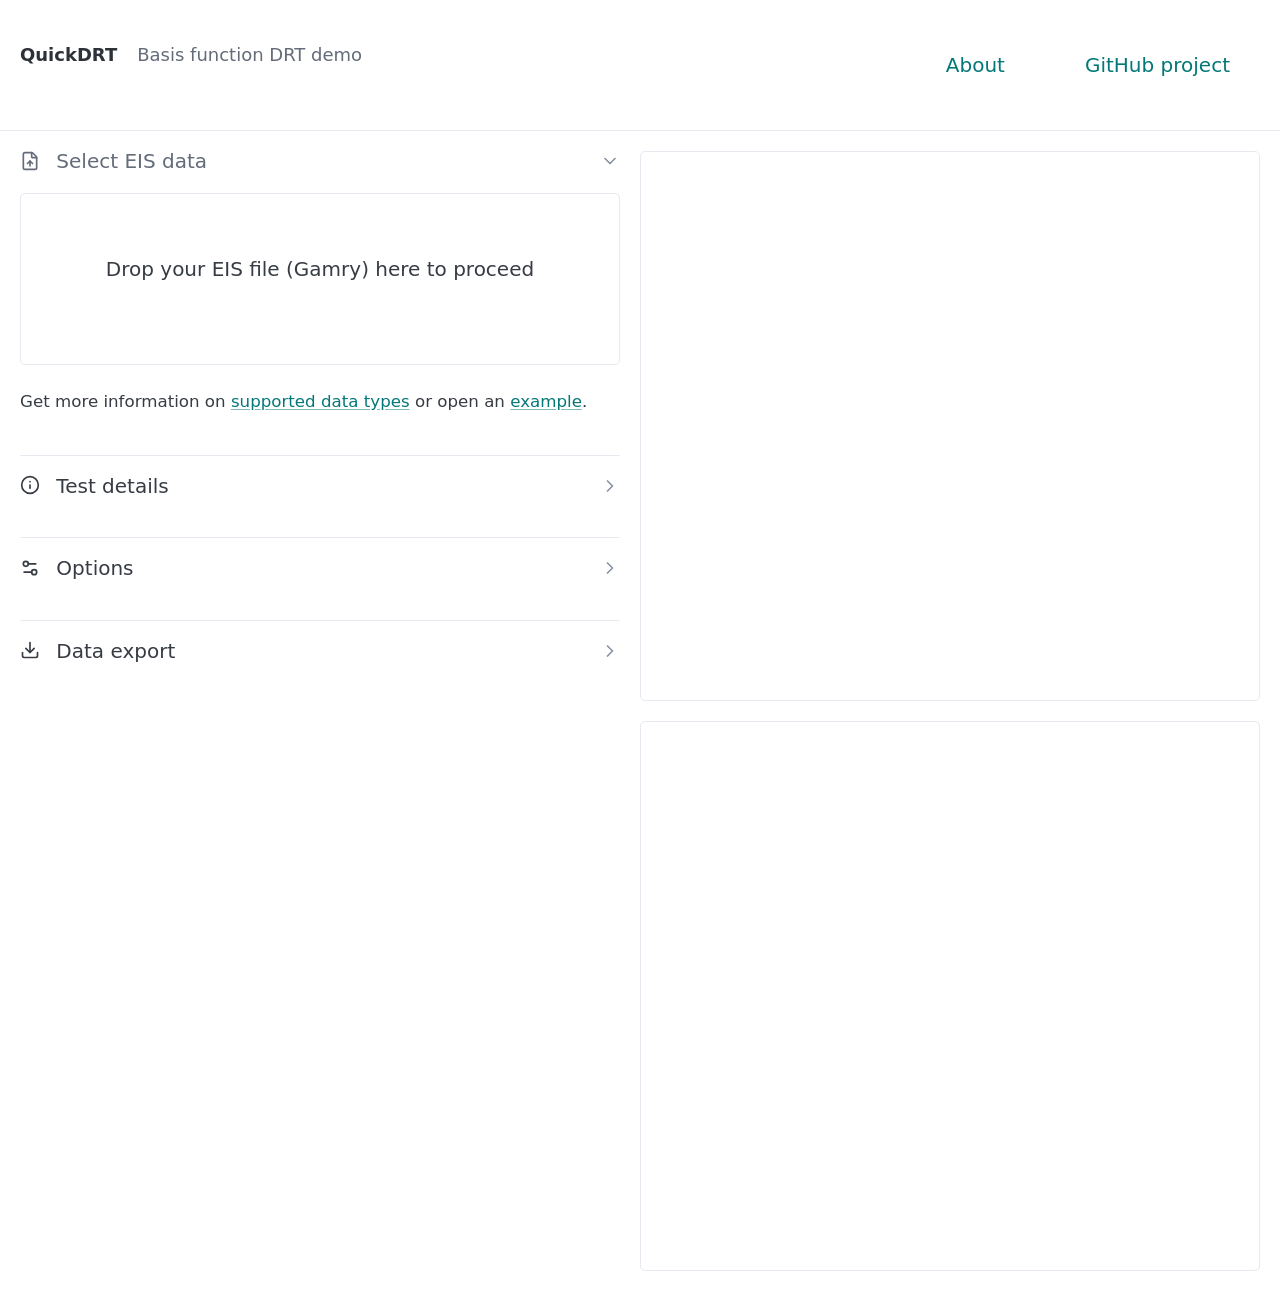
==== commit 18716e37: "Insert example" ====
--- a/index.html
+++ b/index.html
@@ -34,10 +34,10 @@
        		<div class="grid main-grid">
         		<div class="left-pane">
                     <details name="upload" open>
+                        <summary><svg width="20" height="20"><use href="#icon-import"></use></svg> Select EIS data</summary>
                         <mark class="error" id="error_filetype"><svg width="20" height="20"><use href="#icon-warning"></use></svg> Invalid filetype - please try again.</mark>
-                        <summary><svg width="20" height="20"><use href="#icon-import"></use></svg> Select EIS data</summary>
                         <form action="#" class="dropzone" id="eisupload"></form>
-                        <a href="#" id="open-dialog-filetypes">Supported data types</a>
+                        <small>Get more information on <a href="#" id="open-dialog-filetypes">supported data types</a> or open an <a href="#" id="load-example-data">example</a>.</small>
                     </details>
                     
                     <hr />
@@ -92,7 +92,7 @@
                                 
                                 <label>
                                     Minimum time constant (in seconds): <span class="param" id="configval-tauMin">N/A</span>
-                                    <input type="range" id="config-tauMin" min="-6" max="6" step="1" value="-3"/>
+                                    <input type="range" id="config-tauMin" min="-6" max="6" step="1" value="-6"/>
                                 </label>
                                 <label>
                                     Maximum time constant (in seconds): <span class="param" id="configval-tauMax">N/A</span>
@@ -155,7 +155,7 @@
                                     <hr />
                                     <label>
                                         Full-width at half maximum (FWHM): <span class="param" id="configval-ga-fwhm">N/A</span>
-                                        <input type="range" id="config-ga-fwhm" min="0.01" max="0.99" step="0.01" value="0.2"/>
+                                        <input type="range" id="config-ga-fwhm" min="0.01" max="0.99" step="0.01" value="0.4"/>
                                         <br />
                                         <small class="config-info"><a href="https://en.wikipedia.org/wiki/Full_width_at_half_maximum" target="_blank">FWHM</a> is a parameter used to describe the width of a Gaussian.</small>
                                     </label>
@@ -190,7 +190,7 @@
                                     
                                     <label>
                                         DRT shape parameter (β): <span class="param" id="configval-hn-beta">N/A</span>
-                                        <input type="range" id="config-hn-beta" min="0.01" max="1" step="0.01" value="0.9"/>
+                                        <input type="range" id="config-hn-beta" min="0.01" max="1" step="0.01" value="0.8"/>
                                         <br />
                                         <small class="config-info">For β = 1, this basis reduces to the Cole-Cole relaxation basis. For smaller values, the basis functions become more asymmetric, resembling more heterogeneous processes (<a href="https://doi.org/10.1016/S0167-2738(02)00185-6" target="_blank">Gerischer elements</a>, etc.).</small>
                                     </label>
@@ -281,7 +281,7 @@
                 </div>
                 <p>
                     In the current version, the QuickDRT is created primarily for Gamry-type test data, which are consequently supported natively. 
-                    If you happen to use data from other devices, there is a more generic CSV format, that is supported as well.
+                    If you happen to use data from other devices there is a more generic CSV format, that is supported as well.
                 </p>
                 <hr />
                 <p>Generic CSV file structure compatible with QuickDRT:</p>
